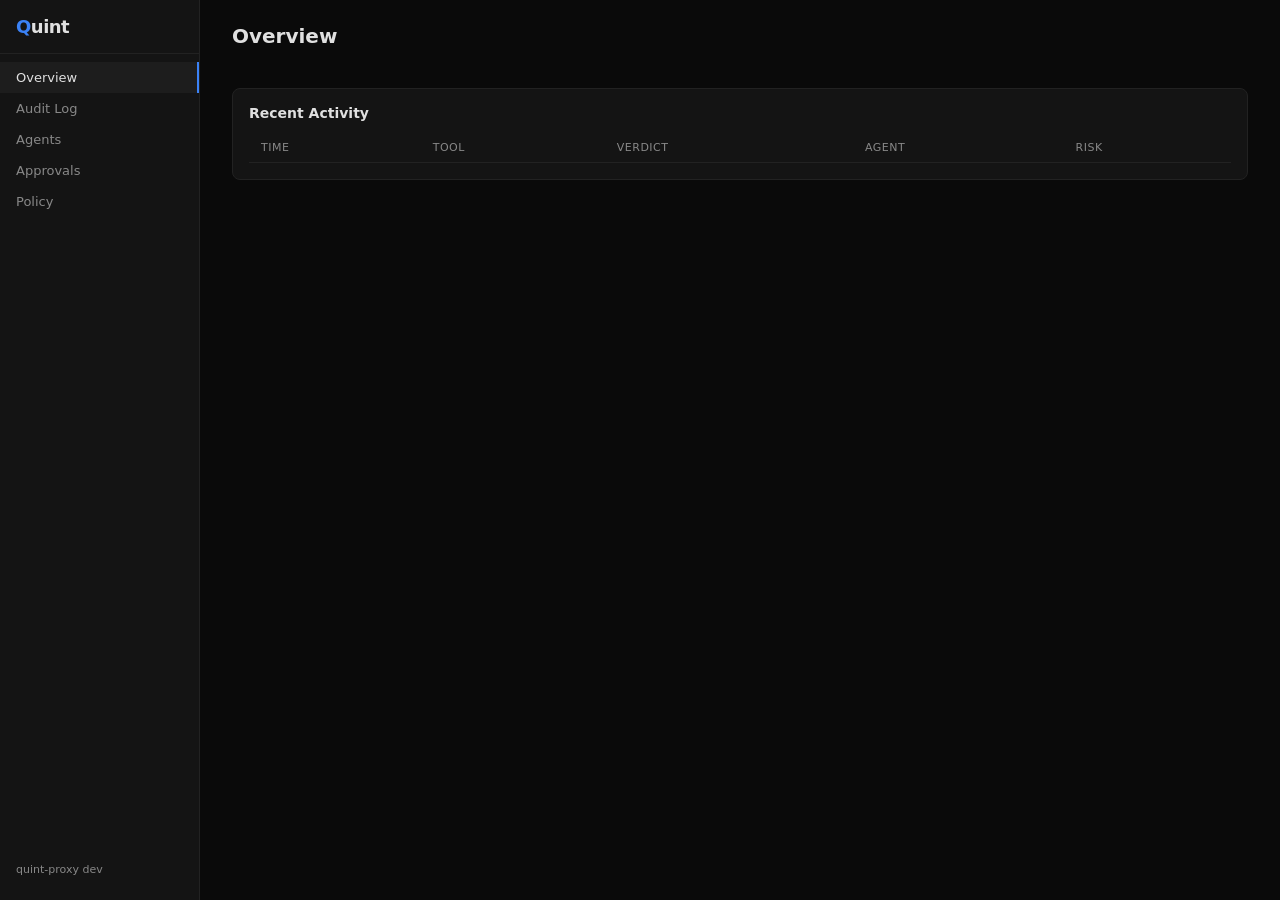
==== internal/dashboard/static/index.html @ da4d80e0 "Fix bugs, add SSE live updates, rate limit config, E2E tests Bugs fixed: - --agent flag now fails ha" ====
<!DOCTYPE html>
<html lang="en">
<head>
<meta charset="utf-8">
<meta name="viewport" content="width=device-width, initial-scale=1">
<title>Quint Dashboard</title>
<style>
:root {
  --bg: #0a0a0a; --surface: #141414; --border: #222; --text: #e0e0e0;
  --muted: #888; --accent: #3b82f6; --green: #22c55e; --red: #ef4444;
  --yellow: #eab308; --orange: #f97316;
}
* { margin: 0; padding: 0; box-sizing: border-box; }
body { font-family: -apple-system, BlinkMacSystemFont, 'Segoe UI', system-ui, sans-serif; background: var(--bg); color: var(--text); font-size: 14px; }
a { color: var(--accent); text-decoration: none; }

/* Layout */
.shell { display: flex; height: 100vh; }
nav { width: 200px; background: var(--surface); border-right: 1px solid var(--border); padding: 16px 0; flex-shrink: 0; display: flex; flex-direction: column; }
nav .logo { padding: 0 16px 16px; font-size: 18px; font-weight: 700; letter-spacing: -0.5px; border-bottom: 1px solid var(--border); margin-bottom: 8px; }
nav .logo span { color: var(--accent); }
nav a { display: block; padding: 8px 16px; color: var(--muted); font-size: 13px; transition: all 0.15s; }
nav a:hover, nav a.active { color: var(--text); background: rgba(255,255,255,0.04); }
nav a.active { border-right: 2px solid var(--accent); }
nav .spacer { flex: 1; }
nav .version { padding: 8px 16px; color: var(--muted); font-size: 11px; }
main { flex: 1; overflow-y: auto; padding: 24px 32px; }
h1 { font-size: 20px; font-weight: 600; margin-bottom: 16px; }

/* Cards */
.cards { display: grid; grid-template-columns: repeat(auto-fit, minmax(180px, 1fr)); gap: 12px; margin-bottom: 24px; }
.card { background: var(--surface); border: 1px solid var(--border); border-radius: 8px; padding: 16px; }
.card .label { font-size: 11px; text-transform: uppercase; color: var(--muted); margin-bottom: 4px; letter-spacing: 0.5px; }
.card .value { font-size: 24px; font-weight: 600; }

/* Table */
table { width: 100%; border-collapse: collapse; font-size: 13px; }
th { text-align: left; padding: 8px 12px; color: var(--muted); font-weight: 500; border-bottom: 1px solid var(--border); font-size: 11px; text-transform: uppercase; letter-spacing: 0.5px; }
td { padding: 8px 12px; border-bottom: 1px solid var(--border); vertical-align: top; }
tr:hover td { background: rgba(255,255,255,0.02); }
.mono { font-family: 'SF Mono', 'Fira Code', monospace; font-size: 12px; }

/* Badges */
.badge { display: inline-block; padding: 2px 8px; border-radius: 4px; font-size: 11px; font-weight: 500; }
.badge-green { background: rgba(34,197,94,0.15); color: var(--green); }
.badge-red { background: rgba(239,68,68,0.15); color: var(--red); }
.badge-yellow { background: rgba(234,179,8,0.15); color: var(--yellow); }
.badge-orange { background: rgba(249,115,22,0.15); color: var(--orange); }
.badge-blue { background: rgba(59,130,246,0.15); color: var(--accent); }
.badge-muted { background: rgba(136,136,136,0.15); color: var(--muted); }

/* Buttons */
.btn { display: inline-block; padding: 6px 14px; border-radius: 6px; border: 1px solid var(--border); background: var(--surface); color: var(--text); font-size: 13px; cursor: pointer; transition: all 0.15s; }
.btn:hover { border-color: var(--accent); }
.btn-green { border-color: var(--green); color: var(--green); }
.btn-green:hover { background: rgba(34,197,94,0.1); }
.btn-red { border-color: var(--red); color: var(--red); }
.btn-red:hover { background: rgba(239,68,68,0.1); }
.btn-primary { background: var(--accent); border-color: var(--accent); color: #fff; }
.btn-primary:hover { opacity: 0.9; }

/* Forms */
.form-row { display: flex; gap: 8px; margin-bottom: 12px; align-items: center; }
.form-row label { font-size: 12px; color: var(--muted); min-width: 70px; }
input, select { background: var(--bg); border: 1px solid var(--border); border-radius: 6px; padding: 6px 10px; color: var(--text); font-size: 13px; }
input:focus, select:focus { outline: none; border-color: var(--accent); }

/* Pagination */
.pagination { display: flex; gap: 8px; align-items: center; margin-top: 12px; justify-content: space-between; }
.pagination .info { font-size: 12px; color: var(--muted); }

/* Filters */
.filters { display: flex; gap: 8px; margin-bottom: 16px; flex-wrap: wrap; }
.filters input, .filters select { min-width: 120px; }

/* Section */
.section { background: var(--surface); border: 1px solid var(--border); border-radius: 8px; padding: 16px; margin-bottom: 16px; }
.section h2 { font-size: 14px; font-weight: 600; margin-bottom: 12px; }

/* Create form */
.create-form { background: var(--surface); border: 1px solid var(--border); border-radius: 8px; padding: 16px; margin-bottom: 16px; display: none; }
.create-form.show { display: block; }
.key-display { background: var(--bg); border: 1px solid var(--green); border-radius: 6px; padding: 12px; margin-top: 12px; font-family: monospace; font-size: 12px; word-break: break-all; color: var(--green); }

/* Empty state */
.empty { text-align: center; padding: 32px; color: var(--muted); }
</style>
</head>
<body>
<div class="shell">
  <nav>
    <div class="logo"><span>Q</span>uint</div>
    <a href="#overview" class="active" data-tab="overview">Overview</a>
    <a href="#audit" data-tab="audit">Audit Log</a>
    <a href="#agents" data-tab="agents">Agents</a>
    <a href="#approvals" data-tab="approvals">Approvals</a>
    <a href="#policy" data-tab="policy">Policy</a>
    <div class="spacer"></div>
    <div class="version">quint-proxy dev</div>
  </nav>
  <main>
    <!-- Overview -->
    <div id="tab-overview">
      <h1>Overview</h1>
      <div class="cards" id="status-cards"></div>
      <div class="section">
        <h2>Recent Activity</h2>
        <table><thead><tr><th>Time</th><th>Tool</th><th>Verdict</th><th>Agent</th><th>Risk</th></tr></thead><tbody id="recent-activity"></tbody></table>
      </div>
    </div>

    <!-- Audit -->
    <div id="tab-audit" style="display:none">
      <h1>Audit Log</h1>
      <div class="filters">
        <select id="f-verdict"><option value="">All verdicts</option><option value="allow">allow</option><option value="deny">deny</option><option value="passthrough">passthrough</option><option value="scope_denied">scope_denied</option><option value="approval_pending">approval_pending</option><option value="rate_limited">rate_limited</option></select>
        <input id="f-tool" placeholder="Tool name...">
        <input id="f-agent" placeholder="Agent name...">
        <button class="btn" onclick="loadAudit()">Filter</button>
      </div>
      <table><thead><tr><th>ID</th><th>Time</th><th>Dir</th><th>Method</th><th>Tool</th><th>Verdict</th><th>Risk</th><th>Agent</th></tr></thead><tbody id="audit-rows"></tbody></table>
      <div class="pagination"><span class="info" id="audit-info"></span><div><button class="btn" id="audit-prev" onclick="auditPage(-1)">Prev</button> <button class="btn" id="audit-next" onclick="auditPage(1)">Next</button></div></div>
    </div>

    <!-- Agents -->
    <div id="tab-agents" style="display:none">
      <h1>Agents <button class="btn btn-primary" onclick="toggleCreate()" style="margin-left:12px;font-size:12px">+ Create</button></h1>
      <div class="create-form" id="create-form">
        <div class="form-row"><label>Name</label><input id="a-name" placeholder="research-bot"></div>
        <div class="form-row"><label>Type</label><input id="a-type" placeholder="generic" value="generic"></div>
        <div class="form-row"><label>Scopes</label><select id="a-scopes"><option value="tools:read">tools:read</option><option value="tools:write">tools:write</option><option value="tools:execute">tools:execute</option><option value="tools:admin">tools:admin</option><option value="tools:read,tools:write">tools:read,tools:write</option><option value="tools:admin,tools:execute">tools:admin,tools:execute</option></select></div>
        <div class="form-row"><label>Desc</label><input id="a-desc" placeholder="Optional description"></div>
        <button class="btn btn-primary" onclick="createAgent()">Create Agent</button>
        <div id="new-key"></div>
      </div>
      <table><thead><tr><th>Name</th><th>Type</th><th>Scopes</th><th>Status</th><th>Created</th><th>Actions</th></tr></thead><tbody id="agent-rows"></tbody></table>
    </div>

    <!-- Approvals -->
    <div id="tab-approvals" style="display:none">
      <h1>Pending Approvals</h1>
      <div id="approval-list"></div>
    </div>

    <!-- Policy -->
    <div id="tab-policy" style="display:none">
      <h1>Policy</h1>
      <pre id="policy-json" class="section mono" style="white-space:pre-wrap;font-size:12px;max-height:80vh;overflow:auto"></pre>
    </div>
  </main>
</div>

<script>
const API = '';
let auditOffset = 0;
const LIMIT = 50;

// Navigation
document.querySelectorAll('nav a[data-tab]').forEach(a => {
  a.addEventListener('click', e => {
    e.preventDefault();
    document.querySelectorAll('nav a').forEach(x => x.classList.remove('active'));
    a.classList.add('active');
    document.querySelectorAll('main > div').forEach(d => d.style.display = 'none');
    document.getElementById('tab-' + a.dataset.tab).style.display = '';
    if (a.dataset.tab === 'audit') loadAudit();
    if (a.dataset.tab === 'agents') loadAgents();
    if (a.dataset.tab === 'approvals') loadApprovals();
    if (a.dataset.tab === 'policy') loadPolicy();
    if (a.dataset.tab === 'overview') loadOverview();
  });
});

// Helpers
function badge(text, cls) { return `<span class="badge badge-${cls}">${esc(text)}</span>`; }
function esc(s) { if (!s) return ''; const d = document.createElement('div'); d.textContent = s; return d.innerHTML; }
function verdictBadge(v) {
  const m = {allow:'green',passthrough:'blue',deny:'red',scope_denied:'red',flag_denied:'orange',rate_limited:'yellow',approval_pending:'yellow',approved:'green'};
  return badge(v, m[v] || 'muted');
}
function riskBadge(score, level) {
  if (score == null) return '<span class="badge badge-muted">-</span>';
  const m = {low:'green',medium:'yellow',high:'orange',critical:'red'};
  return badge(score + ' ' + (level||''), m[level] || 'muted');
}
function statusBadge(s) {
  const m = {active:'green',suspended:'yellow',revoked:'red'};
  return badge(s, m[s] || 'muted');
}
function timeAgo(ts) {
  if (!ts) return '-';
  const d = new Date(ts);
  return d.toLocaleTimeString([], {hour:'2-digit',minute:'2-digit',second:'2-digit'}) + ' ' + d.toLocaleDateString([], {month:'short',day:'numeric'});
}

async function api(path, opts) {
  const r = await fetch(API + path, opts);
  return r.json();
}

// Overview
async function loadOverview() {
  const data = await api('/api/status');
  const a = data.audit || {};
  document.getElementById('status-cards').innerHTML = `
    <div class="card"><div class="label">Audit Entries</div><div class="value">${a.total_entries || 0}</div></div>
    <div class="card"><div class="label">Denied</div><div class="value" style="color:var(--red)">${a.denied || 0}</div></div>
    <div class="card"><div class="label">High Risk</div><div class="value" style="color:var(--orange)">${a.high_risk || 0}</div></div>
    <div class="card"><div class="label">Active Agents</div><div class="value" style="color:var(--green)">${data.agents_active || 0}</div></div>
    <div class="card"><div class="label">Pending Approvals</div><div class="value" style="color:var(--yellow)">${data.approvals_pending || 0}</div></div>
  `;
  const audit = await api('/api/audit?limit=10');
  const rows = (audit.entries || []).filter(e => e.Direction === 'request');
  document.getElementById('recent-activity').innerHTML = rows.length === 0
    ? '<tr><td colspan="5" class="empty">No activity yet</td></tr>'
    : rows.map(e => `<tr>
        <td>${timeAgo(e.Timestamp)}</td>
        <td class="mono">${esc(e.ToolName || e.Method)}</td>
        <td>${verdictBadge(e.Verdict)}</td>
        <td>${esc(e.AgentName || '-')}</td>
        <td>${riskBadge(e.RiskScore, e.RiskLevel)}</td>
      </tr>`).join('');
}

// Audit
async function loadAudit() {
  const v = document.getElementById('f-verdict').value;
  const t = document.getElementById('f-tool').value;
  const a = document.getElementById('f-agent').value;
  let q = `/api/audit?limit=${LIMIT}&offset=${auditOffset}`;
  if (v) q += `&verdict=${v}`;
  if (t) q += `&tool=${encodeURIComponent(t)}`;
  if (a) q += `&agent=${encodeURIComponent(a)}`;
  const data = await api(q);
  const rows = data.entries || [];
  document.getElementById('audit-rows').innerHTML = rows.length === 0
    ? '<tr><td colspan="8" class="empty">No entries</td></tr>'
    : rows.map(e => `<tr>
        <td class="mono">${e.ID}</td>
        <td>${timeAgo(e.Timestamp)}</td>
        <td>${esc(e.Direction)}</td>
        <td class="mono">${esc(e.Method)}</td>
        <td class="mono">${esc(e.ToolName || '-')}</td>
        <td>${verdictBadge(e.Verdict)}</td>
        <td>${riskBadge(e.RiskScore, e.RiskLevel)}</td>
        <td>${esc(e.AgentName || '-')}</td>
      </tr>`).join('');
  document.getElementById('audit-info').textContent = `Showing ${auditOffset+1}–${auditOffset+rows.length} of ${data.total}`;
  document.getElementById('audit-prev').disabled = auditOffset === 0;
  document.getElementById('audit-next').disabled = auditOffset + LIMIT >= data.total;
}
function auditPage(dir) { auditOffset = Math.max(0, auditOffset + dir * LIMIT); loadAudit(); }

// Agents
async function loadAgents() {
  const data = await api('/api/agents');
  const agents = data.agents || [];
  document.getElementById('agent-rows').innerHTML = agents.length === 0
    ? '<tr><td colspan="6" class="empty">No agents. Create one to get started.</td></tr>'
    : agents.map(a => `<tr>
        <td><strong>${esc(a.Name)}</strong></td>
        <td>${esc(a.Type)}</td>
        <td class="mono">${esc(a.Scopes)}</td>
        <td>${statusBadge(a.Status)}</td>
        <td>${timeAgo(a.CreatedAt)}</td>
        <td>${a.Status==='active' ? `<button class="btn btn-red" onclick="agentAction('${esc(a.Name)}','suspend')">Suspend</button> <button class="btn btn-red" onclick="agentAction('${esc(a.Name)}','revoke')">Revoke</button>` : a.Status==='suspended' ? `<button class="btn btn-green" onclick="agentAction('${esc(a.Name)}','activate')">Activate</button> <button class="btn btn-red" onclick="agentAction('${esc(a.Name)}','revoke')">Revoke</button>` : '<span class="badge badge-muted">revoked</span>'}</td>
      </tr>`).join('');
}
async function agentAction(name, action) {
  await api(`/api/agents/${name}/${action}`, {method:'POST'});
  loadAgents();
}
function toggleCreate() { document.getElementById('create-form').classList.toggle('show'); document.getElementById('new-key').innerHTML = ''; }
async function createAgent() {
  const name = document.getElementById('a-name').value.trim();
  if (!name) return;
  const data = await api('/api/agents', {
    method: 'POST',
    headers: {'Content-Type':'application/json'},
    body: JSON.stringify({
      name,
      type: document.getElementById('a-type').value || 'generic',
      scopes: document.getElementById('a-scopes').value,
      description: document.getElementById('a-desc').value,
    })
  });
  if (data.error) { alert(data.error); return; }
  document.getElementById('new-key').innerHTML = `<div class="key-display">API Key (save this — shown once):<br><br>${esc(data.api_key)}</div>`;
  document.getElementById('a-name').value = '';
  loadAgents();
}

// Approvals
async function loadApprovals() {
  const data = await api('/api/approvals');
  const pending = data.pending || [];
  document.getElementById('approval-list').innerHTML = pending.length === 0
    ? '<div class="empty">No pending approvals</div>'
    : pending.map(r => `<div class="section">
        <div style="display:flex;justify-content:space-between;align-items:start">
          <div>
            <strong class="mono">${esc(r.ToolName)}</strong> ${riskBadge(r.RiskScore, r.RiskLevel)}<br>
            <span style="color:var(--muted);font-size:12px">Agent: ${esc(r.AgentName)} · Server: ${esc(r.ServerName)} · ${timeAgo(r.CreatedAt)}</span><br>
            <span class="mono" style="font-size:11px;color:var(--muted)">ID: ${esc(r.ID)}</span>
          </div>
          <div style="display:flex;gap:8px">
            <button class="btn btn-green" onclick="approvalDecide('${esc(r.ID)}','approve')">Approve</button>
            <button class="btn btn-red" onclick="approvalDecide('${esc(r.ID)}','deny')">Deny</button>
          </div>
        </div>
      </div>`).join('');
}
async function approvalDecide(id, action) {
  await api(`/api/approvals/${id}/${action}`, {method:'POST'});
  loadApprovals();
  loadOverview();
}

// Policy
async function loadPolicy() {
  const data = await api('/api/policy');
  document.getElementById('policy-json').textContent = JSON.stringify(data, null, 2);
}

// SSE Live Updates
let evtSource;
function connectSSE() {
  evtSource = new EventSource(API + '/api/events');
  evtSource.onmessage = (e) => {
    const data = JSON.parse(e.data);
    if (data.type === 'new_entries') {
      // Refresh the active tab
      const activeTab = document.querySelector('nav a.active');
      if (activeTab) {
        const tab = activeTab.dataset.tab;
        if (tab === 'overview') loadOverview();
        if (tab === 'audit') loadAudit();
        if (tab === 'approvals') loadApprovals();
      }
    }
  };
  evtSource.onerror = () => {
    evtSource.close();
    setTimeout(connectSSE, 5000); // reconnect after 5s
  };
}

// Init
loadOverview();
connectSSE();
</script>
</body>
</html>
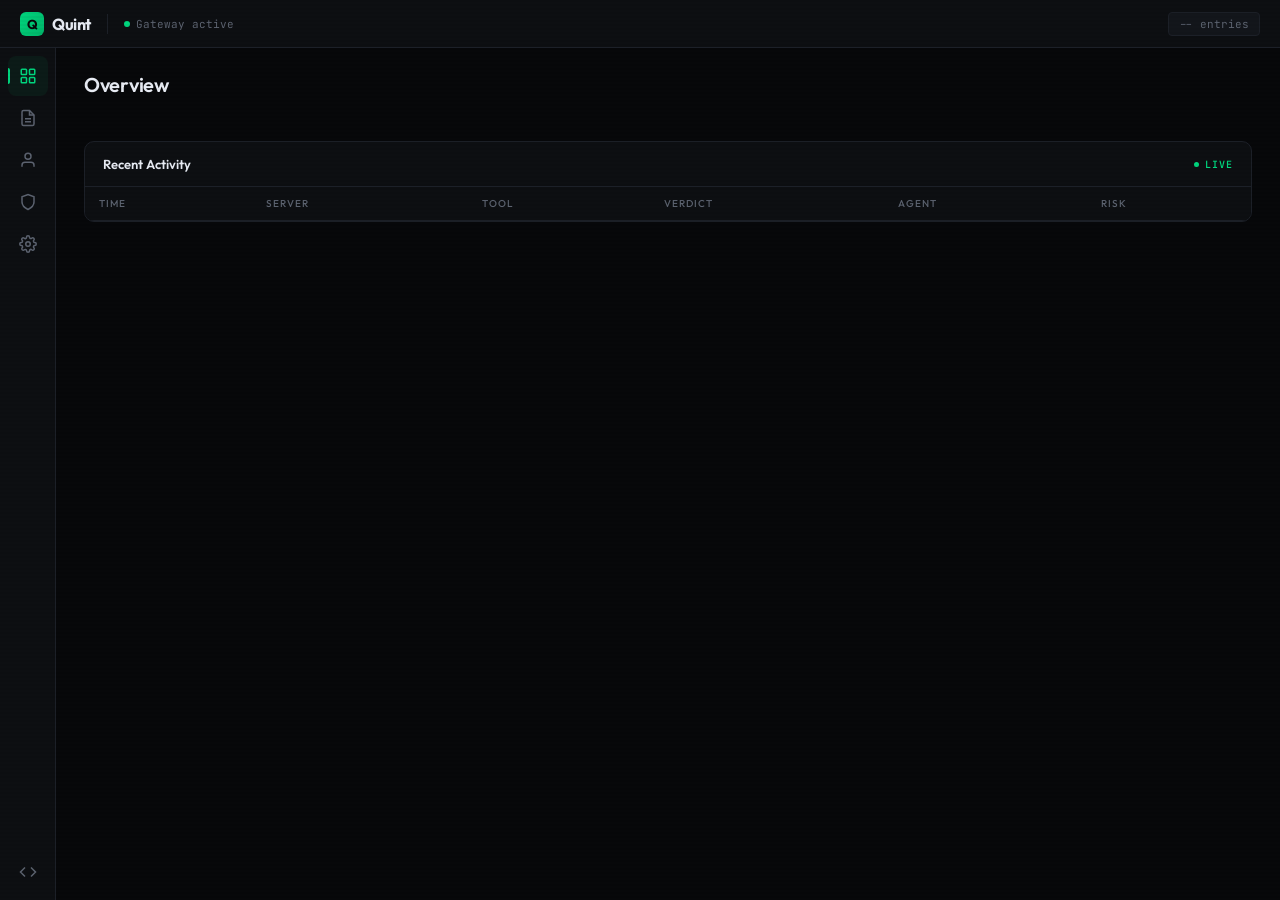
==== commit 884291ad: "Redesign dashboard with industrial security operations aesthetic JetBrains Mono + Outfit typography," ====
--- a/internal/dashboard/static/index.html
+++ b/internal/dashboard/static/index.html
@@ -3,151 +3,267 @@
 <head>
 <meta charset="utf-8">
 <meta name="viewport" content="width=device-width, initial-scale=1">
-<title>Quint Dashboard</title>
+<title>Quint</title>
+<link rel="preconnect" href="https://fonts.googleapis.com">
+<link href="https://fonts.googleapis.com/css2?family=JetBrains+Mono:wght@400;500;600;700&family=Outfit:wght@300;400;500;600;700&display=swap" rel="stylesheet">
 <style>
 :root {
-  --bg: #0a0a0a; --surface: #141414; --border: #222; --text: #e0e0e0;
-  --muted: #888; --accent: #3b82f6; --green: #22c55e; --red: #ef4444;
-  --yellow: #eab308; --orange: #f97316;
-}
-* { margin: 0; padding: 0; box-sizing: border-box; }
-body { font-family: -apple-system, BlinkMacSystemFont, 'Segoe UI', system-ui, sans-serif; background: var(--bg); color: var(--text); font-size: 14px; }
-a { color: var(--accent); text-decoration: none; }
+  --bg: #07080a; --surface: #0d0f12; --surface-2: #13161b; --border: #1c2028;
+  --text: #c8ccd4; --text-bright: #e8ecf4; --muted: #5c6370;
+  --green: #00d67e; --green-dim: rgba(0,214,126,0.12); --green-glow: rgba(0,214,126,0.06);
+  --red: #ff4757; --red-dim: rgba(255,71,87,0.12);
+  --amber: #ffb830; --amber-dim: rgba(255,184,48,0.12);
+  --blue: #4a9eff; --blue-dim: rgba(74,158,255,0.12);
+  --purple: #a78bfa; --purple-dim: rgba(167,139,250,0.12);
+  --font-mono: 'JetBrains Mono', 'SF Mono', monospace;
+  --font-sans: 'Outfit', -apple-system, sans-serif;
+}
+*{margin:0;padding:0;box-sizing:border-box}
+::selection{background:var(--green);color:var(--bg)}
+body{font-family:var(--font-mono);background:var(--bg);color:var(--text);font-size:13px;overflow:hidden;height:100vh}
+
+/* Scanline overlay */
+body::after{content:'';position:fixed;inset:0;pointer-events:none;z-index:9999;
+  background:repeating-linear-gradient(0deg,transparent,transparent 2px,rgba(0,0,0,0.03) 2px,rgba(0,0,0,0.03) 4px)}
 
 /* Layout */
-.shell { display: flex; height: 100vh; }
-nav { width: 200px; background: var(--surface); border-right: 1px solid var(--border); padding: 16px 0; flex-shrink: 0; display: flex; flex-direction: column; }
-nav .logo { padding: 0 16px 16px; font-size: 18px; font-weight: 700; letter-spacing: -0.5px; border-bottom: 1px solid var(--border); margin-bottom: 8px; }
-nav .logo span { color: var(--accent); }
-nav a { display: block; padding: 8px 16px; color: var(--muted); font-size: 13px; transition: all 0.15s; }
-nav a:hover, nav a.active { color: var(--text); background: rgba(255,255,255,0.04); }
-nav a.active { border-right: 2px solid var(--accent); }
-nav .spacer { flex: 1; }
-nav .version { padding: 8px 16px; color: var(--muted); font-size: 11px; }
-main { flex: 1; overflow-y: auto; padding: 24px 32px; }
-h1 { font-size: 20px; font-weight: 600; margin-bottom: 16px; }
-
-/* Cards */
-.cards { display: grid; grid-template-columns: repeat(auto-fit, minmax(180px, 1fr)); gap: 12px; margin-bottom: 24px; }
-.card { background: var(--surface); border: 1px solid var(--border); border-radius: 8px; padding: 16px; }
-.card .label { font-size: 11px; text-transform: uppercase; color: var(--muted); margin-bottom: 4px; letter-spacing: 0.5px; }
-.card .value { font-size: 24px; font-weight: 600; }
+.shell{display:grid;grid-template-columns:56px 1fr;grid-template-rows:48px 1fr;height:100vh}
+
+/* Top bar */
+.topbar{grid-column:1/-1;background:var(--surface);border-bottom:1px solid var(--border);display:flex;align-items:center;padding:0 20px;gap:16px;z-index:10}
+.topbar .logo{font-family:var(--font-sans);font-weight:700;font-size:16px;letter-spacing:-0.5px;color:var(--text-bright);display:flex;align-items:center;gap:8px}
+.topbar .logo .mark{width:24px;height:24px;border-radius:6px;background:linear-gradient(135deg,var(--green),#00b368);display:flex;align-items:center;justify-content:center;font-size:13px;font-weight:700;color:var(--bg)}
+.topbar .sep{width:1px;height:20px;background:var(--border)}
+.topbar .status{display:flex;align-items:center;gap:6px;font-size:11px;color:var(--muted)}
+.topbar .dot{width:6px;height:6px;border-radius:50%;background:var(--green);animation:pulse 2s infinite}
+.topbar .right{margin-left:auto;display:flex;align-items:center;gap:12px}
+.topbar .counter{font-family:var(--font-mono);font-size:11px;color:var(--muted);padding:4px 10px;background:var(--surface-2);border:1px solid var(--border);border-radius:4px}
+
+@keyframes pulse{0%,100%{opacity:1}50%{opacity:0.4}}
+
+/* Sidebar */
+.sidebar{background:var(--surface);border-right:1px solid var(--border);display:flex;flex-direction:column;align-items:center;padding:8px 0;gap:2px}
+.sidebar a{width:40px;height:40px;display:flex;align-items:center;justify-content:center;border-radius:8px;color:var(--muted);transition:all 0.15s;cursor:pointer;text-decoration:none;position:relative}
+.sidebar a:hover{background:var(--surface-2);color:var(--text)}
+.sidebar a.active{color:var(--green);background:var(--green-glow)}
+.sidebar a.active::before{content:'';position:absolute;left:0;top:50%;transform:translateY(-50%);width:2px;height:16px;background:var(--green);border-radius:0 2px 2px 0}
+.sidebar a svg{width:18px;height:18px}
+.sidebar .spacer{flex:1}
+.sidebar .badge-count{position:absolute;top:4px;right:4px;min-width:14px;height:14px;border-radius:7px;background:var(--amber);color:var(--bg);font-size:9px;font-weight:700;display:flex;align-items:center;justify-content:center;padding:0 3px}
+
+/* Main content */
+main{overflow-y:auto;padding:24px 28px;background:var(--bg)}
+main::-webkit-scrollbar{width:6px}
+main::-webkit-scrollbar-thumb{background:var(--border);border-radius:3px}
+main::-webkit-scrollbar-track{background:transparent}
+
+/* Page header */
+.page-header{display:flex;align-items:center;justify-content:space-between;margin-bottom:20px}
+.page-header h1{font-family:var(--font-sans);font-size:20px;font-weight:600;color:var(--text-bright);letter-spacing:-0.3px}
+.page-header .actions{display:flex;gap:8px}
+
+/* Stats grid */
+.stats{display:grid;grid-template-columns:repeat(5,1fr);gap:1px;background:var(--border);border-radius:10px;overflow:hidden;margin-bottom:24px}
+.stat{background:var(--surface);padding:16px 18px;position:relative;overflow:hidden}
+.stat::after{content:'';position:absolute;bottom:0;left:0;right:0;height:2px;background:var(--border)}
+.stat .label{font-size:10px;text-transform:uppercase;letter-spacing:1.2px;color:var(--muted);margin-bottom:8px;font-family:var(--font-sans);font-weight:500}
+.stat .value{font-size:28px;font-weight:700;color:var(--text-bright);line-height:1;font-variant-numeric:tabular-nums}
+.stat .value.green{color:var(--green)}.stat .value.red{color:var(--red)}.stat .value.amber{color:var(--amber)}
+
+/* Activity feed */
+.feed{background:var(--surface);border:1px solid var(--border);border-radius:10px;overflow:hidden}
+.feed-header{padding:14px 18px;border-bottom:1px solid var(--border);display:flex;align-items:center;justify-content:space-between}
+.feed-header h2{font-family:var(--font-sans);font-size:13px;font-weight:600;color:var(--text-bright)}
+.feed-header .live{display:flex;align-items:center;gap:6px;font-size:10px;color:var(--green);text-transform:uppercase;letter-spacing:1px;font-weight:600}
+.feed-header .live .dot{width:5px;height:5px;border-radius:50%;background:var(--green);animation:pulse 2s infinite}
 
 /* Table */
-table { width: 100%; border-collapse: collapse; font-size: 13px; }
-th { text-align: left; padding: 8px 12px; color: var(--muted); font-weight: 500; border-bottom: 1px solid var(--border); font-size: 11px; text-transform: uppercase; letter-spacing: 0.5px; }
-td { padding: 8px 12px; border-bottom: 1px solid var(--border); vertical-align: top; }
-tr:hover td { background: rgba(255,255,255,0.02); }
-.mono { font-family: 'SF Mono', 'Fira Code', monospace; font-size: 12px; }
-
-/* Badges */
-.badge { display: inline-block; padding: 2px 8px; border-radius: 4px; font-size: 11px; font-weight: 500; }
-.badge-green { background: rgba(34,197,94,0.15); color: var(--green); }
-.badge-red { background: rgba(239,68,68,0.15); color: var(--red); }
-.badge-yellow { background: rgba(234,179,8,0.15); color: var(--yellow); }
-.badge-orange { background: rgba(249,115,22,0.15); color: var(--orange); }
-.badge-blue { background: rgba(59,130,246,0.15); color: var(--accent); }
-.badge-muted { background: rgba(136,136,136,0.15); color: var(--muted); }
+table{width:100%;border-collapse:collapse}
+th{text-align:left;padding:10px 14px;font-size:10px;text-transform:uppercase;letter-spacing:1px;color:var(--muted);font-weight:500;border-bottom:1px solid var(--border);font-family:var(--font-sans);position:sticky;top:0;background:var(--surface);z-index:1}
+td{padding:10px 14px;border-bottom:1px solid rgba(28,32,40,0.5);font-size:12px;vertical-align:middle}
+tr{transition:background 0.1s}
+tr:hover td{background:rgba(255,255,255,0.015)}
+.mono{font-family:var(--font-mono)}
+
+/* Tags */
+.tag{display:inline-flex;align-items:center;gap:4px;padding:3px 8px;border-radius:4px;font-size:10px;font-weight:600;letter-spacing:0.3px;font-family:var(--font-sans);text-transform:uppercase}
+.tag-green{background:var(--green-dim);color:var(--green)}
+.tag-red{background:var(--red-dim);color:var(--red)}
+.tag-amber{background:var(--amber-dim);color:var(--amber)}
+.tag-blue{background:var(--blue-dim);color:var(--blue)}
+.tag-purple{background:var(--purple-dim);color:var(--purple)}
+.tag-muted{background:rgba(92,99,112,0.15);color:var(--muted)}
+.tag .indicator{width:5px;height:5px;border-radius:50%;background:currentColor}
 
 /* Buttons */
-.btn { display: inline-block; padding: 6px 14px; border-radius: 6px; border: 1px solid var(--border); background: var(--surface); color: var(--text); font-size: 13px; cursor: pointer; transition: all 0.15s; }
-.btn:hover { border-color: var(--accent); }
-.btn-green { border-color: var(--green); color: var(--green); }
-.btn-green:hover { background: rgba(34,197,94,0.1); }
-.btn-red { border-color: var(--red); color: var(--red); }
-.btn-red:hover { background: rgba(239,68,68,0.1); }
-.btn-primary { background: var(--accent); border-color: var(--accent); color: #fff; }
-.btn-primary:hover { opacity: 0.9; }
-
-/* Forms */
-.form-row { display: flex; gap: 8px; margin-bottom: 12px; align-items: center; }
-.form-row label { font-size: 12px; color: var(--muted); min-width: 70px; }
-input, select { background: var(--bg); border: 1px solid var(--border); border-radius: 6px; padding: 6px 10px; color: var(--text); font-size: 13px; }
-input:focus, select:focus { outline: none; border-color: var(--accent); }
+.btn{display:inline-flex;align-items:center;gap:6px;padding:7px 14px;border-radius:6px;border:1px solid var(--border);background:var(--surface-2);color:var(--text);font-size:12px;font-family:var(--font-mono);cursor:pointer;transition:all 0.15s}
+.btn:hover{border-color:var(--green);color:var(--text-bright)}
+.btn-primary{background:var(--green);border-color:var(--green);color:var(--bg);font-weight:600}
+.btn-primary:hover{opacity:0.9;transform:translateY(-1px)}
+.btn-danger{border-color:var(--red);color:var(--red)}
+.btn-danger:hover{background:var(--red-dim)}
+.btn-sm{padding:4px 10px;font-size:11px}
+
+/* Filters */
+.filters{display:flex;gap:8px;margin-bottom:16px;flex-wrap:wrap;align-items:center}
+input,select{background:var(--surface-2);border:1px solid var(--border);border-radius:6px;padding:7px 12px;color:var(--text);font-size:12px;font-family:var(--font-mono);outline:none;transition:border-color 0.15s}
+input:focus,select:focus{border-color:var(--green)}
+input::placeholder{color:var(--muted)}
 
 /* Pagination */
-.pagination { display: flex; gap: 8px; align-items: center; margin-top: 12px; justify-content: space-between; }
-.pagination .info { font-size: 12px; color: var(--muted); }
-
-/* Filters */
-.filters { display: flex; gap: 8px; margin-bottom: 16px; flex-wrap: wrap; }
-.filters input, .filters select { min-width: 120px; }
+.pagination{display:flex;justify-content:space-between;align-items:center;padding:12px 0}
+.pagination .info{font-size:11px;color:var(--muted)}
 
 /* Section */
-.section { background: var(--surface); border: 1px solid var(--border); border-radius: 8px; padding: 16px; margin-bottom: 16px; }
-.section h2 { font-size: 14px; font-weight: 600; margin-bottom: 12px; }
-
-/* Create form */
-.create-form { background: var(--surface); border: 1px solid var(--border); border-radius: 8px; padding: 16px; margin-bottom: 16px; display: none; }
-.create-form.show { display: block; }
-.key-display { background: var(--bg); border: 1px solid var(--green); border-radius: 6px; padding: 12px; margin-top: 12px; font-family: monospace; font-size: 12px; word-break: break-all; color: var(--green); }
+.section{background:var(--surface);border:1px solid var(--border);border-radius:10px;overflow:hidden;margin-bottom:16px}
+.section-header{padding:14px 18px;border-bottom:1px solid var(--border);display:flex;align-items:center;justify-content:space-between}
+.section-header h2{font-family:var(--font-sans);font-size:13px;font-weight:600;color:var(--text-bright)}
+.section-body{padding:16px 18px}
+
+/* Create agent form */
+.create-form{background:var(--surface);border:1px solid var(--green);border-radius:10px;padding:20px;margin-bottom:16px;display:none}
+.create-form.show{display:block;animation:slideDown 0.2s ease}
+@keyframes slideDown{from{opacity:0;transform:translateY(-8px)}to{opacity:1;transform:translateY(0)}}
+.form-row{display:flex;gap:10px;margin-bottom:10px;align-items:center}
+.form-row label{font-size:11px;color:var(--muted);min-width:60px;text-transform:uppercase;letter-spacing:0.5px;font-family:var(--font-sans);font-weight:500}
+.form-row input,.form-row select{flex:1}
+.key-display{background:var(--bg);border:1px solid var(--green);border-radius:8px;padding:14px;margin-top:14px;font-size:11px;word-break:break-all;color:var(--green);line-height:1.6}
+
+/* Approval card */
+.approval-card{background:var(--surface);border:1px solid var(--border);border-radius:10px;padding:18px;margin-bottom:12px;display:flex;justify-content:space-between;align-items:flex-start;transition:border-color 0.15s}
+.approval-card:hover{border-color:var(--amber)}
+.approval-card .meta{display:flex;flex-direction:column;gap:6px}
+.approval-card .meta .tool{font-family:var(--font-mono);font-size:14px;font-weight:600;color:var(--text-bright)}
+.approval-card .meta .details{font-size:11px;color:var(--muted);display:flex;gap:12px}
+.approval-card .meta .id{font-size:10px;color:var(--muted);font-family:var(--font-mono)}
+.approval-card .actions{display:flex;gap:8px;flex-shrink:0}
+
+/* Policy viewer */
+.policy-viewer{background:var(--surface);border:1px solid var(--border);border-radius:10px;overflow:hidden}
+.policy-viewer pre{padding:20px;font-size:12px;line-height:1.7;color:var(--text);white-space:pre-wrap;max-height:calc(100vh - 200px);overflow:auto}
+.policy-viewer pre::-webkit-scrollbar{width:6px}
+.policy-viewer pre::-webkit-scrollbar-thumb{background:var(--border);border-radius:3px}
 
 /* Empty state */
-.empty { text-align: center; padding: 32px; color: var(--muted); }
+.empty{text-align:center;padding:48px 24px;color:var(--muted);font-size:12px}
+.empty .icon{font-size:32px;margin-bottom:12px;opacity:0.3}
+
+/* Page transitions */
+.tab{display:none;animation:fadeIn 0.15s ease}
+.tab.active{display:block}
+@keyframes fadeIn{from{opacity:0}to{opacity:1}}
+
+/* Connected services */
+.service-row{display:flex;align-items:center;gap:12px;padding:12px 0;border-bottom:1px solid var(--border)}
+.service-row:last-child{border-bottom:none}
+.service-icon{width:32px;height:32px;border-radius:8px;background:var(--surface-2);display:flex;align-items:center;justify-content:center;font-size:14px}
+.service-info{flex:1}
+.service-info .name{font-weight:600;color:var(--text-bright);font-size:13px}
+.service-info .scopes{font-size:11px;color:var(--muted);margin-top:2px}
 </style>
 </head>
 <body>
+
+<!-- Top Bar -->
 <div class="shell">
-  <nav>
-    <div class="logo"><span>Q</span>uint</div>
-    <a href="#overview" class="active" data-tab="overview">Overview</a>
-    <a href="#audit" data-tab="audit">Audit Log</a>
-    <a href="#agents" data-tab="agents">Agents</a>
-    <a href="#approvals" data-tab="approvals">Approvals</a>
-    <a href="#policy" data-tab="policy">Policy</a>
-    <div class="spacer"></div>
-    <div class="version">quint-proxy dev</div>
-  </nav>
-  <main>
-    <!-- Overview -->
-    <div id="tab-overview">
-      <h1>Overview</h1>
-      <div class="cards" id="status-cards"></div>
-      <div class="section">
+<div class="topbar">
+  <div class="logo"><div class="mark">Q</div>Quint</div>
+  <div class="sep"></div>
+  <div class="status"><span class="dot"></span>Gateway active</div>
+  <div class="right">
+    <div class="counter" id="entry-counter">-- entries</div>
+  </div>
+</div>
+
+<!-- Sidebar -->
+<div class="sidebar">
+  <a href="#" class="active" data-tab="overview" title="Overview">
+    <svg viewBox="0 0 24 24" fill="none" stroke="currentColor" stroke-width="2"><rect x="3" y="3" width="7" height="7" rx="1"/><rect x="14" y="3" width="7" height="7" rx="1"/><rect x="3" y="14" width="7" height="7" rx="1"/><rect x="14" y="14" width="7" height="7" rx="1"/></svg>
+  </a>
+  <a href="#" data-tab="audit" title="Audit Log">
+    <svg viewBox="0 0 24 24" fill="none" stroke="currentColor" stroke-width="2"><path d="M14 2H6a2 2 0 0 0-2 2v16a2 2 0 0 0 2 2h12a2 2 0 0 0 2-2V8z"/><polyline points="14 2 14 8 20 8"/><line x1="16" y1="13" x2="8" y2="13"/><line x1="16" y1="17" x2="8" y2="17"/></svg>
+  </a>
+  <a href="#" data-tab="agents" title="Agents">
+    <svg viewBox="0 0 24 24" fill="none" stroke="currentColor" stroke-width="2"><path d="M20 21v-2a4 4 0 0 0-4-4H8a4 4 0 0 0-4 4v2"/><circle cx="12" cy="7" r="4"/></svg>
+  </a>
+  <a href="#" data-tab="approvals" title="Approvals" id="nav-approvals">
+    <svg viewBox="0 0 24 24" fill="none" stroke="currentColor" stroke-width="2"><path d="M12 22s8-4 8-10V5l-8-3-8 3v7c0 6 8 10 8 10z"/></svg>
+  </a>
+  <a href="#" data-tab="services" title="Connected Services">
+    <svg viewBox="0 0 24 24" fill="none" stroke="currentColor" stroke-width="2"><circle cx="12" cy="12" r="3"/><path d="M19.4 15a1.65 1.65 0 0 0 .33 1.82l.06.06a2 2 0 0 1 0 2.83 2 2 0 0 1-2.83 0l-.06-.06a1.65 1.65 0 0 0-1.82-.33 1.65 1.65 0 0 0-1 1.51V21a2 2 0 0 1-2 2 2 2 0 0 1-2-2v-.09A1.65 1.65 0 0 0 9 19.4a1.65 1.65 0 0 0-1.82.33l-.06.06a2 2 0 0 1-2.83 0 2 2 0 0 1 0-2.83l.06-.06A1.65 1.65 0 0 0 4.68 15a1.65 1.65 0 0 0-1.51-1H3a2 2 0 0 1-2-2 2 2 0 0 1 2-2h.09A1.65 1.65 0 0 0 4.6 9a1.65 1.65 0 0 0-.33-1.82l-.06-.06a2 2 0 0 1 0-2.83 2 2 0 0 1 2.83 0l.06.06A1.65 1.65 0 0 0 9 4.68a1.65 1.65 0 0 0 1-1.51V3a2 2 0 0 1 2-2 2 2 0 0 1 2 2v.09a1.65 1.65 0 0 0 1 1.51 1.65 1.65 0 0 0 1.82-.33l.06-.06a2 2 0 0 1 2.83 0 2 2 0 0 1 0 2.83l-.06.06A1.65 1.65 0 0 0 19.4 9a1.65 1.65 0 0 0 1.51 1H21a2 2 0 0 1 2 2 2 2 0 0 1-2 2h-.09a1.65 1.65 0 0 0-1.51 1z"/></svg>
+  </a>
+  <div class="spacer"></div>
+  <a href="#" data-tab="policy" title="Policy">
+    <svg viewBox="0 0 24 24" fill="none" stroke="currentColor" stroke-width="2"><polyline points="16 18 22 12 16 6"/><polyline points="8 6 2 12 8 18"/></svg>
+  </a>
+</div>
+
+<!-- Main Content -->
+<main>
+  <!-- Overview -->
+  <div id="tab-overview" class="tab active">
+    <div class="page-header"><h1>Overview</h1></div>
+    <div class="stats" id="status-cards"></div>
+    <div class="feed">
+      <div class="feed-header">
         <h2>Recent Activity</h2>
-        <table><thead><tr><th>Time</th><th>Tool</th><th>Verdict</th><th>Agent</th><th>Risk</th></tr></thead><tbody id="recent-activity"></tbody></table>
+        <div class="live"><span class="dot"></span>Live</div>
       </div>
-    </div>
-
-    <!-- Audit -->
-    <div id="tab-audit" style="display:none">
-      <h1>Audit Log</h1>
-      <div class="filters">
-        <select id="f-verdict"><option value="">All verdicts</option><option value="allow">allow</option><option value="deny">deny</option><option value="passthrough">passthrough</option><option value="scope_denied">scope_denied</option><option value="approval_pending">approval_pending</option><option value="rate_limited">rate_limited</option></select>
-        <input id="f-tool" placeholder="Tool name...">
-        <input id="f-agent" placeholder="Agent name...">
-        <button class="btn" onclick="loadAudit()">Filter</button>
-      </div>
-      <table><thead><tr><th>ID</th><th>Time</th><th>Dir</th><th>Method</th><th>Tool</th><th>Verdict</th><th>Risk</th><th>Agent</th></tr></thead><tbody id="audit-rows"></tbody></table>
-      <div class="pagination"><span class="info" id="audit-info"></span><div><button class="btn" id="audit-prev" onclick="auditPage(-1)">Prev</button> <button class="btn" id="audit-next" onclick="auditPage(1)">Next</button></div></div>
-    </div>
-
-    <!-- Agents -->
-    <div id="tab-agents" style="display:none">
-      <h1>Agents <button class="btn btn-primary" onclick="toggleCreate()" style="margin-left:12px;font-size:12px">+ Create</button></h1>
-      <div class="create-form" id="create-form">
-        <div class="form-row"><label>Name</label><input id="a-name" placeholder="research-bot"></div>
-        <div class="form-row"><label>Type</label><input id="a-type" placeholder="generic" value="generic"></div>
-        <div class="form-row"><label>Scopes</label><select id="a-scopes"><option value="tools:read">tools:read</option><option value="tools:write">tools:write</option><option value="tools:execute">tools:execute</option><option value="tools:admin">tools:admin</option><option value="tools:read,tools:write">tools:read,tools:write</option><option value="tools:admin,tools:execute">tools:admin,tools:execute</option></select></div>
-        <div class="form-row"><label>Desc</label><input id="a-desc" placeholder="Optional description"></div>
-        <button class="btn btn-primary" onclick="createAgent()">Create Agent</button>
-        <div id="new-key"></div>
-      </div>
-      <table><thead><tr><th>Name</th><th>Type</th><th>Scopes</th><th>Status</th><th>Created</th><th>Actions</th></tr></thead><tbody id="agent-rows"></tbody></table>
-    </div>
-
-    <!-- Approvals -->
-    <div id="tab-approvals" style="display:none">
-      <h1>Pending Approvals</h1>
-      <div id="approval-list"></div>
-    </div>
-
-    <!-- Policy -->
-    <div id="tab-policy" style="display:none">
-      <h1>Policy</h1>
-      <pre id="policy-json" class="section mono" style="white-space:pre-wrap;font-size:12px;max-height:80vh;overflow:auto"></pre>
-    </div>
-  </main>
+      <table><thead><tr><th>Time</th><th>Server</th><th>Tool</th><th>Verdict</th><th>Agent</th><th>Risk</th></tr></thead><tbody id="recent-activity"></tbody></table>
+    </div>
+  </div>
+
+  <!-- Audit -->
+  <div id="tab-audit" class="tab">
+    <div class="page-header"><h1>Audit Log</h1></div>
+    <div class="filters">
+      <select id="f-verdict"><option value="">All verdicts</option><option value="allow">allow</option><option value="deny">deny</option><option value="passthrough">passthrough</option><option value="scope_denied">scope_denied</option><option value="approval_pending">approval_pending</option><option value="rate_limited">rate_limited</option></select>
+      <input id="f-tool" placeholder="Filter by tool...">
+      <input id="f-agent" placeholder="Filter by agent...">
+      <button class="btn" onclick="loadAudit()">Apply</button>
+    </div>
+    <div class="feed">
+      <table><thead><tr><th>#</th><th>Time</th><th>Dir</th><th>Method</th><th>Tool</th><th>Verdict</th><th>Risk</th><th>Agent</th></tr></thead><tbody id="audit-rows"></tbody></table>
+    </div>
+    <div class="pagination"><span class="info" id="audit-info"></span><div><button class="btn btn-sm" id="audit-prev" onclick="auditPage(-1)">&larr; Prev</button> <button class="btn btn-sm" id="audit-next" onclick="auditPage(1)">Next &rarr;</button></div></div>
+  </div>
+
+  <!-- Agents -->
+  <div id="tab-agents" class="tab">
+    <div class="page-header"><h1>Agents</h1><div class="actions"><button class="btn btn-primary" onclick="toggleCreate()">+ New Agent</button></div></div>
+    <div class="create-form" id="create-form">
+      <div class="form-row"><label>Name</label><input id="a-name" placeholder="research-bot"></div>
+      <div class="form-row"><label>Type</label><input id="a-type" value="generic" placeholder="generic"></div>
+      <div class="form-row"><label>Scopes</label><select id="a-scopes"><option value="tools:read">tools:read</option><option value="tools:write">tools:write</option><option value="tools:execute">tools:execute</option><option value="tools:admin">tools:admin</option><option value="tools:read,tools:write">tools:read + tools:write</option><option value="tools:admin,tools:execute">tools:admin + tools:execute</option></select></div>
+      <div class="form-row"><label>Desc</label><input id="a-desc" placeholder="What does this agent do?"></div>
+      <div style="display:flex;gap:8px;margin-top:4px"><button class="btn btn-primary" onclick="createAgent()">Create Agent</button><button class="btn" onclick="toggleCreate()">Cancel</button></div>
+      <div id="new-key"></div>
+    </div>
+    <div class="feed">
+      <table><thead><tr><th>Name</th><th>Type</th><th>Scopes</th><th>Status</th><th>Created</th><th></th></tr></thead><tbody id="agent-rows"></tbody></table>
+    </div>
+  </div>
+
+  <!-- Approvals -->
+  <div id="tab-approvals" class="tab">
+    <div class="page-header"><h1>Pending Approvals</h1></div>
+    <div id="approval-list"></div>
+  </div>
+
+  <!-- Connected Services -->
+  <div id="tab-services" class="tab">
+    <div class="page-header"><h1>Connected Services</h1></div>
+    <div class="section" id="services-list">
+      <div class="section-body" id="services-body"></div>
+    </div>
+  </div>
+
+  <!-- Policy -->
+  <div id="tab-policy" class="tab">
+    <div class="page-header"><h1>Policy Configuration</h1></div>
+    <div class="policy-viewer"><pre id="policy-json"></pre></div>
+  </div>
+</main>
 </div>
 
 <script>
@@ -156,196 +272,170 @@
 const LIMIT = 50;
 
 // Navigation
-document.querySelectorAll('nav a[data-tab]').forEach(a => {
+document.querySelectorAll('.sidebar a[data-tab]').forEach(a => {
   a.addEventListener('click', e => {
     e.preventDefault();
-    document.querySelectorAll('nav a').forEach(x => x.classList.remove('active'));
+    document.querySelectorAll('.sidebar a').forEach(x => x.classList.remove('active'));
     a.classList.add('active');
-    document.querySelectorAll('main > div').forEach(d => d.style.display = 'none');
-    document.getElementById('tab-' + a.dataset.tab).style.display = '';
-    if (a.dataset.tab === 'audit') loadAudit();
-    if (a.dataset.tab === 'agents') loadAgents();
-    if (a.dataset.tab === 'approvals') loadApprovals();
-    if (a.dataset.tab === 'policy') loadPolicy();
-    if (a.dataset.tab === 'overview') loadOverview();
+    document.querySelectorAll('.tab').forEach(d => d.classList.remove('active'));
+    document.getElementById('tab-' + a.dataset.tab).classList.add('active');
+    const t = a.dataset.tab;
+    if(t==='audit')loadAudit();if(t==='agents')loadAgents();if(t==='approvals')loadApprovals();
+    if(t==='policy')loadPolicy();if(t==='overview')loadOverview();if(t==='services')loadServices();
   });
 });
 
 // Helpers
-function badge(text, cls) { return `<span class="badge badge-${cls}">${esc(text)}</span>`; }
-function esc(s) { if (!s) return ''; const d = document.createElement('div'); d.textContent = s; return d.innerHTML; }
-function verdictBadge(v) {
-  const m = {allow:'green',passthrough:'blue',deny:'red',scope_denied:'red',flag_denied:'orange',rate_limited:'yellow',approval_pending:'yellow',approved:'green'};
-  return badge(v, m[v] || 'muted');
-}
-function riskBadge(score, level) {
-  if (score == null) return '<span class="badge badge-muted">-</span>';
-  const m = {low:'green',medium:'yellow',high:'orange',critical:'red'};
-  return badge(score + ' ' + (level||''), m[level] || 'muted');
-}
-function statusBadge(s) {
-  const m = {active:'green',suspended:'yellow',revoked:'red'};
-  return badge(s, m[s] || 'muted');
-}
-function timeAgo(ts) {
-  if (!ts) return '-';
-  const d = new Date(ts);
-  return d.toLocaleTimeString([], {hour:'2-digit',minute:'2-digit',second:'2-digit'}) + ' ' + d.toLocaleDateString([], {month:'short',day:'numeric'});
-}
-
-async function api(path, opts) {
-  const r = await fetch(API + path, opts);
-  return r.json();
-}
+function esc(s){if(!s)return'';const d=document.createElement('div');d.textContent=s;return d.innerHTML}
+function tag(text,cls){return`<span class="tag tag-${cls}"><span class="indicator"></span>${esc(text)}</span>`}
+function verdictTag(v){
+  const m={allow:'green',passthrough:'blue',deny:'red',scope_denied:'red',flag_denied:'amber',rate_limited:'amber',approval_pending:'amber',approved:'green'};
+  return tag(v,m[v]||'muted');
+}
+function riskTag(s,l){
+  if(s==null)return'<span class="tag tag-muted">--</span>';
+  const m={low:'green',medium:'amber',high:'red',critical:'red'};
+  return tag(s+' '+(l||''),m[l]||'muted');
+}
+function statusTag(s){return tag(s,{active:'green',suspended:'amber',revoked:'red'}[s]||'muted')}
+function timeStr(ts){
+  if(!ts)return'--';const d=new Date(ts);
+  return d.toLocaleTimeString([],{hour:'2-digit',minute:'2-digit',second:'2-digit'});
+}
+function dateStr(ts){
+  if(!ts)return'--';const d=new Date(ts);
+  return d.toLocaleDateString([],{month:'short',day:'numeric',year:'numeric'});
+}
+async function api(p,o){const r=await fetch(API+p,o);return r.json()}
 
 // Overview
-async function loadOverview() {
-  const data = await api('/api/status');
-  const a = data.audit || {};
-  document.getElementById('status-cards').innerHTML = `
-    <div class="card"><div class="label">Audit Entries</div><div class="value">${a.total_entries || 0}</div></div>
-    <div class="card"><div class="label">Denied</div><div class="value" style="color:var(--red)">${a.denied || 0}</div></div>
-    <div class="card"><div class="label">High Risk</div><div class="value" style="color:var(--orange)">${a.high_risk || 0}</div></div>
-    <div class="card"><div class="label">Active Agents</div><div class="value" style="color:var(--green)">${data.agents_active || 0}</div></div>
-    <div class="card"><div class="label">Pending Approvals</div><div class="value" style="color:var(--yellow)">${data.approvals_pending || 0}</div></div>
+async function loadOverview(){
+  const d=await api('/api/status');const a=d.audit||{};
+  document.getElementById('entry-counter').textContent=(a.total_entries||0).toLocaleString()+' entries';
+  document.getElementById('status-cards').innerHTML=`
+    <div class="stat"><div class="label">Total Events</div><div class="value">${(a.total_entries||0).toLocaleString()}</div></div>
+    <div class="stat"><div class="label">Denied</div><div class="value red">${a.denied||0}</div></div>
+    <div class="stat"><div class="label">High Risk</div><div class="value amber">${a.high_risk||0}</div></div>
+    <div class="stat"><div class="label">Active Agents</div><div class="value green">${d.agents_active||0}</div></div>
+    <div class="stat"><div class="label">Pending</div><div class="value ${(d.approvals_pending||0)>0?'amber':''}">${d.approvals_pending||0}</div></div>`;
+  if((d.approvals_pending||0)>0){
+    document.getElementById('nav-approvals').innerHTML+=`<span class="badge-count">${d.approvals_pending}</span>`;
+  }
+  const audit=await api('/api/audit?limit=12');
+  const rows=(audit.entries||[]).filter(e=>e.Direction==='request');
+  document.getElementById('recent-activity').innerHTML=rows.length===0
+    ?'<tr><td colspan="6" class="empty"><div class="icon">~</div>No activity yet. Tool calls will appear here in real time.</td></tr>'
+    :rows.map(e=>`<tr>
+      <td style="color:var(--muted)">${timeStr(e.Timestamp)}</td>
+      <td style="color:var(--muted);font-size:11px">${esc(e.ServerName||'--')}</td>
+      <td style="color:var(--text-bright)">${esc(e.ToolName||e.Method)}</td>
+      <td>${verdictTag(e.Verdict)}</td>
+      <td style="color:var(--muted)">${esc(e.AgentName||'--')}</td>
+      <td>${riskTag(e.RiskScore,e.RiskLevel)}</td>
+    </tr>`).join('');
+}
+
+// Audit
+async function loadAudit(){
+  const v=document.getElementById('f-verdict').value;
+  const t=document.getElementById('f-tool').value;
+  const a=document.getElementById('f-agent').value;
+  let q=`/api/audit?limit=${LIMIT}&offset=${auditOffset}`;
+  if(v)q+=`&verdict=${v}`;if(t)q+=`&tool=${encodeURIComponent(t)}`;if(a)q+=`&agent=${encodeURIComponent(a)}`;
+  const d=await api(q);const rows=d.entries||[];
+  document.getElementById('audit-rows').innerHTML=rows.length===0
+    ?'<tr><td colspan="8" class="empty">No entries match filters</td></tr>'
+    :rows.map(e=>`<tr>
+      <td style="color:var(--muted);font-size:11px">${e.ID}</td>
+      <td style="color:var(--muted)">${timeStr(e.Timestamp)}</td>
+      <td><span class="tag tag-${e.Direction==='request'?'blue':'purple'}">${e.Direction}</span></td>
+      <td style="font-size:11px">${esc(e.Method)}</td>
+      <td style="color:var(--text-bright)">${esc(e.ToolName||'--')}</td>
+      <td>${verdictTag(e.Verdict)}</td>
+      <td>${riskTag(e.RiskScore,e.RiskLevel)}</td>
+      <td style="color:var(--muted)">${esc(e.AgentName||'--')}</td>
+    </tr>`).join('');
+  document.getElementById('audit-info').textContent=`${auditOffset+1}–${auditOffset+rows.length} of ${d.total}`;
+  document.getElementById('audit-prev').disabled=auditOffset===0;
+  document.getElementById('audit-next').disabled=auditOffset+LIMIT>=d.total;
+}
+function auditPage(dir){auditOffset=Math.max(0,auditOffset+dir*LIMIT);loadAudit()}
+
+// Agents
+async function loadAgents(){
+  const d=await api('/api/agents');const agents=d.agents||[];
+  document.getElementById('agent-rows').innerHTML=agents.length===0
+    ?'<tr><td colspan="6" class="empty"><div class="icon">~</div>No agents. Create one to assign scoped API keys.</td></tr>'
+    :agents.map(a=>`<tr>
+      <td style="color:var(--text-bright);font-weight:600">${esc(a.Name)}</td>
+      <td style="color:var(--muted)">${esc(a.Type)}</td>
+      <td><span class="tag tag-blue">${esc(a.Scopes)}</span></td>
+      <td>${statusTag(a.Status)}</td>
+      <td style="color:var(--muted);font-size:11px">${dateStr(a.CreatedAt)}</td>
+      <td>${a.Status==='active'?`<button class="btn btn-sm" onclick="agentAction('${esc(a.Name)}','suspend')">Suspend</button> <button class="btn btn-sm btn-danger" onclick="agentAction('${esc(a.Name)}','revoke')">Revoke</button>`:a.Status==='suspended'?`<button class="btn btn-sm" onclick="agentAction('${esc(a.Name)}','activate')">Activate</button> <button class="btn btn-sm btn-danger" onclick="agentAction('${esc(a.Name)}','revoke')">Revoke</button>`:'<span class="tag tag-muted">revoked</span>'}</td>
+    </tr>`).join('');
+}
+async function agentAction(n,a){await api(`/api/agents/${n}/${a}`,{method:'POST'});loadAgents()}
+function toggleCreate(){document.getElementById('create-form').classList.toggle('show');document.getElementById('new-key').innerHTML=''}
+async function createAgent(){
+  const n=document.getElementById('a-name').value.trim();if(!n)return;
+  const d=await api('/api/agents',{method:'POST',headers:{'Content-Type':'application/json'},body:JSON.stringify({name:n,type:document.getElementById('a-type').value||'generic',scopes:document.getElementById('a-scopes').value,description:document.getElementById('a-desc').value})});
+  if(d.error){alert(d.error);return}
+  document.getElementById('new-key').innerHTML=`<div class="key-display">API Key — save this, it won't be shown again:<br><br><strong>${esc(d.api_key)}</strong></div>`;
+  document.getElementById('a-name').value='';loadAgents();
+}
+
+// Approvals
+async function loadApprovals(){
+  const d=await api('/api/approvals');const p=d.pending||[];
+  document.getElementById('approval-list').innerHTML=p.length===0
+    ?'<div class="empty"><div class="icon">~</div>No pending approvals. High-risk tool calls will appear here for review.</div>'
+    :p.map(r=>`<div class="approval-card">
+      <div class="meta">
+        <div class="tool">${esc(r.ToolName)} ${riskTag(r.RiskScore,r.RiskLevel)}</div>
+        <div class="details"><span>Agent: ${esc(r.AgentName)}</span><span>Server: ${esc(r.ServerName)}</span><span>${timeStr(r.CreatedAt)}</span></div>
+        <div class="id">${esc(r.ID)}</div>
+      </div>
+      <div class="actions">
+        <button class="btn btn-primary btn-sm" onclick="approvalDecide('${esc(r.ID)}','approve')">Approve</button>
+        <button class="btn btn-danger btn-sm" onclick="approvalDecide('${esc(r.ID)}','deny')">Deny</button>
+      </div>
+    </div>`).join('');
+}
+async function approvalDecide(id,a){await api(`/api/approvals/${id}/${a}`,{method:'POST'});loadApprovals();loadOverview()}
+
+// Connected Services
+async function loadServices(){
+  // Simple display of known connections
+  const creds = await api('/api/status');
+  document.getElementById('services-body').innerHTML=`
+    <div class="service-row"><div class="service-icon">fs</div><div class="service-info"><div class="name">Filesystem</div><div class="scopes">stdio · read, write, edit, search</div></div>${tag('connected','green')}</div>
+    <div class="service-row"><div class="service-icon">mem</div><div class="service-info"><div class="name">Memory</div><div class="scopes">stdio · knowledge graph</div></div>${tag('connected','green')}</div>
+    <div class="service-row"><div class="service-icon">gh</div><div class="service-info"><div class="name">GitHub</div><div class="scopes">OAuth · repo, read:org</div></div>${tag('connected','green')}</div>
   `;
-  const audit = await api('/api/audit?limit=10');
-  const rows = (audit.entries || []).filter(e => e.Direction === 'request');
-  document.getElementById('recent-activity').innerHTML = rows.length === 0
-    ? '<tr><td colspan="5" class="empty">No activity yet</td></tr>'
-    : rows.map(e => `<tr>
-        <td>${timeAgo(e.Timestamp)}</td>
-        <td class="mono">${esc(e.ToolName || e.Method)}</td>
-        <td>${verdictBadge(e.Verdict)}</td>
-        <td>${esc(e.AgentName || '-')}</td>
-        <td>${riskBadge(e.RiskScore, e.RiskLevel)}</td>
-      </tr>`).join('');
-}
-
-// Audit
-async function loadAudit() {
-  const v = document.getElementById('f-verdict').value;
-  const t = document.getElementById('f-tool').value;
-  const a = document.getElementById('f-agent').value;
-  let q = `/api/audit?limit=${LIMIT}&offset=${auditOffset}`;
-  if (v) q += `&verdict=${v}`;
-  if (t) q += `&tool=${encodeURIComponent(t)}`;
-  if (a) q += `&agent=${encodeURIComponent(a)}`;
-  const data = await api(q);
-  const rows = data.entries || [];
-  document.getElementById('audit-rows').innerHTML = rows.length === 0
-    ? '<tr><td colspan="8" class="empty">No entries</td></tr>'
-    : rows.map(e => `<tr>
-        <td class="mono">${e.ID}</td>
-        <td>${timeAgo(e.Timestamp)}</td>
-        <td>${esc(e.Direction)}</td>
-        <td class="mono">${esc(e.Method)}</td>
-        <td class="mono">${esc(e.ToolName || '-')}</td>
-        <td>${verdictBadge(e.Verdict)}</td>
-        <td>${riskBadge(e.RiskScore, e.RiskLevel)}</td>
-        <td>${esc(e.AgentName || '-')}</td>
-      </tr>`).join('');
-  document.getElementById('audit-info').textContent = `Showing ${auditOffset+1}–${auditOffset+rows.length} of ${data.total}`;
-  document.getElementById('audit-prev').disabled = auditOffset === 0;
-  document.getElementById('audit-next').disabled = auditOffset + LIMIT >= data.total;
-}
-function auditPage(dir) { auditOffset = Math.max(0, auditOffset + dir * LIMIT); loadAudit(); }
-
-// Agents
-async function loadAgents() {
-  const data = await api('/api/agents');
-  const agents = data.agents || [];
-  document.getElementById('agent-rows').innerHTML = agents.length === 0
-    ? '<tr><td colspan="6" class="empty">No agents. Create one to get started.</td></tr>'
-    : agents.map(a => `<tr>
-        <td><strong>${esc(a.Name)}</strong></td>
-        <td>${esc(a.Type)}</td>
-        <td class="mono">${esc(a.Scopes)}</td>
-        <td>${statusBadge(a.Status)}</td>
-        <td>${timeAgo(a.CreatedAt)}</td>
-        <td>${a.Status==='active' ? `<button class="btn btn-red" onclick="agentAction('${esc(a.Name)}','suspend')">Suspend</button> <button class="btn btn-red" onclick="agentAction('${esc(a.Name)}','revoke')">Revoke</button>` : a.Status==='suspended' ? `<button class="btn btn-green" onclick="agentAction('${esc(a.Name)}','activate')">Activate</button> <button class="btn btn-red" onclick="agentAction('${esc(a.Name)}','revoke')">Revoke</button>` : '<span class="badge badge-muted">revoked</span>'}</td>
-      </tr>`).join('');
-}
-async function agentAction(name, action) {
-  await api(`/api/agents/${name}/${action}`, {method:'POST'});
-  loadAgents();
-}
-function toggleCreate() { document.getElementById('create-form').classList.toggle('show'); document.getElementById('new-key').innerHTML = ''; }
-async function createAgent() {
-  const name = document.getElementById('a-name').value.trim();
-  if (!name) return;
-  const data = await api('/api/agents', {
-    method: 'POST',
-    headers: {'Content-Type':'application/json'},
-    body: JSON.stringify({
-      name,
-      type: document.getElementById('a-type').value || 'generic',
-      scopes: document.getElementById('a-scopes').value,
-      description: document.getElementById('a-desc').value,
-    })
-  });
-  if (data.error) { alert(data.error); return; }
-  document.getElementById('new-key').innerHTML = `<div class="key-display">API Key (save this — shown once):<br><br>${esc(data.api_key)}</div>`;
-  document.getElementById('a-name').value = '';
-  loadAgents();
-}
-
-// Approvals
-async function loadApprovals() {
-  const data = await api('/api/approvals');
-  const pending = data.pending || [];
-  document.getElementById('approval-list').innerHTML = pending.length === 0
-    ? '<div class="empty">No pending approvals</div>'
-    : pending.map(r => `<div class="section">
-        <div style="display:flex;justify-content:space-between;align-items:start">
-          <div>
-            <strong class="mono">${esc(r.ToolName)}</strong> ${riskBadge(r.RiskScore, r.RiskLevel)}<br>
-            <span style="color:var(--muted);font-size:12px">Agent: ${esc(r.AgentName)} · Server: ${esc(r.ServerName)} · ${timeAgo(r.CreatedAt)}</span><br>
-            <span class="mono" style="font-size:11px;color:var(--muted)">ID: ${esc(r.ID)}</span>
-          </div>
-          <div style="display:flex;gap:8px">
-            <button class="btn btn-green" onclick="approvalDecide('${esc(r.ID)}','approve')">Approve</button>
-            <button class="btn btn-red" onclick="approvalDecide('${esc(r.ID)}','deny')">Deny</button>
-          </div>
-        </div>
-      </div>`).join('');
-}
-async function approvalDecide(id, action) {
-  await api(`/api/approvals/${id}/${action}`, {method:'POST'});
-  loadApprovals();
-  loadOverview();
 }
 
 // Policy
-async function loadPolicy() {
-  const data = await api('/api/policy');
-  document.getElementById('policy-json').textContent = JSON.stringify(data, null, 2);
+async function loadPolicy(){
+  const d=await api('/api/policy');
+  document.getElementById('policy-json').textContent=JSON.stringify(d,null,2);
 }
 
 // SSE Live Updates
 let evtSource;
-function connectSSE() {
-  evtSource = new EventSource(API + '/api/events');
-  evtSource.onmessage = (e) => {
-    const data = JSON.parse(e.data);
-    if (data.type === 'new_entries') {
-      // Refresh the active tab
-      const activeTab = document.querySelector('nav a.active');
-      if (activeTab) {
-        const tab = activeTab.dataset.tab;
-        if (tab === 'overview') loadOverview();
-        if (tab === 'audit') loadAudit();
-        if (tab === 'approvals') loadApprovals();
-      }
+function connectSSE(){
+  evtSource=new EventSource(API+'/api/events');
+  evtSource.onmessage=(e)=>{
+    const data=JSON.parse(e.data);
+    if(data.type==='new_entries'){
+      const active=document.querySelector('.sidebar a.active');
+      if(active){const t=active.dataset.tab;if(t==='overview')loadOverview();if(t==='audit')loadAudit();if(t==='approvals')loadApprovals()}
+      if(data.total)document.getElementById('entry-counter').textContent=data.total.toLocaleString()+' entries';
     }
   };
-  evtSource.onerror = () => {
-    evtSource.close();
-    setTimeout(connectSSE, 5000); // reconnect after 5s
-  };
-}
-
-// Init
+  evtSource.onerror=()=>{evtSource.close();setTimeout(connectSSE,5000)};
+}
+
 loadOverview();
 connectSSE();
 </script>
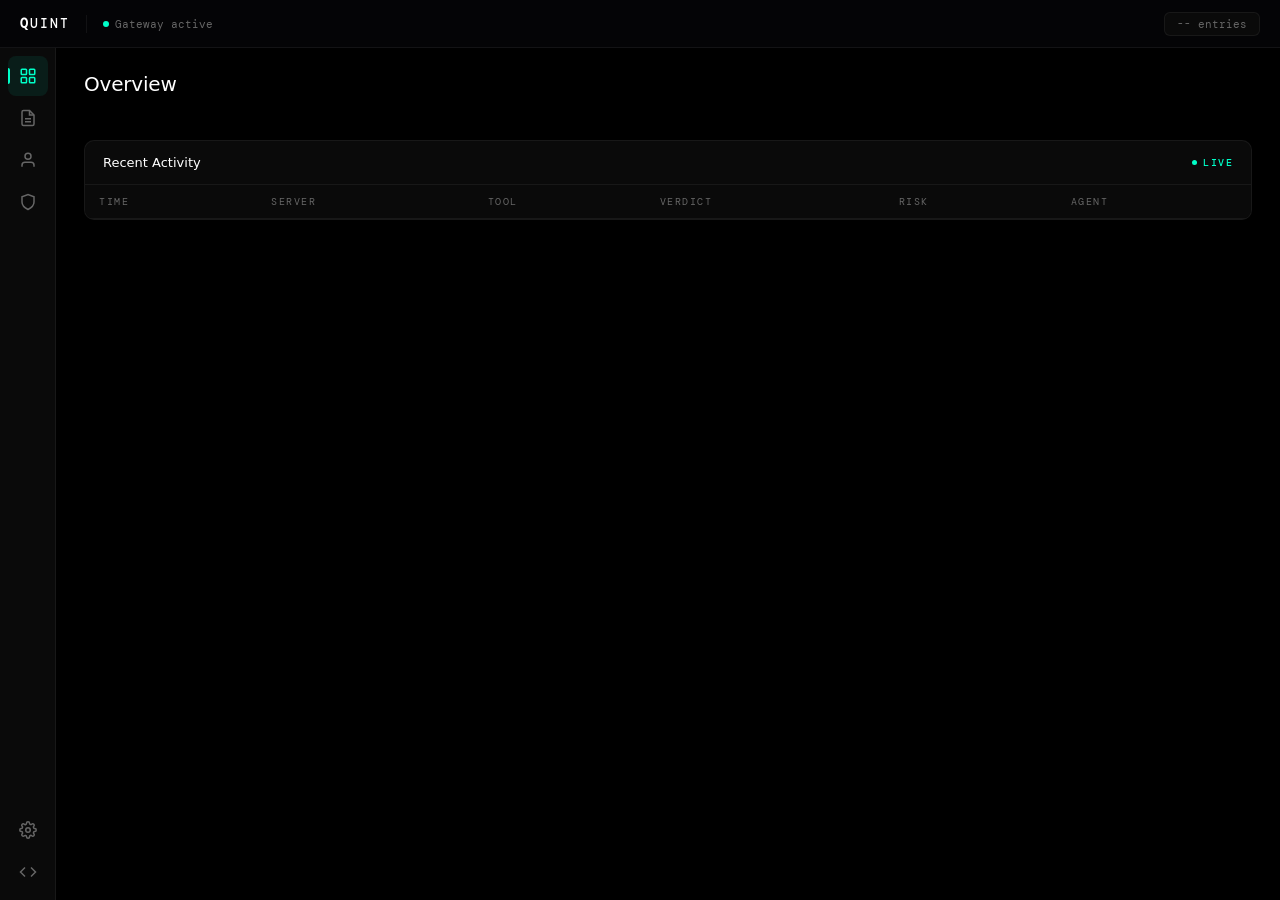
==== commit 28a4623a: "Redesign dashboard with icon sidebar, risk bars, and live updates" ====
--- a/internal/dashboard/static/index.html
+++ b/internal/dashboard/static/index.html
@@ -3,49 +3,48 @@
 <head>
 <meta charset="utf-8">
 <meta name="viewport" content="width=device-width, initial-scale=1">
-<title>Quint</title>
+<title>Quint Dashboard</title>
 <link rel="preconnect" href="https://fonts.googleapis.com">
-<link href="https://fonts.googleapis.com/css2?family=JetBrains+Mono:wght@400;500;600;700&family=Outfit:wght@300;400;500;600;700&display=swap" rel="stylesheet">
+<link rel="preconnect" href="https://fonts.gstatic.com" crossorigin>
+<link href="https://fonts.googleapis.com/css2?family=DM+Mono:wght@400;500&display=swap" rel="stylesheet">
+<link href="https://api.fontshare.com/v2/css?f[]=switzer@1,2&display=swap" rel="stylesheet">
 <style>
 :root {
-  --bg: #07080a; --surface: #0d0f12; --surface-2: #13161b; --border: #1c2028;
-  --text: #c8ccd4; --text-bright: #e8ecf4; --muted: #5c6370;
-  --green: #00d67e; --green-dim: rgba(0,214,126,0.12); --green-glow: rgba(0,214,126,0.06);
-  --red: #ff4757; --red-dim: rgba(255,71,87,0.12);
-  --amber: #ffb830; --amber-dim: rgba(255,184,48,0.12);
-  --blue: #4a9eff; --blue-dim: rgba(74,158,255,0.12);
-  --purple: #a78bfa; --purple-dim: rgba(167,139,250,0.12);
-  --font-mono: 'JetBrains Mono', 'SF Mono', monospace;
-  --font-sans: 'Outfit', -apple-system, sans-serif;
+  --bg: #000000; --surface: #0A0A0A; --surface-2: #141414; --border: rgba(255,255,255,0.06);
+  --border-hover: rgba(255,255,255,0.15); --dim: rgba(255,255,255,0.04);
+  --text: #FFFFFF; --text-2: #A0A0A0; --text-3: #666666;
+  --green: #00ffc8; --green-dim: rgba(0,255,200,0.08);
+  --red: #ff4f5e; --red-dim: rgba(255,79,94,0.1);
+  --amber: #ffb340; --amber-dim: rgba(255,179,64,0.1);
+  --blue: #4a9eff; --blue-dim: rgba(74,158,255,0.1);
+  --purple: #a78bfa; --purple-dim: rgba(167,139,250,0.1);
+  --sans: 'Switzer', -apple-system, system-ui, sans-serif;
+  --mono: 'DM Mono', 'SF Mono', ui-monospace, monospace;
 }
 *{margin:0;padding:0;box-sizing:border-box}
 ::selection{background:var(--green);color:var(--bg)}
-body{font-family:var(--font-mono);background:var(--bg);color:var(--text);font-size:13px;overflow:hidden;height:100vh}
-
-/* Scanline overlay */
-body::after{content:'';position:fixed;inset:0;pointer-events:none;z-index:9999;
-  background:repeating-linear-gradient(0deg,transparent,transparent 2px,rgba(0,0,0,0.03) 2px,rgba(0,0,0,0.03) 4px)}
+body{font-family:var(--mono);background:var(--bg);color:var(--text-2);font-size:13px;overflow:hidden;height:100vh;-webkit-font-smoothing:antialiased}
 
 /* Layout */
 .shell{display:grid;grid-template-columns:56px 1fr;grid-template-rows:48px 1fr;height:100vh}
 
 /* Top bar */
-.topbar{grid-column:1/-1;background:var(--surface);border-bottom:1px solid var(--border);display:flex;align-items:center;padding:0 20px;gap:16px;z-index:10}
-.topbar .logo{font-family:var(--font-sans);font-weight:700;font-size:16px;letter-spacing:-0.5px;color:var(--text-bright);display:flex;align-items:center;gap:8px}
-.topbar .logo .mark{width:24px;height:24px;border-radius:6px;background:linear-gradient(135deg,var(--green),#00b368);display:flex;align-items:center;justify-content:center;font-size:13px;font-weight:700;color:var(--bg)}
-.topbar .sep{width:1px;height:20px;background:var(--border)}
-.topbar .status{display:flex;align-items:center;gap:6px;font-size:11px;color:var(--muted)}
+.topbar{grid-column:1/-1;background:rgba(5,5,8,0.85);backdrop-filter:blur(16px);border-bottom:1px solid var(--border);display:flex;align-items:center;padding:0 20px;gap:16px;z-index:10}
+.topbar .logo{font-family:var(--mono);font-size:13px;font-weight:500;letter-spacing:0.15em;text-transform:uppercase;color:var(--text)}
+.topbar .logo b{font-weight:700}
+.topbar .sep{width:1px;height:18px;background:var(--border)}
+.topbar .status{display:flex;align-items:center;gap:6px;font-size:11px;color:var(--text-3)}
 .topbar .dot{width:6px;height:6px;border-radius:50%;background:var(--green);animation:pulse 2s infinite}
 .topbar .right{margin-left:auto;display:flex;align-items:center;gap:12px}
-.topbar .counter{font-family:var(--font-mono);font-size:11px;color:var(--muted);padding:4px 10px;background:var(--surface-2);border:1px solid var(--border);border-radius:4px}
-
-@keyframes pulse{0%,100%{opacity:1}50%{opacity:0.4}}
+.topbar .counter{font-family:var(--mono);font-size:11px;color:var(--text-3);padding:4px 12px;background:var(--surface);border:1px solid var(--border);border-radius:6px}
+
+@keyframes pulse{0%,100%{opacity:1}50%{opacity:0.3}}
 
 /* Sidebar */
 .sidebar{background:var(--surface);border-right:1px solid var(--border);display:flex;flex-direction:column;align-items:center;padding:8px 0;gap:2px}
-.sidebar a{width:40px;height:40px;display:flex;align-items:center;justify-content:center;border-radius:8px;color:var(--muted);transition:all 0.15s;cursor:pointer;text-decoration:none;position:relative}
-.sidebar a:hover{background:var(--surface-2);color:var(--text)}
-.sidebar a.active{color:var(--green);background:var(--green-glow)}
+.sidebar a{width:40px;height:40px;display:flex;align-items:center;justify-content:center;border-radius:8px;color:var(--text-3);transition:all 0.2s;cursor:pointer;text-decoration:none;position:relative}
+.sidebar a:hover{background:var(--dim);color:var(--text-2)}
+.sidebar a.active{color:var(--green);background:var(--green-dim)}
 .sidebar a.active::before{content:'';position:absolute;left:0;top:50%;transform:translateY(-50%);width:2px;height:16px;background:var(--green);border-radius:0 2px 2px 0}
 .sidebar a svg{width:18px;height:18px}
 .sidebar .spacer{flex:1}
@@ -53,71 +52,76 @@
 
 /* Main content */
 main{overflow-y:auto;padding:24px 28px;background:var(--bg)}
-main::-webkit-scrollbar{width:6px}
-main::-webkit-scrollbar-thumb{background:var(--border);border-radius:3px}
+main::-webkit-scrollbar{width:5px}
+main::-webkit-scrollbar-thumb{background:rgba(255,255,255,0.08);border-radius:3px}
 main::-webkit-scrollbar-track{background:transparent}
 
 /* Page header */
 .page-header{display:flex;align-items:center;justify-content:space-between;margin-bottom:20px}
-.page-header h1{font-family:var(--font-sans);font-size:20px;font-weight:600;color:var(--text-bright);letter-spacing:-0.3px}
+.page-header h1{font-family:var(--sans);font-size:20px;font-weight:300;color:var(--text);letter-spacing:-0.01em}
 .page-header .actions{display:flex;gap:8px}
 
 /* Stats grid */
-.stats{display:grid;grid-template-columns:repeat(5,1fr);gap:1px;background:var(--border);border-radius:10px;overflow:hidden;margin-bottom:24px}
-.stat{background:var(--surface);padding:16px 18px;position:relative;overflow:hidden}
-.stat::after{content:'';position:absolute;bottom:0;left:0;right:0;height:2px;background:var(--border)}
-.stat .label{font-size:10px;text-transform:uppercase;letter-spacing:1.2px;color:var(--muted);margin-bottom:8px;font-family:var(--font-sans);font-weight:500}
-.stat .value{font-size:28px;font-weight:700;color:var(--text-bright);line-height:1;font-variant-numeric:tabular-nums}
+.stats{display:grid;grid-template-columns:repeat(5,1fr);gap:12px;margin-bottom:24px}
+.stat{background:var(--surface);border:1px solid var(--border);border-radius:10px;padding:16px 18px;transition:border-color 0.2s}
+.stat:hover{border-color:var(--border-hover)}
+.stat .label{font-size:0.6rem;text-transform:uppercase;letter-spacing:1.5px;color:var(--text-3);margin-bottom:8px;font-family:var(--mono);font-weight:400}
+.stat .value{font-family:var(--sans);font-size:28px;font-weight:300;color:var(--text);line-height:1;font-variant-numeric:tabular-nums}
 .stat .value.green{color:var(--green)}.stat .value.red{color:var(--red)}.stat .value.amber{color:var(--amber)}
 
-/* Activity feed */
+/* Feed / Section */
 .feed{background:var(--surface);border:1px solid var(--border);border-radius:10px;overflow:hidden}
 .feed-header{padding:14px 18px;border-bottom:1px solid var(--border);display:flex;align-items:center;justify-content:space-between}
-.feed-header h2{font-family:var(--font-sans);font-size:13px;font-weight:600;color:var(--text-bright)}
-.feed-header .live{display:flex;align-items:center;gap:6px;font-size:10px;color:var(--green);text-transform:uppercase;letter-spacing:1px;font-weight:600}
+.feed-header h2{font-family:var(--sans);font-size:13px;font-weight:400;color:var(--text)}
+.feed-header .live{display:flex;align-items:center;gap:6px;font-size:0.6rem;color:var(--green);text-transform:uppercase;letter-spacing:1.5px;font-weight:500;font-family:var(--mono)}
 .feed-header .live .dot{width:5px;height:5px;border-radius:50%;background:var(--green);animation:pulse 2s infinite}
 
 /* Table */
 table{width:100%;border-collapse:collapse}
-th{text-align:left;padding:10px 14px;font-size:10px;text-transform:uppercase;letter-spacing:1px;color:var(--muted);font-weight:500;border-bottom:1px solid var(--border);font-family:var(--font-sans);position:sticky;top:0;background:var(--surface);z-index:1}
-td{padding:10px 14px;border-bottom:1px solid rgba(28,32,40,0.5);font-size:12px;vertical-align:middle}
-tr{transition:background 0.1s}
-tr:hover td{background:rgba(255,255,255,0.015)}
-.mono{font-family:var(--font-mono)}
+th{text-align:left;padding:10px 14px;font-size:0.6rem;text-transform:uppercase;letter-spacing:1.5px;color:var(--text-3);font-weight:400;border-bottom:1px solid var(--border);font-family:var(--mono);position:sticky;top:0;background:var(--surface);z-index:1}
+td{padding:10px 14px;border-bottom:1px solid var(--dim);font-size:12px;vertical-align:middle}
+tr{transition:background 0.15s}
+tr:hover td{background:var(--dim)}
 
 /* Tags */
-.tag{display:inline-flex;align-items:center;gap:4px;padding:3px 8px;border-radius:4px;font-size:10px;font-weight:600;letter-spacing:0.3px;font-family:var(--font-sans);text-transform:uppercase}
+.tag{display:inline-flex;align-items:center;gap:4px;padding:2px 8px;border-radius:20px;font-size:0.6rem;font-weight:500;letter-spacing:0.5px;font-family:var(--mono);text-transform:uppercase}
 .tag-green{background:var(--green-dim);color:var(--green)}
 .tag-red{background:var(--red-dim);color:var(--red)}
 .tag-amber{background:var(--amber-dim);color:var(--amber)}
 .tag-blue{background:var(--blue-dim);color:var(--blue)}
 .tag-purple{background:var(--purple-dim);color:var(--purple)}
-.tag-muted{background:rgba(92,99,112,0.15);color:var(--muted)}
-.tag .indicator{width:5px;height:5px;border-radius:50%;background:currentColor}
+.tag-muted{background:rgba(102,102,102,0.12);color:var(--text-3)}
+
+/* Risk bar */
+.risk-bar{display:inline-flex;align-items:center;gap:6px}
+.risk-bar .bar{width:40px;height:4px;background:var(--surface-2);border-radius:2px;overflow:hidden}
+.risk-bar .bar-fill{height:100%;border-radius:2px;transition:width 0.6s ease}
+.risk-bar .bar-fill.lo{background:var(--green)}.risk-bar .bar-fill.md{background:var(--amber)}.risk-bar .bar-fill.hi{background:var(--red)}
 
 /* Buttons */
-.btn{display:inline-flex;align-items:center;gap:6px;padding:7px 14px;border-radius:6px;border:1px solid var(--border);background:var(--surface-2);color:var(--text);font-size:12px;font-family:var(--font-mono);cursor:pointer;transition:all 0.15s}
-.btn:hover{border-color:var(--green);color:var(--text-bright)}
-.btn-primary{background:var(--green);border-color:var(--green);color:var(--bg);font-weight:600}
-.btn-primary:hover{opacity:0.9;transform:translateY(-1px)}
+.btn{display:inline-flex;align-items:center;gap:6px;padding:7px 14px;border-radius:8px;border:1px solid var(--border);background:var(--surface);color:var(--text-2);font-size:12px;font-family:var(--mono);cursor:pointer;transition:all 0.2s}
+.btn:hover{border-color:var(--border-hover);color:var(--text)}
+.btn-primary{background:var(--text);border-color:var(--text);color:var(--bg);font-weight:500}
+.btn-primary:hover{opacity:0.9}
 .btn-danger{border-color:var(--red);color:var(--red)}
 .btn-danger:hover{background:var(--red-dim)}
 .btn-sm{padding:4px 10px;font-size:11px}
 
 /* Filters */
 .filters{display:flex;gap:8px;margin-bottom:16px;flex-wrap:wrap;align-items:center}
-input,select{background:var(--surface-2);border:1px solid var(--border);border-radius:6px;padding:7px 12px;color:var(--text);font-size:12px;font-family:var(--font-mono);outline:none;transition:border-color 0.15s}
+input,select{background:var(--surface);border:1px solid var(--border);border-radius:8px;padding:7px 12px;color:var(--text);font-size:12px;font-family:var(--mono);outline:none;transition:border-color 0.2s}
 input:focus,select:focus{border-color:var(--green)}
-input::placeholder{color:var(--muted)}
+input::placeholder{color:var(--text-3)}
+option{background:var(--surface);color:var(--text)}
 
 /* Pagination */
 .pagination{display:flex;justify-content:space-between;align-items:center;padding:12px 0}
-.pagination .info{font-size:11px;color:var(--muted)}
+.pagination .info{font-size:11px;color:var(--text-3)}
 
 /* Section */
 .section{background:var(--surface);border:1px solid var(--border);border-radius:10px;overflow:hidden;margin-bottom:16px}
 .section-header{padding:14px 18px;border-bottom:1px solid var(--border);display:flex;align-items:center;justify-content:space-between}
-.section-header h2{font-family:var(--font-sans);font-size:13px;font-weight:600;color:var(--text-bright)}
+.section-header h2{font-family:var(--sans);font-size:13px;font-weight:400;color:var(--text)}
 .section-body{padding:16px 18px}
 
 /* Create agent form */
@@ -125,49 +129,51 @@
 .create-form.show{display:block;animation:slideDown 0.2s ease}
 @keyframes slideDown{from{opacity:0;transform:translateY(-8px)}to{opacity:1;transform:translateY(0)}}
 .form-row{display:flex;gap:10px;margin-bottom:10px;align-items:center}
-.form-row label{font-size:11px;color:var(--muted);min-width:60px;text-transform:uppercase;letter-spacing:0.5px;font-family:var(--font-sans);font-weight:500}
+.form-row label{font-size:0.6rem;color:var(--text-3);min-width:60px;text-transform:uppercase;letter-spacing:1px;font-family:var(--mono)}
 .form-row input,.form-row select{flex:1}
 .key-display{background:var(--bg);border:1px solid var(--green);border-radius:8px;padding:14px;margin-top:14px;font-size:11px;word-break:break-all;color:var(--green);line-height:1.6}
 
 /* Approval card */
-.approval-card{background:var(--surface);border:1px solid var(--border);border-radius:10px;padding:18px;margin-bottom:12px;display:flex;justify-content:space-between;align-items:flex-start;transition:border-color 0.15s}
+.approval-card{background:var(--surface);border:1px solid var(--border);border-radius:10px;padding:18px;margin-bottom:12px;display:flex;justify-content:space-between;align-items:flex-start;transition:border-color 0.2s}
 .approval-card:hover{border-color:var(--amber)}
 .approval-card .meta{display:flex;flex-direction:column;gap:6px}
-.approval-card .meta .tool{font-family:var(--font-mono);font-size:14px;font-weight:600;color:var(--text-bright)}
-.approval-card .meta .details{font-size:11px;color:var(--muted);display:flex;gap:12px}
-.approval-card .meta .id{font-size:10px;color:var(--muted);font-family:var(--font-mono)}
+.approval-card .meta .tool{font-family:var(--mono);font-size:14px;font-weight:500;color:var(--text)}
+.approval-card .meta .details{font-size:11px;color:var(--text-3);display:flex;gap:12px}
+.approval-card .meta .id{font-size:10px;color:var(--text-3);font-family:var(--mono)}
 .approval-card .actions{display:flex;gap:8px;flex-shrink:0}
 
 /* Policy viewer */
 .policy-viewer{background:var(--surface);border:1px solid var(--border);border-radius:10px;overflow:hidden}
-.policy-viewer pre{padding:20px;font-size:12px;line-height:1.7;color:var(--text);white-space:pre-wrap;max-height:calc(100vh - 200px);overflow:auto}
-.policy-viewer pre::-webkit-scrollbar{width:6px}
-.policy-viewer pre::-webkit-scrollbar-thumb{background:var(--border);border-radius:3px}
+.policy-viewer pre{padding:20px;font-size:12px;line-height:1.8;color:var(--text-2);white-space:pre-wrap;max-height:calc(100vh - 200px);overflow:auto}
 
 /* Empty state */
-.empty{text-align:center;padding:48px 24px;color:var(--muted);font-size:12px}
-.empty .icon{font-size:32px;margin-bottom:12px;opacity:0.3}
+.empty{text-align:center;padding:48px 24px;color:var(--text-3);font-size:12px}
+.empty .icon{font-size:32px;margin-bottom:12px;opacity:0.15}
+.waiting{animation:waitPulse 3s ease-in-out infinite}
+@keyframes waitPulse{0%,100%{opacity:0.4}50%{opacity:1}}
 
 /* Page transitions */
-.tab{display:none;animation:fadeIn 0.15s ease}
+.tab{display:none;animation:fadeIn 0.2s ease}
 .tab.active{display:block}
-@keyframes fadeIn{from{opacity:0}to{opacity:1}}
-
-/* Connected services */
+@keyframes fadeIn{from{opacity:0;transform:translateY(4px)}to{opacity:1;transform:translateY(0)}}
+
+/* Services */
 .service-row{display:flex;align-items:center;gap:12px;padding:12px 0;border-bottom:1px solid var(--border)}
 .service-row:last-child{border-bottom:none}
-.service-icon{width:32px;height:32px;border-radius:8px;background:var(--surface-2);display:flex;align-items:center;justify-content:center;font-size:14px}
+.service-icon{width:32px;height:32px;border-radius:8px;background:var(--surface-2);display:flex;align-items:center;justify-content:center;font-size:11px;font-family:var(--mono);color:var(--text-3)}
 .service-info{flex:1}
-.service-info .name{font-weight:600;color:var(--text-bright);font-size:13px}
-.service-info .scopes{font-size:11px;color:var(--muted);margin-top:2px}
+.service-info .name{font-weight:500;color:var(--text);font-size:13px;font-family:var(--sans)}
+.service-info .scopes{font-size:11px;color:var(--text-3);margin-top:2px}
+
+/* New entry highlight */
+.new-entry td{background:var(--green-dim) !important}
 </style>
 </head>
 <body>
 
-<!-- Top Bar -->
 <div class="shell">
 <div class="topbar">
-  <div class="logo"><div class="mark">Q</div>Quint</div>
+  <div class="logo"><b>Q</b>UINT</div>
   <div class="sep"></div>
   <div class="status"><span class="dot"></span>Gateway active</div>
   <div class="right">
@@ -175,7 +181,6 @@
   </div>
 </div>
 
-<!-- Sidebar -->
 <div class="sidebar">
   <a href="#" class="active" data-tab="overview" title="Overview">
     <svg viewBox="0 0 24 24" fill="none" stroke="currentColor" stroke-width="2"><rect x="3" y="3" width="7" height="7" rx="1"/><rect x="14" y="3" width="7" height="7" rx="1"/><rect x="3" y="14" width="7" height="7" rx="1"/><rect x="14" y="14" width="7" height="7" rx="1"/></svg>
@@ -189,16 +194,15 @@
   <a href="#" data-tab="approvals" title="Approvals" id="nav-approvals">
     <svg viewBox="0 0 24 24" fill="none" stroke="currentColor" stroke-width="2"><path d="M12 22s8-4 8-10V5l-8-3-8 3v7c0 6 8 10 8 10z"/></svg>
   </a>
-  <a href="#" data-tab="services" title="Connected Services">
+  <div class="spacer"></div>
+  <a href="#" data-tab="services" title="Services">
     <svg viewBox="0 0 24 24" fill="none" stroke="currentColor" stroke-width="2"><circle cx="12" cy="12" r="3"/><path d="M19.4 15a1.65 1.65 0 0 0 .33 1.82l.06.06a2 2 0 0 1 0 2.83 2 2 0 0 1-2.83 0l-.06-.06a1.65 1.65 0 0 0-1.82-.33 1.65 1.65 0 0 0-1 1.51V21a2 2 0 0 1-2 2 2 2 0 0 1-2-2v-.09A1.65 1.65 0 0 0 9 19.4a1.65 1.65 0 0 0-1.82.33l-.06.06a2 2 0 0 1-2.83 0 2 2 0 0 1 0-2.83l.06-.06A1.65 1.65 0 0 0 4.68 15a1.65 1.65 0 0 0-1.51-1H3a2 2 0 0 1-2-2 2 2 0 0 1 2-2h.09A1.65 1.65 0 0 0 4.6 9a1.65 1.65 0 0 0-.33-1.82l-.06-.06a2 2 0 0 1 0-2.83 2 2 0 0 1 2.83 0l.06.06A1.65 1.65 0 0 0 9 4.68a1.65 1.65 0 0 0 1-1.51V3a2 2 0 0 1 2-2 2 2 0 0 1 2 2v.09a1.65 1.65 0 0 0 1 1.51 1.65 1.65 0 0 0 1.82-.33l.06-.06a2 2 0 0 1 2.83 0 2 2 0 0 1 0 2.83l-.06.06A1.65 1.65 0 0 0 19.4 9a1.65 1.65 0 0 0 1.51 1H21a2 2 0 0 1 2 2 2 2 0 0 1-2 2h-.09a1.65 1.65 0 0 0-1.51 1z"/></svg>
   </a>
-  <div class="spacer"></div>
   <a href="#" data-tab="policy" title="Policy">
     <svg viewBox="0 0 24 24" fill="none" stroke="currentColor" stroke-width="2"><polyline points="16 18 22 12 16 6"/><polyline points="8 6 2 12 8 18"/></svg>
   </a>
 </div>
 
-<!-- Main Content -->
 <main>
   <!-- Overview -->
   <div id="tab-overview" class="tab active">
@@ -209,7 +213,7 @@
         <h2>Recent Activity</h2>
         <div class="live"><span class="dot"></span>Live</div>
       </div>
-      <table><thead><tr><th>Time</th><th>Server</th><th>Tool</th><th>Verdict</th><th>Agent</th><th>Risk</th></tr></thead><tbody id="recent-activity"></tbody></table>
+      <table><thead><tr><th>Time</th><th>Server</th><th>Tool</th><th>Verdict</th><th>Risk</th><th>Agent</th></tr></thead><tbody id="recent-activity"></tbody></table>
     </div>
   </div>
 
@@ -217,10 +221,10 @@
   <div id="tab-audit" class="tab">
     <div class="page-header"><h1>Audit Log</h1></div>
     <div class="filters">
-      <select id="f-verdict"><option value="">All verdicts</option><option value="allow">allow</option><option value="deny">deny</option><option value="passthrough">passthrough</option><option value="scope_denied">scope_denied</option><option value="approval_pending">approval_pending</option><option value="rate_limited">rate_limited</option></select>
-      <input id="f-tool" placeholder="Filter by tool...">
-      <input id="f-agent" placeholder="Filter by agent...">
-      <button class="btn" onclick="loadAudit()">Apply</button>
+      <select id="f-verdict"><option value="">All verdicts</option><option value="allow">allow</option><option value="deny">deny</option><option value="passthrough">passthrough</option><option value="scope_denied">scope denied</option><option value="approval_pending">pending</option><option value="rate_limited">rate limited</option></select>
+      <input id="f-tool" placeholder="Filter tool...">
+      <input id="f-agent" placeholder="Filter agent...">
+      <button class="btn btn-sm" onclick="loadAudit()">Apply</button>
     </div>
     <div class="feed">
       <table><thead><tr><th>#</th><th>Time</th><th>Dir</th><th>Method</th><th>Tool</th><th>Verdict</th><th>Risk</th><th>Agent</th></tr></thead><tbody id="audit-rows"></tbody></table>
@@ -234,7 +238,7 @@
     <div class="create-form" id="create-form">
       <div class="form-row"><label>Name</label><input id="a-name" placeholder="research-bot"></div>
       <div class="form-row"><label>Type</label><input id="a-type" value="generic" placeholder="generic"></div>
-      <div class="form-row"><label>Scopes</label><select id="a-scopes"><option value="tools:read">tools:read</option><option value="tools:write">tools:write</option><option value="tools:execute">tools:execute</option><option value="tools:admin">tools:admin</option><option value="tools:read,tools:write">tools:read + tools:write</option><option value="tools:admin,tools:execute">tools:admin + tools:execute</option></select></div>
+      <div class="form-row"><label>Scopes</label><select id="a-scopes"><option value="tools:read">tools:read</option><option value="tools:write">tools:write</option><option value="tools:execute">tools:execute</option><option value="tools:admin">tools:admin</option><option value="tools:read,tools:write">read + write</option><option value="tools:admin,tools:execute">admin + execute</option></select></div>
       <div class="form-row"><label>Desc</label><input id="a-desc" placeholder="What does this agent do?"></div>
       <div style="display:flex;gap:8px;margin-top:4px"><button class="btn btn-primary" onclick="createAgent()">Create Agent</button><button class="btn" onclick="toggleCreate()">Cancel</button></div>
       <div id="new-key"></div>
@@ -250,36 +254,32 @@
     <div id="approval-list"></div>
   </div>
 
-  <!-- Connected Services -->
+  <!-- Services -->
   <div id="tab-services" class="tab">
     <div class="page-header"><h1>Connected Services</h1></div>
-    <div class="section" id="services-list">
-      <div class="section-body" id="services-body"></div>
-    </div>
+    <div class="section"><div class="section-body" id="services-body"></div></div>
   </div>
 
   <!-- Policy -->
   <div id="tab-policy" class="tab">
-    <div class="page-header"><h1>Policy Configuration</h1></div>
+    <div class="page-header"><h1>Policy</h1></div>
     <div class="policy-viewer"><pre id="policy-json"></pre></div>
   </div>
 </main>
 </div>
 
 <script>
-const API = '';
-let auditOffset = 0;
-const LIMIT = 50;
+const API='';let auditOffset=0;const LIMIT=50;
 
 // Navigation
-document.querySelectorAll('.sidebar a[data-tab]').forEach(a => {
-  a.addEventListener('click', e => {
+document.querySelectorAll('.sidebar a[data-tab]').forEach(a=>{
+  a.addEventListener('click',e=>{
     e.preventDefault();
-    document.querySelectorAll('.sidebar a').forEach(x => x.classList.remove('active'));
+    document.querySelectorAll('.sidebar a').forEach(x=>x.classList.remove('active'));
     a.classList.add('active');
-    document.querySelectorAll('.tab').forEach(d => d.classList.remove('active'));
-    document.getElementById('tab-' + a.dataset.tab).classList.add('active');
-    const t = a.dataset.tab;
+    document.querySelectorAll('.tab').forEach(d=>d.classList.remove('active'));
+    document.getElementById('tab-'+a.dataset.tab).classList.add('active');
+    const t=a.dataset.tab;
     if(t==='audit')loadAudit();if(t==='agents')loadAgents();if(t==='approvals')loadApprovals();
     if(t==='policy')loadPolicy();if(t==='overview')loadOverview();if(t==='services')loadServices();
   });
@@ -287,24 +287,28 @@
 
 // Helpers
 function esc(s){if(!s)return'';const d=document.createElement('div');d.textContent=s;return d.innerHTML}
-function tag(text,cls){return`<span class="tag tag-${cls}"><span class="indicator"></span>${esc(text)}</span>`}
+function tag(text,cls){return`<span class="tag tag-${cls}">${esc(text)}</span>`}
 function verdictTag(v){
   const m={allow:'green',passthrough:'blue',deny:'red',scope_denied:'red',flag_denied:'amber',rate_limited:'amber',approval_pending:'amber',approved:'green'};
-  return tag(v,m[v]||'muted');
-}
-function riskTag(s,l){
-  if(s==null)return'<span class="tag tag-muted">--</span>';
-  const m={low:'green',medium:'amber',high:'red',critical:'red'};
-  return tag(s+' '+(l||''),m[l]||'muted');
+  return tag(v.replace('_',' '),m[v]||'muted');
+}
+function riskDisplay(s,l){
+  if(s==null)return'<span style="color:var(--text-3)">--</span>';
+  const cls=s<30?'lo':s<60?'md':'hi';
+  const color=s<30?'var(--green)':s<60?'var(--amber)':'var(--red)';
+  return`<span class="risk-bar"><span class="bar"><span class="bar-fill ${cls}" style="width:${s}%"></span></span><span style="color:${color};font-size:11px">${s}</span></span>`;
 }
 function statusTag(s){return tag(s,{active:'green',suspended:'amber',revoked:'red'}[s]||'muted')}
+function timeAgo(ts){
+  if(!ts)return'--';const s=Math.floor((Date.now()-new Date(ts).getTime())/1000);
+  if(s<5)return'now';if(s<60)return s+'s';const m=Math.floor(s/60);
+  if(m<60)return m+'m';const h=Math.floor(m/60);if(h<24)return h+'h';return Math.floor(h/24)+'d';
+}
 function timeStr(ts){
-  if(!ts)return'--';const d=new Date(ts);
-  return d.toLocaleTimeString([],{hour:'2-digit',minute:'2-digit',second:'2-digit'});
+  if(!ts)return'--';return new Date(ts).toLocaleTimeString([],{hour:'2-digit',minute:'2-digit',second:'2-digit'});
 }
 function dateStr(ts){
-  if(!ts)return'--';const d=new Date(ts);
-  return d.toLocaleDateString([],{month:'short',day:'numeric',year:'numeric'});
+  if(!ts)return'--';return new Date(ts).toLocaleDateString([],{month:'short',day:'numeric'});
 }
 async function api(p,o){const r=await fetch(API+p,o);return r.json()}
 
@@ -319,19 +323,20 @@
     <div class="stat"><div class="label">Active Agents</div><div class="value green">${d.agents_active||0}</div></div>
     <div class="stat"><div class="label">Pending</div><div class="value ${(d.approvals_pending||0)>0?'amber':''}">${d.approvals_pending||0}</div></div>`;
   if((d.approvals_pending||0)>0){
-    document.getElementById('nav-approvals').innerHTML+=`<span class="badge-count">${d.approvals_pending}</span>`;
+    const nav=document.getElementById('nav-approvals');
+    if(!nav.querySelector('.badge-count'))nav.innerHTML+=`<span class="badge-count">${d.approvals_pending}</span>`;
   }
   const audit=await api('/api/audit?limit=12');
   const rows=(audit.entries||[]).filter(e=>e.Direction==='request');
   document.getElementById('recent-activity').innerHTML=rows.length===0
-    ?'<tr><td colspan="6" class="empty"><div class="icon">~</div>No activity yet. Tool calls will appear here in real time.</td></tr>'
+    ?`<tr><td colspan="6" class="empty"><div class="icon">~</div><div class="waiting">Waiting for your first tool call...</div><div style="margin-top:8px;font-size:11px">Run an AI agent with Quint active to see activity here</div></td></tr>`
     :rows.map(e=>`<tr>
-      <td style="color:var(--muted)">${timeStr(e.Timestamp)}</td>
-      <td style="color:var(--muted);font-size:11px">${esc(e.ServerName||'--')}</td>
-      <td style="color:var(--text-bright)">${esc(e.ToolName||e.Method)}</td>
+      <td style="color:var(--text-3);font-size:11px">${timeAgo(e.Timestamp)}</td>
+      <td style="color:var(--text-3);font-size:11px">${esc(e.ServerName||'--')}</td>
+      <td style="color:var(--text)">${esc(e.ToolName||e.Method)}</td>
       <td>${verdictTag(e.Verdict)}</td>
-      <td style="color:var(--muted)">${esc(e.AgentName||'--')}</td>
-      <td>${riskTag(e.RiskScore,e.RiskLevel)}</td>
+      <td>${riskDisplay(e.RiskScore,e.RiskLevel)}</td>
+      <td style="color:var(--text-3);font-size:11px">${esc(e.AgentName||'--')}</td>
     </tr>`).join('');
 }
 
@@ -346,14 +351,14 @@
   document.getElementById('audit-rows').innerHTML=rows.length===0
     ?'<tr><td colspan="8" class="empty">No entries match filters</td></tr>'
     :rows.map(e=>`<tr>
-      <td style="color:var(--muted);font-size:11px">${e.ID}</td>
-      <td style="color:var(--muted)">${timeStr(e.Timestamp)}</td>
-      <td><span class="tag tag-${e.Direction==='request'?'blue':'purple'}">${e.Direction}</span></td>
-      <td style="font-size:11px">${esc(e.Method)}</td>
-      <td style="color:var(--text-bright)">${esc(e.ToolName||'--')}</td>
+      <td style="color:var(--text-3);font-size:11px">${e.ID}</td>
+      <td style="color:var(--text-3);font-size:11px">${timeStr(e.Timestamp)}</td>
+      <td>${tag(e.Direction,e.Direction==='request'?'blue':'purple')}</td>
+      <td style="font-size:11px;color:var(--text-3)">${esc(e.Method)}</td>
+      <td style="color:var(--text)">${esc(e.ToolName||'--')}</td>
       <td>${verdictTag(e.Verdict)}</td>
-      <td>${riskTag(e.RiskScore,e.RiskLevel)}</td>
-      <td style="color:var(--muted)">${esc(e.AgentName||'--')}</td>
+      <td>${riskDisplay(e.RiskScore,e.RiskLevel)}</td>
+      <td style="color:var(--text-3);font-size:11px">${esc(e.AgentName||'--')}</td>
     </tr>`).join('');
   document.getElementById('audit-info').textContent=`${auditOffset+1}–${auditOffset+rows.length} of ${d.total}`;
   document.getElementById('audit-prev').disabled=auditOffset===0;
@@ -365,14 +370,14 @@
 async function loadAgents(){
   const d=await api('/api/agents');const agents=d.agents||[];
   document.getElementById('agent-rows').innerHTML=agents.length===0
-    ?'<tr><td colspan="6" class="empty"><div class="icon">~</div>No agents. Create one to assign scoped API keys.</td></tr>'
+    ?'<tr><td colspan="6" class="empty"><div class="icon">~</div>No agents yet. Create one to assign scoped API keys.</td></tr>'
     :agents.map(a=>`<tr>
-      <td style="color:var(--text-bright);font-weight:600">${esc(a.Name)}</td>
-      <td style="color:var(--muted)">${esc(a.Type)}</td>
-      <td><span class="tag tag-blue">${esc(a.Scopes)}</span></td>
+      <td style="color:var(--text);font-weight:500">${esc(a.Name)}</td>
+      <td style="color:var(--text-3)">${esc(a.Type)}</td>
+      <td>${tag(a.Scopes,'blue')}</td>
       <td>${statusTag(a.Status)}</td>
-      <td style="color:var(--muted);font-size:11px">${dateStr(a.CreatedAt)}</td>
-      <td>${a.Status==='active'?`<button class="btn btn-sm" onclick="agentAction('${esc(a.Name)}','suspend')">Suspend</button> <button class="btn btn-sm btn-danger" onclick="agentAction('${esc(a.Name)}','revoke')">Revoke</button>`:a.Status==='suspended'?`<button class="btn btn-sm" onclick="agentAction('${esc(a.Name)}','activate')">Activate</button> <button class="btn btn-sm btn-danger" onclick="agentAction('${esc(a.Name)}','revoke')">Revoke</button>`:'<span class="tag tag-muted">revoked</span>'}</td>
+      <td style="color:var(--text-3);font-size:11px">${dateStr(a.CreatedAt)}</td>
+      <td>${a.Status==='active'?`<button class="btn btn-sm" onclick="agentAction('${esc(a.Name)}','suspend')">Suspend</button> <button class="btn btn-sm btn-danger" onclick="agentAction('${esc(a.Name)}','revoke')">Revoke</button>`:a.Status==='suspended'?`<button class="btn btn-sm" onclick="agentAction('${esc(a.Name)}','activate')">Activate</button>`:'<span class="tag tag-muted">revoked</span>'}</td>
     </tr>`).join('');
 }
 async function agentAction(n,a){await api(`/api/agents/${n}/${a}`,{method:'POST'});loadAgents()}
@@ -389,43 +394,46 @@
 async function loadApprovals(){
   const d=await api('/api/approvals');const p=d.pending||[];
   document.getElementById('approval-list').innerHTML=p.length===0
-    ?'<div class="empty"><div class="icon">~</div>No pending approvals. High-risk tool calls will appear here for review.</div>'
+    ?'<div class="empty"><div class="icon" style="font-size:40px">&#10003;</div>No pending approvals</div>'
     :p.map(r=>`<div class="approval-card">
       <div class="meta">
-        <div class="tool">${esc(r.ToolName)} ${riskTag(r.RiskScore,r.RiskLevel)}</div>
-        <div class="details"><span>Agent: ${esc(r.AgentName)}</span><span>Server: ${esc(r.ServerName)}</span><span>${timeStr(r.CreatedAt)}</span></div>
+        <div class="tool">${esc(r.ToolName)} ${riskDisplay(r.RiskScore,r.RiskLevel)}</div>
+        <div class="details"><span>Agent: ${esc(r.AgentName)}</span><span>Server: ${esc(r.ServerName)}</span><span>${timeAgo(r.CreatedAt)}</span></div>
         <div class="id">${esc(r.ID)}</div>
       </div>
       <div class="actions">
-        <button class="btn btn-primary btn-sm" onclick="approvalDecide('${esc(r.ID)}','approve')">Approve</button>
-        <button class="btn btn-danger btn-sm" onclick="approvalDecide('${esc(r.ID)}','deny')">Deny</button>
+        <button class="btn btn-sm" style="border-color:var(--green);color:var(--green)" onclick="approvalDecide('${esc(r.ID)}','approve')">Approve</button>
+        <button class="btn btn-sm btn-danger" onclick="approvalDecide('${esc(r.ID)}','deny')">Deny</button>
       </div>
     </div>`).join('');
 }
 async function approvalDecide(id,a){await api(`/api/approvals/${id}/${a}`,{method:'POST'});loadApprovals();loadOverview()}
 
-// Connected Services
+// Services
 async function loadServices(){
-  // Simple display of known connections
-  const creds = await api('/api/status');
   document.getElementById('services-body').innerHTML=`
-    <div class="service-row"><div class="service-icon">fs</div><div class="service-info"><div class="name">Filesystem</div><div class="scopes">stdio · read, write, edit, search</div></div>${tag('connected','green')}</div>
-    <div class="service-row"><div class="service-icon">mem</div><div class="service-info"><div class="name">Memory</div><div class="scopes">stdio · knowledge graph</div></div>${tag('connected','green')}</div>
-    <div class="service-row"><div class="service-icon">gh</div><div class="service-info"><div class="name">GitHub</div><div class="scopes">OAuth · repo, read:org</div></div>${tag('connected','green')}</div>
+    <div class="service-row"><div class="service-icon">gh</div><div class="service-info"><div class="name">GitHub</div><div class="scopes">OAuth &middot; repo, read:org</div></div>${tag('connected','green')}</div>
+    <div class="service-row"><div class="service-icon">fs</div><div class="service-info"><div class="name">Filesystem</div><div class="scopes">stdio &middot; read, write, search</div></div>${tag('connected','green')}</div>
   `;
 }
 
 // Policy
 async function loadPolicy(){
   const d=await api('/api/policy');
-  document.getElementById('policy-json').textContent=JSON.stringify(d,null,2);
-}
-
-// SSE Live Updates
+  const raw=JSON.stringify(d,null,2);
+  document.getElementById('policy-json').innerHTML=raw
+    .replace(/&/g,'&amp;').replace(/</g,'&lt;')
+    .replace(/("(?:[^"\\]|\\.)*")(\s*:)/g,'<span style="color:var(--blue)">$1</span>$2')
+    .replace(/:\s*("(?:[^"\\]|\\.)*")/g,': <span style="color:var(--green)">$1</span>')
+    .replace(/:\s*(\d+(?:\.\d+)?)/g,': <span style="color:var(--amber)">$1</span>')
+    .replace(/:\s*(true|false|null)/g,': <span style="color:var(--purple)">$1</span>');
+}
+
+// SSE
 let evtSource;
 function connectSSE(){
   evtSource=new EventSource(API+'/api/events');
-  evtSource.onmessage=(e)=>{
+  evtSource.onmessage=e=>{
     const data=JSON.parse(e.data);
     if(data.type==='new_entries'){
       const active=document.querySelector('.sidebar a.active');
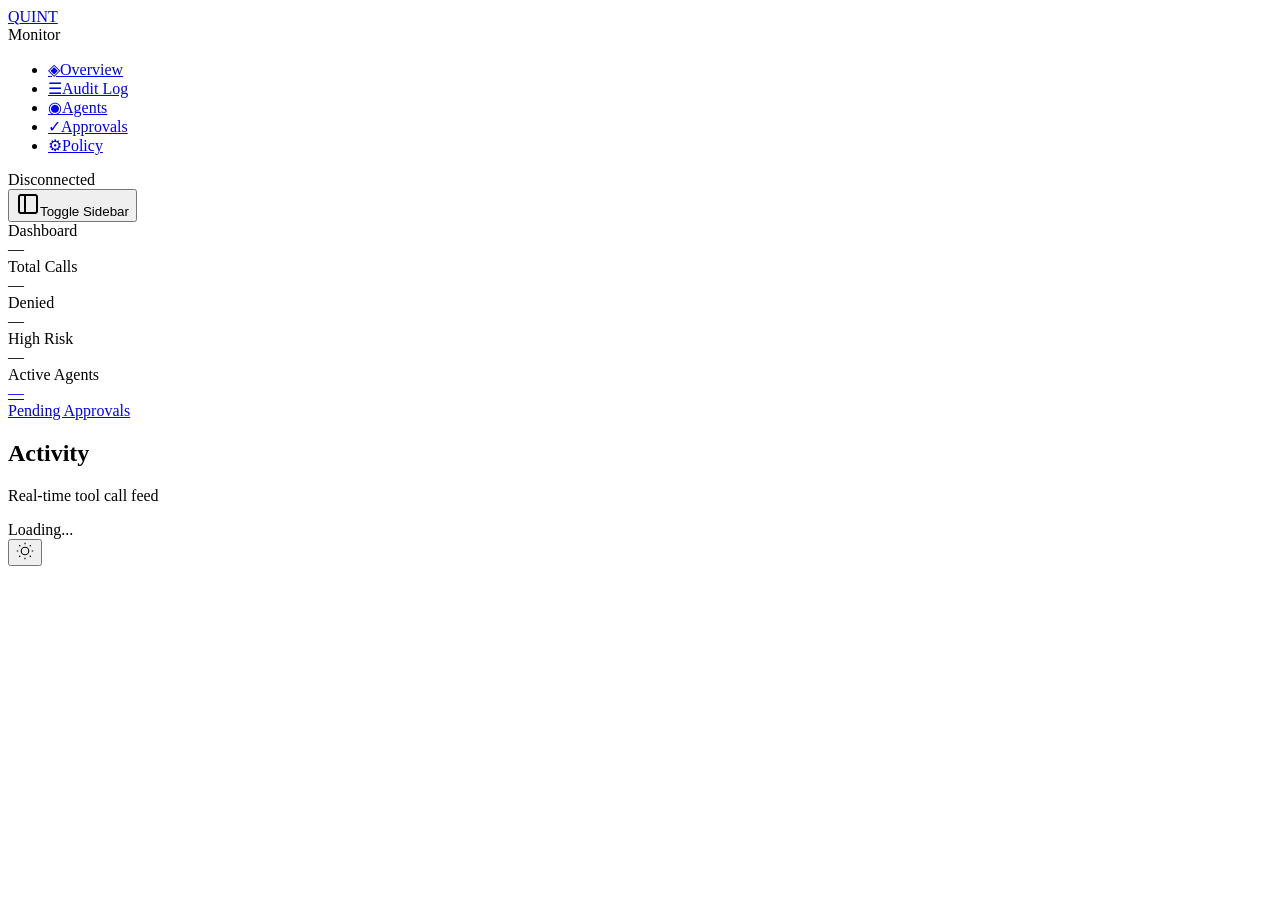
==== commit 7241945f: "feat: embed Next.js shadcn dashboard in Go binary Replace the old single-file HTML dashboard with th" ====
--- a/internal/dashboard/static/index.html
+++ b/internal/dashboard/static/index.html
@@ -1,451 +1 @@
-<!DOCTYPE html>
-<html lang="en">
-<head>
-<meta charset="utf-8">
-<meta name="viewport" content="width=device-width, initial-scale=1">
-<title>Quint Dashboard</title>
-<link rel="preconnect" href="https://fonts.googleapis.com">
-<link rel="preconnect" href="https://fonts.gstatic.com" crossorigin>
-<link href="https://fonts.googleapis.com/css2?family=DM+Mono:wght@400;500&display=swap" rel="stylesheet">
-<link href="https://api.fontshare.com/v2/css?f[]=switzer@1,2&display=swap" rel="stylesheet">
-<style>
-:root {
-  --bg: #000000; --surface: #0A0A0A; --surface-2: #141414; --border: rgba(255,255,255,0.06);
-  --border-hover: rgba(255,255,255,0.15); --dim: rgba(255,255,255,0.04);
-  --text: #FFFFFF; --text-2: #A0A0A0; --text-3: #666666;
-  --green: #00ffc8; --green-dim: rgba(0,255,200,0.08);
-  --red: #ff4f5e; --red-dim: rgba(255,79,94,0.1);
-  --amber: #ffb340; --amber-dim: rgba(255,179,64,0.1);
-  --blue: #4a9eff; --blue-dim: rgba(74,158,255,0.1);
-  --purple: #a78bfa; --purple-dim: rgba(167,139,250,0.1);
-  --sans: 'Switzer', -apple-system, system-ui, sans-serif;
-  --mono: 'DM Mono', 'SF Mono', ui-monospace, monospace;
-}
-*{margin:0;padding:0;box-sizing:border-box}
-::selection{background:var(--green);color:var(--bg)}
-body{font-family:var(--mono);background:var(--bg);color:var(--text-2);font-size:13px;overflow:hidden;height:100vh;-webkit-font-smoothing:antialiased}
-
-/* Layout */
-.shell{display:grid;grid-template-columns:56px 1fr;grid-template-rows:48px 1fr;height:100vh}
-
-/* Top bar */
-.topbar{grid-column:1/-1;background:rgba(5,5,8,0.85);backdrop-filter:blur(16px);border-bottom:1px solid var(--border);display:flex;align-items:center;padding:0 20px;gap:16px;z-index:10}
-.topbar .logo{font-family:var(--mono);font-size:13px;font-weight:500;letter-spacing:0.15em;text-transform:uppercase;color:var(--text)}
-.topbar .logo b{font-weight:700}
-.topbar .sep{width:1px;height:18px;background:var(--border)}
-.topbar .status{display:flex;align-items:center;gap:6px;font-size:11px;color:var(--text-3)}
-.topbar .dot{width:6px;height:6px;border-radius:50%;background:var(--green);animation:pulse 2s infinite}
-.topbar .right{margin-left:auto;display:flex;align-items:center;gap:12px}
-.topbar .counter{font-family:var(--mono);font-size:11px;color:var(--text-3);padding:4px 12px;background:var(--surface);border:1px solid var(--border);border-radius:6px}
-
-@keyframes pulse{0%,100%{opacity:1}50%{opacity:0.3}}
-
-/* Sidebar */
-.sidebar{background:var(--surface);border-right:1px solid var(--border);display:flex;flex-direction:column;align-items:center;padding:8px 0;gap:2px}
-.sidebar a{width:40px;height:40px;display:flex;align-items:center;justify-content:center;border-radius:8px;color:var(--text-3);transition:all 0.2s;cursor:pointer;text-decoration:none;position:relative}
-.sidebar a:hover{background:var(--dim);color:var(--text-2)}
-.sidebar a.active{color:var(--green);background:var(--green-dim)}
-.sidebar a.active::before{content:'';position:absolute;left:0;top:50%;transform:translateY(-50%);width:2px;height:16px;background:var(--green);border-radius:0 2px 2px 0}
-.sidebar a svg{width:18px;height:18px}
-.sidebar .spacer{flex:1}
-.sidebar .badge-count{position:absolute;top:4px;right:4px;min-width:14px;height:14px;border-radius:7px;background:var(--amber);color:var(--bg);font-size:9px;font-weight:700;display:flex;align-items:center;justify-content:center;padding:0 3px}
-
-/* Main content */
-main{overflow-y:auto;padding:24px 28px;background:var(--bg)}
-main::-webkit-scrollbar{width:5px}
-main::-webkit-scrollbar-thumb{background:rgba(255,255,255,0.08);border-radius:3px}
-main::-webkit-scrollbar-track{background:transparent}
-
-/* Page header */
-.page-header{display:flex;align-items:center;justify-content:space-between;margin-bottom:20px}
-.page-header h1{font-family:var(--sans);font-size:20px;font-weight:300;color:var(--text);letter-spacing:-0.01em}
-.page-header .actions{display:flex;gap:8px}
-
-/* Stats grid */
-.stats{display:grid;grid-template-columns:repeat(5,1fr);gap:12px;margin-bottom:24px}
-.stat{background:var(--surface);border:1px solid var(--border);border-radius:10px;padding:16px 18px;transition:border-color 0.2s}
-.stat:hover{border-color:var(--border-hover)}
-.stat .label{font-size:0.6rem;text-transform:uppercase;letter-spacing:1.5px;color:var(--text-3);margin-bottom:8px;font-family:var(--mono);font-weight:400}
-.stat .value{font-family:var(--sans);font-size:28px;font-weight:300;color:var(--text);line-height:1;font-variant-numeric:tabular-nums}
-.stat .value.green{color:var(--green)}.stat .value.red{color:var(--red)}.stat .value.amber{color:var(--amber)}
-
-/* Feed / Section */
-.feed{background:var(--surface);border:1px solid var(--border);border-radius:10px;overflow:hidden}
-.feed-header{padding:14px 18px;border-bottom:1px solid var(--border);display:flex;align-items:center;justify-content:space-between}
-.feed-header h2{font-family:var(--sans);font-size:13px;font-weight:400;color:var(--text)}
-.feed-header .live{display:flex;align-items:center;gap:6px;font-size:0.6rem;color:var(--green);text-transform:uppercase;letter-spacing:1.5px;font-weight:500;font-family:var(--mono)}
-.feed-header .live .dot{width:5px;height:5px;border-radius:50%;background:var(--green);animation:pulse 2s infinite}
-
-/* Table */
-table{width:100%;border-collapse:collapse}
-th{text-align:left;padding:10px 14px;font-size:0.6rem;text-transform:uppercase;letter-spacing:1.5px;color:var(--text-3);font-weight:400;border-bottom:1px solid var(--border);font-family:var(--mono);position:sticky;top:0;background:var(--surface);z-index:1}
-td{padding:10px 14px;border-bottom:1px solid var(--dim);font-size:12px;vertical-align:middle}
-tr{transition:background 0.15s}
-tr:hover td{background:var(--dim)}
-
-/* Tags */
-.tag{display:inline-flex;align-items:center;gap:4px;padding:2px 8px;border-radius:20px;font-size:0.6rem;font-weight:500;letter-spacing:0.5px;font-family:var(--mono);text-transform:uppercase}
-.tag-green{background:var(--green-dim);color:var(--green)}
-.tag-red{background:var(--red-dim);color:var(--red)}
-.tag-amber{background:var(--amber-dim);color:var(--amber)}
-.tag-blue{background:var(--blue-dim);color:var(--blue)}
-.tag-purple{background:var(--purple-dim);color:var(--purple)}
-.tag-muted{background:rgba(102,102,102,0.12);color:var(--text-3)}
-
-/* Risk bar */
-.risk-bar{display:inline-flex;align-items:center;gap:6px}
-.risk-bar .bar{width:40px;height:4px;background:var(--surface-2);border-radius:2px;overflow:hidden}
-.risk-bar .bar-fill{height:100%;border-radius:2px;transition:width 0.6s ease}
-.risk-bar .bar-fill.lo{background:var(--green)}.risk-bar .bar-fill.md{background:var(--amber)}.risk-bar .bar-fill.hi{background:var(--red)}
-
-/* Buttons */
-.btn{display:inline-flex;align-items:center;gap:6px;padding:7px 14px;border-radius:8px;border:1px solid var(--border);background:var(--surface);color:var(--text-2);font-size:12px;font-family:var(--mono);cursor:pointer;transition:all 0.2s}
-.btn:hover{border-color:var(--border-hover);color:var(--text)}
-.btn-primary{background:var(--text);border-color:var(--text);color:var(--bg);font-weight:500}
-.btn-primary:hover{opacity:0.9}
-.btn-danger{border-color:var(--red);color:var(--red)}
-.btn-danger:hover{background:var(--red-dim)}
-.btn-sm{padding:4px 10px;font-size:11px}
-
-/* Filters */
-.filters{display:flex;gap:8px;margin-bottom:16px;flex-wrap:wrap;align-items:center}
-input,select{background:var(--surface);border:1px solid var(--border);border-radius:8px;padding:7px 12px;color:var(--text);font-size:12px;font-family:var(--mono);outline:none;transition:border-color 0.2s}
-input:focus,select:focus{border-color:var(--green)}
-input::placeholder{color:var(--text-3)}
-option{background:var(--surface);color:var(--text)}
-
-/* Pagination */
-.pagination{display:flex;justify-content:space-between;align-items:center;padding:12px 0}
-.pagination .info{font-size:11px;color:var(--text-3)}
-
-/* Section */
-.section{background:var(--surface);border:1px solid var(--border);border-radius:10px;overflow:hidden;margin-bottom:16px}
-.section-header{padding:14px 18px;border-bottom:1px solid var(--border);display:flex;align-items:center;justify-content:space-between}
-.section-header h2{font-family:var(--sans);font-size:13px;font-weight:400;color:var(--text)}
-.section-body{padding:16px 18px}
-
-/* Create agent form */
-.create-form{background:var(--surface);border:1px solid var(--green);border-radius:10px;padding:20px;margin-bottom:16px;display:none}
-.create-form.show{display:block;animation:slideDown 0.2s ease}
-@keyframes slideDown{from{opacity:0;transform:translateY(-8px)}to{opacity:1;transform:translateY(0)}}
-.form-row{display:flex;gap:10px;margin-bottom:10px;align-items:center}
-.form-row label{font-size:0.6rem;color:var(--text-3);min-width:60px;text-transform:uppercase;letter-spacing:1px;font-family:var(--mono)}
-.form-row input,.form-row select{flex:1}
-.key-display{background:var(--bg);border:1px solid var(--green);border-radius:8px;padding:14px;margin-top:14px;font-size:11px;word-break:break-all;color:var(--green);line-height:1.6}
-
-/* Approval card */
-.approval-card{background:var(--surface);border:1px solid var(--border);border-radius:10px;padding:18px;margin-bottom:12px;display:flex;justify-content:space-between;align-items:flex-start;transition:border-color 0.2s}
-.approval-card:hover{border-color:var(--amber)}
-.approval-card .meta{display:flex;flex-direction:column;gap:6px}
-.approval-card .meta .tool{font-family:var(--mono);font-size:14px;font-weight:500;color:var(--text)}
-.approval-card .meta .details{font-size:11px;color:var(--text-3);display:flex;gap:12px}
-.approval-card .meta .id{font-size:10px;color:var(--text-3);font-family:var(--mono)}
-.approval-card .actions{display:flex;gap:8px;flex-shrink:0}
-
-/* Policy viewer */
-.policy-viewer{background:var(--surface);border:1px solid var(--border);border-radius:10px;overflow:hidden}
-.policy-viewer pre{padding:20px;font-size:12px;line-height:1.8;color:var(--text-2);white-space:pre-wrap;max-height:calc(100vh - 200px);overflow:auto}
-
-/* Empty state */
-.empty{text-align:center;padding:48px 24px;color:var(--text-3);font-size:12px}
-.empty .icon{font-size:32px;margin-bottom:12px;opacity:0.15}
-.waiting{animation:waitPulse 3s ease-in-out infinite}
-@keyframes waitPulse{0%,100%{opacity:0.4}50%{opacity:1}}
-
-/* Page transitions */
-.tab{display:none;animation:fadeIn 0.2s ease}
-.tab.active{display:block}
-@keyframes fadeIn{from{opacity:0;transform:translateY(4px)}to{opacity:1;transform:translateY(0)}}
-
-/* Services */
-.service-row{display:flex;align-items:center;gap:12px;padding:12px 0;border-bottom:1px solid var(--border)}
-.service-row:last-child{border-bottom:none}
-.service-icon{width:32px;height:32px;border-radius:8px;background:var(--surface-2);display:flex;align-items:center;justify-content:center;font-size:11px;font-family:var(--mono);color:var(--text-3)}
-.service-info{flex:1}
-.service-info .name{font-weight:500;color:var(--text);font-size:13px;font-family:var(--sans)}
-.service-info .scopes{font-size:11px;color:var(--text-3);margin-top:2px}
-
-/* New entry highlight */
-.new-entry td{background:var(--green-dim) !important}
-</style>
-</head>
-<body>
-
-<div class="shell">
-<div class="topbar">
-  <div class="logo"><b>Q</b>UINT</div>
-  <div class="sep"></div>
-  <div class="status"><span class="dot"></span>Gateway active</div>
-  <div class="right">
-    <div class="counter" id="entry-counter">-- entries</div>
-  </div>
-</div>
-
-<div class="sidebar">
-  <a href="#" class="active" data-tab="overview" title="Overview">
-    <svg viewBox="0 0 24 24" fill="none" stroke="currentColor" stroke-width="2"><rect x="3" y="3" width="7" height="7" rx="1"/><rect x="14" y="3" width="7" height="7" rx="1"/><rect x="3" y="14" width="7" height="7" rx="1"/><rect x="14" y="14" width="7" height="7" rx="1"/></svg>
-  </a>
-  <a href="#" data-tab="audit" title="Audit Log">
-    <svg viewBox="0 0 24 24" fill="none" stroke="currentColor" stroke-width="2"><path d="M14 2H6a2 2 0 0 0-2 2v16a2 2 0 0 0 2 2h12a2 2 0 0 0 2-2V8z"/><polyline points="14 2 14 8 20 8"/><line x1="16" y1="13" x2="8" y2="13"/><line x1="16" y1="17" x2="8" y2="17"/></svg>
-  </a>
-  <a href="#" data-tab="agents" title="Agents">
-    <svg viewBox="0 0 24 24" fill="none" stroke="currentColor" stroke-width="2"><path d="M20 21v-2a4 4 0 0 0-4-4H8a4 4 0 0 0-4 4v2"/><circle cx="12" cy="7" r="4"/></svg>
-  </a>
-  <a href="#" data-tab="approvals" title="Approvals" id="nav-approvals">
-    <svg viewBox="0 0 24 24" fill="none" stroke="currentColor" stroke-width="2"><path d="M12 22s8-4 8-10V5l-8-3-8 3v7c0 6 8 10 8 10z"/></svg>
-  </a>
-  <div class="spacer"></div>
-  <a href="#" data-tab="services" title="Services">
-    <svg viewBox="0 0 24 24" fill="none" stroke="currentColor" stroke-width="2"><circle cx="12" cy="12" r="3"/><path d="M19.4 15a1.65 1.65 0 0 0 .33 1.82l.06.06a2 2 0 0 1 0 2.83 2 2 0 0 1-2.83 0l-.06-.06a1.65 1.65 0 0 0-1.82-.33 1.65 1.65 0 0 0-1 1.51V21a2 2 0 0 1-2 2 2 2 0 0 1-2-2v-.09A1.65 1.65 0 0 0 9 19.4a1.65 1.65 0 0 0-1.82.33l-.06.06a2 2 0 0 1-2.83 0 2 2 0 0 1 0-2.83l.06-.06A1.65 1.65 0 0 0 4.68 15a1.65 1.65 0 0 0-1.51-1H3a2 2 0 0 1-2-2 2 2 0 0 1 2-2h.09A1.65 1.65 0 0 0 4.6 9a1.65 1.65 0 0 0-.33-1.82l-.06-.06a2 2 0 0 1 0-2.83 2 2 0 0 1 2.83 0l.06.06A1.65 1.65 0 0 0 9 4.68a1.65 1.65 0 0 0 1-1.51V3a2 2 0 0 1 2-2 2 2 0 0 1 2 2v.09a1.65 1.65 0 0 0 1 1.51 1.65 1.65 0 0 0 1.82-.33l.06-.06a2 2 0 0 1 2.83 0 2 2 0 0 1 0 2.83l-.06.06A1.65 1.65 0 0 0 19.4 9a1.65 1.65 0 0 0 1.51 1H21a2 2 0 0 1 2 2 2 2 0 0 1-2 2h-.09a1.65 1.65 0 0 0-1.51 1z"/></svg>
-  </a>
-  <a href="#" data-tab="policy" title="Policy">
-    <svg viewBox="0 0 24 24" fill="none" stroke="currentColor" stroke-width="2"><polyline points="16 18 22 12 16 6"/><polyline points="8 6 2 12 8 18"/></svg>
-  </a>
-</div>
-
-<main>
-  <!-- Overview -->
-  <div id="tab-overview" class="tab active">
-    <div class="page-header"><h1>Overview</h1></div>
-    <div class="stats" id="status-cards"></div>
-    <div class="feed">
-      <div class="feed-header">
-        <h2>Recent Activity</h2>
-        <div class="live"><span class="dot"></span>Live</div>
-      </div>
-      <table><thead><tr><th>Time</th><th>Server</th><th>Tool</th><th>Verdict</th><th>Risk</th><th>Agent</th></tr></thead><tbody id="recent-activity"></tbody></table>
-    </div>
-  </div>
-
-  <!-- Audit -->
-  <div id="tab-audit" class="tab">
-    <div class="page-header"><h1>Audit Log</h1></div>
-    <div class="filters">
-      <select id="f-verdict"><option value="">All verdicts</option><option value="allow">allow</option><option value="deny">deny</option><option value="passthrough">passthrough</option><option value="scope_denied">scope denied</option><option value="approval_pending">pending</option><option value="rate_limited">rate limited</option></select>
-      <input id="f-tool" placeholder="Filter tool...">
-      <input id="f-agent" placeholder="Filter agent...">
-      <button class="btn btn-sm" onclick="loadAudit()">Apply</button>
-    </div>
-    <div class="feed">
-      <table><thead><tr><th>#</th><th>Time</th><th>Dir</th><th>Method</th><th>Tool</th><th>Verdict</th><th>Risk</th><th>Agent</th></tr></thead><tbody id="audit-rows"></tbody></table>
-    </div>
-    <div class="pagination"><span class="info" id="audit-info"></span><div><button class="btn btn-sm" id="audit-prev" onclick="auditPage(-1)">&larr; Prev</button> <button class="btn btn-sm" id="audit-next" onclick="auditPage(1)">Next &rarr;</button></div></div>
-  </div>
-
-  <!-- Agents -->
-  <div id="tab-agents" class="tab">
-    <div class="page-header"><h1>Agents</h1><div class="actions"><button class="btn btn-primary" onclick="toggleCreate()">+ New Agent</button></div></div>
-    <div class="create-form" id="create-form">
-      <div class="form-row"><label>Name</label><input id="a-name" placeholder="research-bot"></div>
-      <div class="form-row"><label>Type</label><input id="a-type" value="generic" placeholder="generic"></div>
-      <div class="form-row"><label>Scopes</label><select id="a-scopes"><option value="tools:read">tools:read</option><option value="tools:write">tools:write</option><option value="tools:execute">tools:execute</option><option value="tools:admin">tools:admin</option><option value="tools:read,tools:write">read + write</option><option value="tools:admin,tools:execute">admin + execute</option></select></div>
-      <div class="form-row"><label>Desc</label><input id="a-desc" placeholder="What does this agent do?"></div>
-      <div style="display:flex;gap:8px;margin-top:4px"><button class="btn btn-primary" onclick="createAgent()">Create Agent</button><button class="btn" onclick="toggleCreate()">Cancel</button></div>
-      <div id="new-key"></div>
-    </div>
-    <div class="feed">
-      <table><thead><tr><th>Name</th><th>Type</th><th>Scopes</th><th>Status</th><th>Created</th><th></th></tr></thead><tbody id="agent-rows"></tbody></table>
-    </div>
-  </div>
-
-  <!-- Approvals -->
-  <div id="tab-approvals" class="tab">
-    <div class="page-header"><h1>Pending Approvals</h1></div>
-    <div id="approval-list"></div>
-  </div>
-
-  <!-- Services -->
-  <div id="tab-services" class="tab">
-    <div class="page-header"><h1>Connected Services</h1></div>
-    <div class="section"><div class="section-body" id="services-body"></div></div>
-  </div>
-
-  <!-- Policy -->
-  <div id="tab-policy" class="tab">
-    <div class="page-header"><h1>Policy</h1></div>
-    <div class="policy-viewer"><pre id="policy-json"></pre></div>
-  </div>
-</main>
-</div>
-
-<script>
-const API='';let auditOffset=0;const LIMIT=50;
-
-// Navigation
-document.querySelectorAll('.sidebar a[data-tab]').forEach(a=>{
-  a.addEventListener('click',e=>{
-    e.preventDefault();
-    document.querySelectorAll('.sidebar a').forEach(x=>x.classList.remove('active'));
-    a.classList.add('active');
-    document.querySelectorAll('.tab').forEach(d=>d.classList.remove('active'));
-    document.getElementById('tab-'+a.dataset.tab).classList.add('active');
-    const t=a.dataset.tab;
-    if(t==='audit')loadAudit();if(t==='agents')loadAgents();if(t==='approvals')loadApprovals();
-    if(t==='policy')loadPolicy();if(t==='overview')loadOverview();if(t==='services')loadServices();
-  });
-});
-
-// Helpers
-function esc(s){if(!s)return'';const d=document.createElement('div');d.textContent=s;return d.innerHTML}
-function tag(text,cls){return`<span class="tag tag-${cls}">${esc(text)}</span>`}
-function verdictTag(v){
-  const m={allow:'green',passthrough:'blue',deny:'red',scope_denied:'red',flag_denied:'amber',rate_limited:'amber',approval_pending:'amber',approved:'green'};
-  return tag(v.replace('_',' '),m[v]||'muted');
-}
-function riskDisplay(s,l){
-  if(s==null)return'<span style="color:var(--text-3)">--</span>';
-  const cls=s<30?'lo':s<60?'md':'hi';
-  const color=s<30?'var(--green)':s<60?'var(--amber)':'var(--red)';
-  return`<span class="risk-bar"><span class="bar"><span class="bar-fill ${cls}" style="width:${s}%"></span></span><span style="color:${color};font-size:11px">${s}</span></span>`;
-}
-function statusTag(s){return tag(s,{active:'green',suspended:'amber',revoked:'red'}[s]||'muted')}
-function timeAgo(ts){
-  if(!ts)return'--';const s=Math.floor((Date.now()-new Date(ts).getTime())/1000);
-  if(s<5)return'now';if(s<60)return s+'s';const m=Math.floor(s/60);
-  if(m<60)return m+'m';const h=Math.floor(m/60);if(h<24)return h+'h';return Math.floor(h/24)+'d';
-}
-function timeStr(ts){
-  if(!ts)return'--';return new Date(ts).toLocaleTimeString([],{hour:'2-digit',minute:'2-digit',second:'2-digit'});
-}
-function dateStr(ts){
-  if(!ts)return'--';return new Date(ts).toLocaleDateString([],{month:'short',day:'numeric'});
-}
-async function api(p,o){const r=await fetch(API+p,o);return r.json()}
-
-// Overview
-async function loadOverview(){
-  const d=await api('/api/status');const a=d.audit||{};
-  document.getElementById('entry-counter').textContent=(a.total_entries||0).toLocaleString()+' entries';
-  document.getElementById('status-cards').innerHTML=`
-    <div class="stat"><div class="label">Total Events</div><div class="value">${(a.total_entries||0).toLocaleString()}</div></div>
-    <div class="stat"><div class="label">Denied</div><div class="value red">${a.denied||0}</div></div>
-    <div class="stat"><div class="label">High Risk</div><div class="value amber">${a.high_risk||0}</div></div>
-    <div class="stat"><div class="label">Active Agents</div><div class="value green">${d.agents_active||0}</div></div>
-    <div class="stat"><div class="label">Pending</div><div class="value ${(d.approvals_pending||0)>0?'amber':''}">${d.approvals_pending||0}</div></div>`;
-  if((d.approvals_pending||0)>0){
-    const nav=document.getElementById('nav-approvals');
-    if(!nav.querySelector('.badge-count'))nav.innerHTML+=`<span class="badge-count">${d.approvals_pending}</span>`;
-  }
-  const audit=await api('/api/audit?limit=12');
-  const rows=(audit.entries||[]).filter(e=>e.Direction==='request');
-  document.getElementById('recent-activity').innerHTML=rows.length===0
-    ?`<tr><td colspan="6" class="empty"><div class="icon">~</div><div class="waiting">Waiting for your first tool call...</div><div style="margin-top:8px;font-size:11px">Run an AI agent with Quint active to see activity here</div></td></tr>`
-    :rows.map(e=>`<tr>
-      <td style="color:var(--text-3);font-size:11px">${timeAgo(e.Timestamp)}</td>
-      <td style="color:var(--text-3);font-size:11px">${esc(e.ServerName||'--')}</td>
-      <td style="color:var(--text)">${esc(e.ToolName||e.Method)}</td>
-      <td>${verdictTag(e.Verdict)}</td>
-      <td>${riskDisplay(e.RiskScore,e.RiskLevel)}</td>
-      <td style="color:var(--text-3);font-size:11px">${esc(e.AgentName||'--')}</td>
-    </tr>`).join('');
-}
-
-// Audit
-async function loadAudit(){
-  const v=document.getElementById('f-verdict').value;
-  const t=document.getElementById('f-tool').value;
-  const a=document.getElementById('f-agent').value;
-  let q=`/api/audit?limit=${LIMIT}&offset=${auditOffset}`;
-  if(v)q+=`&verdict=${v}`;if(t)q+=`&tool=${encodeURIComponent(t)}`;if(a)q+=`&agent=${encodeURIComponent(a)}`;
-  const d=await api(q);const rows=d.entries||[];
-  document.getElementById('audit-rows').innerHTML=rows.length===0
-    ?'<tr><td colspan="8" class="empty">No entries match filters</td></tr>'
-    :rows.map(e=>`<tr>
-      <td style="color:var(--text-3);font-size:11px">${e.ID}</td>
-      <td style="color:var(--text-3);font-size:11px">${timeStr(e.Timestamp)}</td>
-      <td>${tag(e.Direction,e.Direction==='request'?'blue':'purple')}</td>
-      <td style="font-size:11px;color:var(--text-3)">${esc(e.Method)}</td>
-      <td style="color:var(--text)">${esc(e.ToolName||'--')}</td>
-      <td>${verdictTag(e.Verdict)}</td>
-      <td>${riskDisplay(e.RiskScore,e.RiskLevel)}</td>
-      <td style="color:var(--text-3);font-size:11px">${esc(e.AgentName||'--')}</td>
-    </tr>`).join('');
-  document.getElementById('audit-info').textContent=`${auditOffset+1}–${auditOffset+rows.length} of ${d.total}`;
-  document.getElementById('audit-prev').disabled=auditOffset===0;
-  document.getElementById('audit-next').disabled=auditOffset+LIMIT>=d.total;
-}
-function auditPage(dir){auditOffset=Math.max(0,auditOffset+dir*LIMIT);loadAudit()}
-
-// Agents
-async function loadAgents(){
-  const d=await api('/api/agents');const agents=d.agents||[];
-  document.getElementById('agent-rows').innerHTML=agents.length===0
-    ?'<tr><td colspan="6" class="empty"><div class="icon">~</div>No agents yet. Create one to assign scoped API keys.</td></tr>'
-    :agents.map(a=>`<tr>
-      <td style="color:var(--text);font-weight:500">${esc(a.Name)}</td>
-      <td style="color:var(--text-3)">${esc(a.Type)}</td>
-      <td>${tag(a.Scopes,'blue')}</td>
-      <td>${statusTag(a.Status)}</td>
-      <td style="color:var(--text-3);font-size:11px">${dateStr(a.CreatedAt)}</td>
-      <td>${a.Status==='active'?`<button class="btn btn-sm" onclick="agentAction('${esc(a.Name)}','suspend')">Suspend</button> <button class="btn btn-sm btn-danger" onclick="agentAction('${esc(a.Name)}','revoke')">Revoke</button>`:a.Status==='suspended'?`<button class="btn btn-sm" onclick="agentAction('${esc(a.Name)}','activate')">Activate</button>`:'<span class="tag tag-muted">revoked</span>'}</td>
-    </tr>`).join('');
-}
-async function agentAction(n,a){await api(`/api/agents/${n}/${a}`,{method:'POST'});loadAgents()}
-function toggleCreate(){document.getElementById('create-form').classList.toggle('show');document.getElementById('new-key').innerHTML=''}
-async function createAgent(){
-  const n=document.getElementById('a-name').value.trim();if(!n)return;
-  const d=await api('/api/agents',{method:'POST',headers:{'Content-Type':'application/json'},body:JSON.stringify({name:n,type:document.getElementById('a-type').value||'generic',scopes:document.getElementById('a-scopes').value,description:document.getElementById('a-desc').value})});
-  if(d.error){alert(d.error);return}
-  document.getElementById('new-key').innerHTML=`<div class="key-display">API Key — save this, it won't be shown again:<br><br><strong>${esc(d.api_key)}</strong></div>`;
-  document.getElementById('a-name').value='';loadAgents();
-}
-
-// Approvals
-async function loadApprovals(){
-  const d=await api('/api/approvals');const p=d.pending||[];
-  document.getElementById('approval-list').innerHTML=p.length===0
-    ?'<div class="empty"><div class="icon" style="font-size:40px">&#10003;</div>No pending approvals</div>'
-    :p.map(r=>`<div class="approval-card">
-      <div class="meta">
-        <div class="tool">${esc(r.ToolName)} ${riskDisplay(r.RiskScore,r.RiskLevel)}</div>
-        <div class="details"><span>Agent: ${esc(r.AgentName)}</span><span>Server: ${esc(r.ServerName)}</span><span>${timeAgo(r.CreatedAt)}</span></div>
-        <div class="id">${esc(r.ID)}</div>
-      </div>
-      <div class="actions">
-        <button class="btn btn-sm" style="border-color:var(--green);color:var(--green)" onclick="approvalDecide('${esc(r.ID)}','approve')">Approve</button>
-        <button class="btn btn-sm btn-danger" onclick="approvalDecide('${esc(r.ID)}','deny')">Deny</button>
-      </div>
-    </div>`).join('');
-}
-async function approvalDecide(id,a){await api(`/api/approvals/${id}/${a}`,{method:'POST'});loadApprovals();loadOverview()}
-
-// Services
-async function loadServices(){
-  document.getElementById('services-body').innerHTML=`
-    <div class="service-row"><div class="service-icon">gh</div><div class="service-info"><div class="name">GitHub</div><div class="scopes">OAuth &middot; repo, read:org</div></div>${tag('connected','green')}</div>
-    <div class="service-row"><div class="service-icon">fs</div><div class="service-info"><div class="name">Filesystem</div><div class="scopes">stdio &middot; read, write, search</div></div>${tag('connected','green')}</div>
-  `;
-}
-
-// Policy
-async function loadPolicy(){
-  const d=await api('/api/policy');
-  const raw=JSON.stringify(d,null,2);
-  document.getElementById('policy-json').innerHTML=raw
-    .replace(/&/g,'&amp;').replace(/</g,'&lt;')
-    .replace(/("(?:[^"\\]|\\.)*")(\s*:)/g,'<span style="color:var(--blue)">$1</span>$2')
-    .replace(/:\s*("(?:[^"\\]|\\.)*")/g,': <span style="color:var(--green)">$1</span>')
-    .replace(/:\s*(\d+(?:\.\d+)?)/g,': <span style="color:var(--amber)">$1</span>')
-    .replace(/:\s*(true|false|null)/g,': <span style="color:var(--purple)">$1</span>');
-}
-
-// SSE
-let evtSource;
-function connectSSE(){
-  evtSource=new EventSource(API+'/api/events');
-  evtSource.onmessage=e=>{
-    const data=JSON.parse(e.data);
-    if(data.type==='new_entries'){
-      const active=document.querySelector('.sidebar a.active');
-      if(active){const t=active.dataset.tab;if(t==='overview')loadOverview();if(t==='audit')loadAudit();if(t==='approvals')loadApprovals()}
-      if(data.total)document.getElementById('entry-counter').textContent=data.total.toLocaleString()+' entries';
-    }
-  };
-  evtSource.onerror=()=>{evtSource.close();setTimeout(connectSSE,5000)};
-}
-
-loadOverview();
-connectSSE();
-</script>
-</body>
-</html>
+<!DOCTYPE html><!--RhVtFv4Q1lLgUXZI61A_K--><html lang="en" class="dark"><head><meta charSet="utf-8"/><meta name="viewport" content="width=device-width, initial-scale=1"/><link rel="stylesheet" href="/_next/static/chunks/539c93f1475bda5e.css" data-precedence="next"/><link rel="preload" as="script" fetchPriority="low" href="/_next/static/chunks/5bcee453cc4bce6d.js"/><script src="/_next/static/chunks/82abf2d65f5428ae.js" async=""></script><script src="/_next/static/chunks/f2f58a7e93290fbb.js" async=""></script><script src="/_next/static/chunks/045e59273b8f7eaf.js" async=""></script><script src="/_next/static/chunks/turbopack-d401ba778744c7a8.js" async=""></script><script src="/_next/static/chunks/5a357dcf01f03b34.js" async=""></script><script src="/_next/static/chunks/29ac957d4b82a792.js" async=""></script><script src="/_next/static/chunks/57c6b87fb7308f5b.js" async=""></script><script src="/_next/static/chunks/8dddc59d69e3a3ef.js" async=""></script><script src="/_next/static/chunks/ff1a16fafef87110.js" async=""></script><script src="/_next/static/chunks/d2be314c3ece3fbe.js" async=""></script><script src="/_next/static/chunks/68bf0cfd4620ad43.js" async=""></script><script src="/_next/static/chunks/38e6bddeb48ad3bf.js" async=""></script><link rel="preload" href="https://fonts.googleapis.com/css2?family=DM+Mono:wght@400;500&amp;display=swap" as="style"/><link rel="preload" href="https://api.fontshare.com/v2/css?f[]=switzer@1,2&amp;display=swap" as="style"/><link rel="preconnect" href="https://fonts.googleapis.com"/><link rel="preconnect" href="https://fonts.gstatic.com" crossorigin="anonymous"/><title>Quint Dashboard</title><meta name="description" content="Security dashboard for AI agent monitoring"/><link rel="icon" href="/favicon.ico?favicon.0b3bf435.ico" sizes="256x256" type="image/x-icon"/><script>(function(){try{var t=localStorage.getItem('quint-theme');if(t==='light')document.documentElement.classList.remove('dark')}catch(e){}})()</script><link href="https://fonts.googleapis.com/css2?family=DM+Mono:wght@400;500&amp;display=swap" rel="stylesheet"/><link href="https://api.fontshare.com/v2/css?f[]=switzer@1,2&amp;display=swap" rel="stylesheet"/><script src="/_next/static/chunks/a6dad97d9634a72d.js" noModule=""></script></head><body class="font-sans antialiased"><div hidden=""><!--$--><!--/$--></div><div data-slot="sidebar-wrapper" style="--sidebar-width:16rem;--sidebar-width-icon:3rem" class="group/sidebar-wrapper has-data-[variant=inset]:bg-sidebar flex min-h-svh w-full"><div class="group peer text-sidebar-foreground hidden md:block" data-state="expanded" data-collapsible="" data-variant="sidebar" data-side="left" data-slot="sidebar"><div data-slot="sidebar-gap" class="relative w-(--sidebar-width) bg-transparent transition-[width] duration-200 ease-linear group-data-[collapsible=offcanvas]:w-0 group-data-[side=right]:rotate-180 group-data-[collapsible=icon]:w-(--sidebar-width-icon)"></div><div data-slot="sidebar-container" class="fixed inset-y-0 z-10 hidden h-svh w-(--sidebar-width) transition-[left,right,width] duration-200 ease-linear md:flex left-0 group-data-[collapsible=offcanvas]:left-[calc(var(--sidebar-width)*-1)] group-data-[collapsible=icon]:w-(--sidebar-width-icon) group-data-[side=left]:border-r group-data-[side=right]:border-l"><div data-sidebar="sidebar" data-slot="sidebar-inner" class="bg-sidebar group-data-[variant=floating]:border-sidebar-border flex h-full w-full flex-col group-data-[variant=floating]:rounded-lg group-data-[variant=floating]:border group-data-[variant=floating]:shadow-sm"><div data-slot="sidebar-header" data-sidebar="header" class="flex flex-col gap-2 p-2 px-4 py-4"><a class="font-mono text-sm font-medium tracking-[0.15em] uppercase text-foreground" href="/"><span class="font-bold">Q</span>UINT</a></div><div data-slot="sidebar-content" data-sidebar="content" class="flex min-h-0 flex-1 flex-col gap-2 overflow-auto group-data-[collapsible=icon]:overflow-hidden"><div data-slot="sidebar-group" data-sidebar="group" class="relative flex w-full min-w-0 flex-col p-2"><div data-slot="sidebar-group-label" data-sidebar="group-label" class="ring-sidebar-ring flex h-8 shrink-0 items-center rounded-md px-2 font-medium outline-hidden transition-[margin,opacity] duration-200 ease-linear focus-visible:ring-2 [&amp;&gt;svg]:size-4 [&amp;&gt;svg]:shrink-0 group-data-[collapsible=icon]:-mt-8 group-data-[collapsible=icon]:opacity-0 font-mono text-[0.65rem] tracking-widest uppercase text-muted-foreground">Monitor</div><div data-slot="sidebar-group-content" data-sidebar="group-content" class="w-full text-sm"><ul data-slot="sidebar-menu" data-sidebar="menu" class="flex w-full min-w-0 flex-col gap-1"><li data-slot="sidebar-menu-item" data-sidebar="menu-item" class="group/menu-item relative"><a class="peer/menu-button flex w-full items-center gap-2 overflow-hidden rounded-md p-2 text-left outline-hidden ring-sidebar-ring transition-[width,height,padding] focus-visible:ring-2 active:bg-sidebar-accent active:text-sidebar-accent-foreground disabled:pointer-events-none disabled:opacity-50 group-has-data-[sidebar=menu-action]/menu-item:pr-8 aria-disabled:pointer-events-none aria-disabled:opacity-50 data-[active=true]:bg-sidebar-accent data-[active=true]:font-medium data-[active=true]:text-sidebar-accent-foreground data-[state=open]:hover:bg-sidebar-accent data-[state=open]:hover:text-sidebar-accent-foreground group-data-[collapsible=icon]:size-8! group-data-[collapsible=icon]:p-2! [&amp;&gt;span:last-child]:truncate [&amp;&gt;svg]:size-4 [&amp;&gt;svg]:shrink-0 hover:bg-sidebar-accent hover:text-sidebar-accent-foreground h-8 text-sm font-sans text-sm" data-slot="sidebar-menu-button" data-sidebar="menu-button" data-size="default" data-active="true" href="/"><span class="font-mono text-xs mr-1">◈</span>Overview</a></li><li data-slot="sidebar-menu-item" data-sidebar="menu-item" class="group/menu-item relative"><a class="peer/menu-button flex w-full items-center gap-2 overflow-hidden rounded-md p-2 text-left outline-hidden ring-sidebar-ring transition-[width,height,padding] focus-visible:ring-2 active:bg-sidebar-accent active:text-sidebar-accent-foreground disabled:pointer-events-none disabled:opacity-50 group-has-data-[sidebar=menu-action]/menu-item:pr-8 aria-disabled:pointer-events-none aria-disabled:opacity-50 data-[active=true]:bg-sidebar-accent data-[active=true]:font-medium data-[active=true]:text-sidebar-accent-foreground data-[state=open]:hover:bg-sidebar-accent data-[state=open]:hover:text-sidebar-accent-foreground group-data-[collapsible=icon]:size-8! group-data-[collapsible=icon]:p-2! [&amp;&gt;span:last-child]:truncate [&amp;&gt;svg]:size-4 [&amp;&gt;svg]:shrink-0 hover:bg-sidebar-accent hover:text-sidebar-accent-foreground h-8 text-sm font-sans text-sm" data-slot="sidebar-menu-button" data-sidebar="menu-button" data-size="default" data-active="false" href="/audit"><span class="font-mono text-xs mr-1">☰</span>Audit Log</a></li><li data-slot="sidebar-menu-item" data-sidebar="menu-item" class="group/menu-item relative"><a class="peer/menu-button flex w-full items-center gap-2 overflow-hidden rounded-md p-2 text-left outline-hidden ring-sidebar-ring transition-[width,height,padding] focus-visible:ring-2 active:bg-sidebar-accent active:text-sidebar-accent-foreground disabled:pointer-events-none disabled:opacity-50 group-has-data-[sidebar=menu-action]/menu-item:pr-8 aria-disabled:pointer-events-none aria-disabled:opacity-50 data-[active=true]:bg-sidebar-accent data-[active=true]:font-medium data-[active=true]:text-sidebar-accent-foreground data-[state=open]:hover:bg-sidebar-accent data-[state=open]:hover:text-sidebar-accent-foreground group-data-[collapsible=icon]:size-8! group-data-[collapsible=icon]:p-2! [&amp;&gt;span:last-child]:truncate [&amp;&gt;svg]:size-4 [&amp;&gt;svg]:shrink-0 hover:bg-sidebar-accent hover:text-sidebar-accent-foreground h-8 text-sm font-sans text-sm" data-slot="sidebar-menu-button" data-sidebar="menu-button" data-size="default" data-active="false" href="/agents"><span class="font-mono text-xs mr-1">◉</span>Agents</a></li><li data-slot="sidebar-menu-item" data-sidebar="menu-item" class="group/menu-item relative"><a class="peer/menu-button flex w-full items-center gap-2 overflow-hidden rounded-md p-2 text-left outline-hidden ring-sidebar-ring transition-[width,height,padding] focus-visible:ring-2 active:bg-sidebar-accent active:text-sidebar-accent-foreground disabled:pointer-events-none disabled:opacity-50 group-has-data-[sidebar=menu-action]/menu-item:pr-8 aria-disabled:pointer-events-none aria-disabled:opacity-50 data-[active=true]:bg-sidebar-accent data-[active=true]:font-medium data-[active=true]:text-sidebar-accent-foreground data-[state=open]:hover:bg-sidebar-accent data-[state=open]:hover:text-sidebar-accent-foreground group-data-[collapsible=icon]:size-8! group-data-[collapsible=icon]:p-2! [&amp;&gt;span:last-child]:truncate [&amp;&gt;svg]:size-4 [&amp;&gt;svg]:shrink-0 hover:bg-sidebar-accent hover:text-sidebar-accent-foreground h-8 text-sm font-sans text-sm" data-slot="sidebar-menu-button" data-sidebar="menu-button" data-size="default" data-active="false" href="/approvals"><span class="font-mono text-xs mr-1">✓</span>Approvals</a></li><li data-slot="sidebar-menu-item" data-sidebar="menu-item" class="group/menu-item relative"><a class="peer/menu-button flex w-full items-center gap-2 overflow-hidden rounded-md p-2 text-left outline-hidden ring-sidebar-ring transition-[width,height,padding] focus-visible:ring-2 active:bg-sidebar-accent active:text-sidebar-accent-foreground disabled:pointer-events-none disabled:opacity-50 group-has-data-[sidebar=menu-action]/menu-item:pr-8 aria-disabled:pointer-events-none aria-disabled:opacity-50 data-[active=true]:bg-sidebar-accent data-[active=true]:font-medium data-[active=true]:text-sidebar-accent-foreground data-[state=open]:hover:bg-sidebar-accent data-[state=open]:hover:text-sidebar-accent-foreground group-data-[collapsible=icon]:size-8! group-data-[collapsible=icon]:p-2! [&amp;&gt;span:last-child]:truncate [&amp;&gt;svg]:size-4 [&amp;&gt;svg]:shrink-0 hover:bg-sidebar-accent hover:text-sidebar-accent-foreground h-8 text-sm font-sans text-sm" data-slot="sidebar-menu-button" data-sidebar="menu-button" data-size="default" data-active="false" href="/policy"><span class="font-mono text-xs mr-1">⚙</span>Policy</a></li></ul></div></div></div><div data-slot="sidebar-footer" data-sidebar="footer" class="flex flex-col gap-2 p-2 px-4 py-3"><div class="flex items-center gap-2 font-mono text-xs text-muted-foreground"><span class="w-2 h-2 rounded-full bg-quint-red"></span>Disconnected</div></div></div></div></div><main data-slot="sidebar-inset" class="bg-background relative flex w-full flex-1 flex-col md:peer-data-[variant=inset]:m-2 md:peer-data-[variant=inset]:ml-0 md:peer-data-[variant=inset]:rounded-xl md:peer-data-[variant=inset]:shadow-sm md:peer-data-[variant=inset]:peer-data-[state=collapsed]:ml-2"><header class="flex h-12 shrink-0 items-center gap-2 border-b border-quint-line px-4"><button data-slot="sidebar-trigger" data-variant="ghost" data-size="icon" class="inline-flex items-center justify-center gap-2 whitespace-nowrap rounded-md text-sm font-medium transition-all disabled:pointer-events-none disabled:opacity-50 [&amp;_svg]:pointer-events-none [&amp;_svg:not([class*=&#x27;size-&#x27;])]:size-4 shrink-0 [&amp;_svg]:shrink-0 outline-none focus-visible:border-ring focus-visible:ring-ring/50 focus-visible:ring-[3px] aria-invalid:ring-destructive/20 dark:aria-invalid:ring-destructive/40 aria-invalid:border-destructive hover:bg-accent hover:text-accent-foreground dark:hover:bg-accent/50 size-7 -ml-1" data-sidebar="trigger"><svg xmlns="http://www.w3.org/2000/svg" width="24" height="24" viewBox="0 0 24 24" fill="none" stroke="currentColor" stroke-width="2" stroke-linecap="round" stroke-linejoin="round" class="lucide lucide-panel-left" aria-hidden="true"><rect width="18" height="18" x="3" y="3" rx="2"></rect><path d="M9 3v18"></path></svg><span class="sr-only">Toggle Sidebar</span></button><div data-orientation="vertical" role="none" data-slot="separator" class="shrink-0 data-[orientation=horizontal]:h-px data-[orientation=horizontal]:w-full data-[orientation=vertical]:w-px mr-2 data-[orientation=vertical]:h-4 bg-quint-line"></div><span class="font-mono text-xs text-muted-foreground tracking-wide">Dashboard</span></header><main class="flex-1 overflow-auto"><div class="flex flex-col h-[calc(100vh-48px)]"><div class="grid grid-cols-2 md:grid-cols-5 gap-3 p-4 pb-0"><div><div data-slot="card" class="text-card-foreground flex flex-col gap-6 rounded-xl border shadow-sm bg-quint-surface border-quint-line py-3"><div data-slot="card-content" class="px-4 py-0"><div class="text-2xl font-light tabular-nums text-foreground">—</div><div class="text-[0.65rem] font-mono tracking-widest uppercase text-muted-foreground mt-1">Total Calls</div></div></div></div><div><div data-slot="card" class="text-card-foreground flex flex-col gap-6 rounded-xl border shadow-sm bg-quint-surface border-quint-line py-3"><div data-slot="card-content" class="px-4 py-0"><div class="text-2xl font-light tabular-nums text-quint-red">—</div><div class="text-[0.65rem] font-mono tracking-widest uppercase text-muted-foreground mt-1">Denied</div></div></div></div><div><div data-slot="card" class="text-card-foreground flex flex-col gap-6 rounded-xl border shadow-sm bg-quint-surface border-quint-line py-3"><div data-slot="card-content" class="px-4 py-0"><div class="text-2xl font-light tabular-nums text-quint-amber">—</div><div class="text-[0.65rem] font-mono tracking-widest uppercase text-muted-foreground mt-1">High Risk</div></div></div></div><div><div data-slot="card" class="text-card-foreground flex flex-col gap-6 rounded-xl border shadow-sm bg-quint-surface border-quint-line py-3"><div data-slot="card-content" class="px-4 py-0"><div class="text-2xl font-light tabular-nums text-quint-blue">—</div><div class="text-[0.65rem] font-mono tracking-widest uppercase text-muted-foreground mt-1">Active Agents</div></div></div></div><a href="/approvals"><div data-slot="card" class="text-card-foreground flex flex-col gap-6 rounded-xl border shadow-sm bg-quint-surface border-quint-line py-3"><div data-slot="card-content" class="px-4 py-0"><div class="text-2xl font-light tabular-nums text-quint-amber">—</div><div class="text-[0.65rem] font-mono tracking-widest uppercase text-muted-foreground mt-1">Pending Approvals</div></div></div></a></div><div class="px-4 pt-4 pb-2"><h2 class="font-sans text-lg font-light">Activity</h2><p class="text-xs text-muted-foreground font-mono">Real-time tool call feed</p></div><div class="flex-1 flex items-center justify-center"><div class="text-muted-foreground text-sm font-mono animate-pulse">Loading...</div></div></div><!--$--><!--/$--></main></main></div><button aria-label="Toggle theme" class="fixed bottom-6 right-6 z-[10001] w-12 h-12 rounded-full border backdrop-blur-xl flex items-center justify-center transition-all hover:scale-110 border-quint-dim bg-background/85 shadow-lg"><svg width="18" height="18" fill="none" stroke="currentColor" stroke-width="1.5" viewBox="0 0 24 24"><circle cx="12" cy="12" r="5"></circle><path d="M12 1v2m0 18v2M4.22 4.22l1.42 1.42m12.72 12.72l1.42 1.42M1 12h2m18 0h2M4.22 19.78l1.42-1.42M18.36 5.64l1.42-1.42"></path></svg></button><script src="/_next/static/chunks/5bcee453cc4bce6d.js" id="_R_" async=""></script><script>(self.__next_f=self.__next_f||[]).push([0])</script><script>self.__next_f.push([1,"1:\"$Sreact.fragment\"\n2:I[11522,[\"/_next/static/chunks/5a357dcf01f03b34.js\",\"/_next/static/chunks/29ac957d4b82a792.js\",\"/_next/static/chunks/57c6b87fb7308f5b.js\",\"/_next/static/chunks/8dddc59d69e3a3ef.js\"],\"SidebarProvider\"]\n3:I[60313,[\"/_next/static/chunks/5a357dcf01f03b34.js\",\"/_next/static/chunks/29ac957d4b82a792.js\",\"/_next/static/chunks/57c6b87fb7308f5b.js\",\"/_next/static/chunks/8dddc59d69e3a3ef.js\"],\"AppSidebar\"]\n4:I[11522,[\"/_next/static/chunks/5a357dcf01f03b34.js\",\"/_next/static/chunks/29ac957d4b82a792.js\",\"/_next/static/chunks/57c6b87fb7308f5b.js\",\"/_next/static/chunks/8dddc59d69e3a3ef.js\"],\"SidebarInset\"]\n5:I[11522,[\"/_next/static/chunks/5a357dcf01f03b34.js\",\"/_next/static/chunks/29ac957d4b82a792.js\",\"/_next/static/chunks/57c6b87fb7308f5b.js\",\"/_next/static/chunks/8dddc59d69e3a3ef.js\"],\"SidebarTrigger\"]\n6:I[69035,[\"/_next/static/chunks/5a357dcf01f03b34.js\",\"/_next/static/chunks/29ac957d4b82a792.js\",\"/_next/static/chunks/57c6b87fb7308f5b.js\",\"/_next/static/chunks/8dddc59d69e3a3ef.js\"],\"Separator\"]\n7:I[39756,[\"/_next/static/chunks/ff1a16fafef87110.js\",\"/_next/static/chunks/d2be314c3ece3fbe.js\"],\"default\"]\n8:I[37457,[\"/_next/static/chunks/ff1a16fafef87110.js\",\"/_next/static/chunks/d2be314c3ece3fbe.js\"],\"default\"]\n9:I[93539,[\"/_next/static/chunks/5a357dcf01f03b34.js\",\"/_next/static/chunks/29ac957d4b82a792.js\",\"/_next/static/chunks/57c6b87fb7308f5b.js\",\"/_next/static/chunks/8dddc59d69e3a3ef.js\"],\"ThemeToggle\"]\na:I[53896,[\"/_next/static/chunks/5a357dcf01f03b34.js\",\"/_next/static/chunks/29ac957d4b82a792.js\",\"/_next/static/chunks/57c6b87fb7308f5b.js\",\"/_next/static/chunks/8dddc59d69e3a3ef.js\",\"/_next/static/chunks/68bf0cfd4620ad43.js\",\"/_next/static/chunks/38e6bddeb48ad3bf.js\"],\"StatsBar\"]\nb:I[92592,[\"/_next/static/chunks/5a357dcf01f03b34.js\",\"/_next/static/chunks/29ac957d4b82a792.js\",\"/_next/static/chunks/57c6b87fb7308f5b.js\",\"/_next/static/chunks/8dddc59d69e3a3ef.js\",\"/_next/static/chunks/68bf0cfd4620ad43.js\",\"/_next/static/chunks/38e6bddeb48ad3bf.js\"],\"ActivityFeed\"]\nc:I[97367,[\"/_next/static/chunks/ff1a16fafef87110.js\",\"/_next/static/chunks/d2be314c3ece3fbe.js\"],\"OutletBoundary\"]\nd:\"$Sreact.suspense\"\nf:I[97367,[\"/_next/static/chunks/ff1a16fafef87110.js\",\"/_next/static/chunks/d2be314c3ece3fbe.js\"],\"ViewportBoundary\"]\n11:I[97367,[\"/_next/static/chunks/ff1a16fafef87110.js\",\"/_next/static/chunks/d2be314c3ece3fbe.js\"],\"MetadataBoundary\"]\n13:I[68027,[],\"default\"]\n:HL[\"/_next/static/chunks/539c93f1475bda5e.css\",\"style\"]\n:HL[\"https://fonts.googleapis.com/css2?family=DM+Mono:wght@400;500\u0026display=swap\",\"style\"]\n:HL[\"https://api.fontshare.com/v2/css?f[]=switzer@1,2\u0026display=swap\",\"style\"]\n"])</script><script>self.__next_f.push([1,"0:{\"P\":null,\"b\":\"RhVtFv4Q1lLgUXZI61A_K\",\"c\":[\"\",\"\"],\"q\":\"\",\"i\":false,\"f\":[[[\"\",{\"children\":[\"__PAGE__\",{}]},\"$undefined\",\"$undefined\",true],[[\"$\",\"$1\",\"c\",{\"children\":[[[\"$\",\"link\",\"0\",{\"rel\":\"stylesheet\",\"href\":\"/_next/static/chunks/539c93f1475bda5e.css\",\"precedence\":\"next\",\"crossOrigin\":\"$undefined\",\"nonce\":\"$undefined\"}],[\"$\",\"script\",\"script-0\",{\"src\":\"/_next/static/chunks/5a357dcf01f03b34.js\",\"async\":true,\"nonce\":\"$undefined\"}],[\"$\",\"script\",\"script-1\",{\"src\":\"/_next/static/chunks/29ac957d4b82a792.js\",\"async\":true,\"nonce\":\"$undefined\"}],[\"$\",\"script\",\"script-2\",{\"src\":\"/_next/static/chunks/57c6b87fb7308f5b.js\",\"async\":true,\"nonce\":\"$undefined\"}],[\"$\",\"script\",\"script-3\",{\"src\":\"/_next/static/chunks/8dddc59d69e3a3ef.js\",\"async\":true,\"nonce\":\"$undefined\"}]],[\"$\",\"html\",null,{\"lang\":\"en\",\"className\":\"dark\",\"suppressHydrationWarning\":true,\"children\":[[\"$\",\"head\",null,{\"children\":[[\"$\",\"script\",null,{\"dangerouslySetInnerHTML\":{\"__html\":\"(function(){try{var t=localStorage.getItem('quint-theme');if(t==='light')document.documentElement.classList.remove('dark')}catch(e){}})()\"}}],[\"$\",\"link\",null,{\"rel\":\"preconnect\",\"href\":\"https://fonts.googleapis.com\"}],[\"$\",\"link\",null,{\"rel\":\"preconnect\",\"href\":\"https://fonts.gstatic.com\",\"crossOrigin\":\"anonymous\"}],[\"$\",\"link\",null,{\"href\":\"https://fonts.googleapis.com/css2?family=DM+Mono:wght@400;500\u0026display=swap\",\"rel\":\"stylesheet\"}],[\"$\",\"link\",null,{\"href\":\"https://api.fontshare.com/v2/css?f[]=switzer@1,2\u0026display=swap\",\"rel\":\"stylesheet\"}]]}],[\"$\",\"body\",null,{\"className\":\"font-sans antialiased\",\"children\":[[\"$\",\"$L2\",null,{\"children\":[[\"$\",\"$L3\",null,{}],[\"$\",\"$L4\",null,{\"children\":[[\"$\",\"header\",null,{\"className\":\"flex h-12 shrink-0 items-center gap-2 border-b border-quint-line px-4\",\"children\":[[\"$\",\"$L5\",null,{\"className\":\"-ml-1\"}],[\"$\",\"$L6\",null,{\"orientation\":\"vertical\",\"className\":\"mr-2 data-[orientation=vertical]:h-4 bg-quint-line\"}],[\"$\",\"span\",null,{\"className\":\"font-mono text-xs text-muted-foreground tracking-wide\",\"children\":\"Dashboard\"}]]}],[\"$\",\"main\",null,{\"className\":\"flex-1 overflow-auto\",\"children\":[\"$\",\"$L7\",null,{\"parallelRouterKey\":\"children\",\"error\":\"$undefined\",\"errorStyles\":\"$undefined\",\"errorScripts\":\"$undefined\",\"template\":[\"$\",\"$L8\",null,{}],\"templateStyles\":\"$undefined\",\"templateScripts\":\"$undefined\",\"notFound\":[[[\"$\",\"title\",null,{\"children\":\"404: This page could not be found.\"}],[\"$\",\"div\",null,{\"style\":{\"fontFamily\":\"system-ui,\\\"Segoe UI\\\",Roboto,Helvetica,Arial,sans-serif,\\\"Apple Color Emoji\\\",\\\"Segoe UI Emoji\\\"\",\"height\":\"100vh\",\"textAlign\":\"center\",\"display\":\"flex\",\"flexDirection\":\"column\",\"alignItems\":\"center\",\"justifyContent\":\"center\"},\"children\":[\"$\",\"div\",null,{\"children\":[[\"$\",\"style\",null,{\"dangerouslySetInnerHTML\":{\"__html\":\"body{color:#000;background:#fff;margin:0}.next-error-h1{border-right:1px solid rgba(0,0,0,.3)}@media (prefers-color-scheme:dark){body{color:#fff;background:#000}.next-error-h1{border-right:1px solid rgba(255,255,255,.3)}}\"}}],[\"$\",\"h1\",null,{\"className\":\"next-error-h1\",\"style\":{\"display\":\"inline-block\",\"margin\":\"0 20px 0 0\",\"padding\":\"0 23px 0 0\",\"fontSize\":24,\"fontWeight\":500,\"verticalAlign\":\"top\",\"lineHeight\":\"49px\"},\"children\":404}],[\"$\",\"div\",null,{\"style\":{\"display\":\"inline-block\"},\"children\":[\"$\",\"h2\",null,{\"style\":{\"fontSize\":14,\"fontWeight\":400,\"lineHeight\":\"49px\",\"margin\":0},\"children\":\"This page could not be found.\"}]}]]}]}]],[]],\"forbidden\":\"$undefined\",\"unauthorized\":\"$undefined\"}]}]]}]]}],[\"$\",\"$L9\",null,{}]]}]]}]]}],{\"children\":[[\"$\",\"$1\",\"c\",{\"children\":[[\"$\",\"div\",null,{\"className\":\"flex flex-col h-[calc(100vh-48px)]\",\"children\":[[\"$\",\"$La\",null,{}],[\"$\",\"div\",null,{\"className\":\"px-4 pt-4 pb-2\",\"children\":[[\"$\",\"h2\",null,{\"className\":\"font-sans text-lg font-light\",\"children\":\"Activity\"}],[\"$\",\"p\",null,{\"className\":\"text-xs text-muted-foreground font-mono\",\"children\":\"Real-time tool call feed\"}]]}],[\"$\",\"$Lb\",null,{}]]}],[[\"$\",\"script\",\"script-0\",{\"src\":\"/_next/static/chunks/68bf0cfd4620ad43.js\",\"async\":true,\"nonce\":\"$undefined\"}],[\"$\",\"script\",\"script-1\",{\"src\":\"/_next/static/chunks/38e6bddeb48ad3bf.js\",\"async\":true,\"nonce\":\"$undefined\"}]],[\"$\",\"$Lc\",null,{\"children\":[\"$\",\"$d\",null,{\"name\":\"Next.MetadataOutlet\",\"children\":\"$@e\"}]}]]}],{},null,false,false]},null,false,false],[\"$\",\"$1\",\"h\",{\"children\":[null,[\"$\",\"$Lf\",null,{\"children\":\"$L10\"}],[\"$\",\"div\",null,{\"hidden\":true,\"children\":[\"$\",\"$L11\",null,{\"children\":[\"$\",\"$d\",null,{\"name\":\"Next.Metadata\",\"children\":\"$L12\"}]}]}],null]}],false]],\"m\":\"$undefined\",\"G\":[\"$13\",[]],\"S\":true}\n"])</script><script>self.__next_f.push([1,"10:[[\"$\",\"meta\",\"0\",{\"charSet\":\"utf-8\"}],[\"$\",\"meta\",\"1\",{\"name\":\"viewport\",\"content\":\"width=device-width, initial-scale=1\"}]]\n"])</script><script>self.__next_f.push([1,"14:I[27201,[\"/_next/static/chunks/ff1a16fafef87110.js\",\"/_next/static/chunks/d2be314c3ece3fbe.js\"],\"IconMark\"]\ne:null\n12:[[\"$\",\"title\",\"0\",{\"children\":\"Quint Dashboard\"}],[\"$\",\"meta\",\"1\",{\"name\":\"description\",\"content\":\"Security dashboard for AI agent monitoring\"}],[\"$\",\"link\",\"2\",{\"rel\":\"icon\",\"href\":\"/favicon.ico?favicon.0b3bf435.ico\",\"sizes\":\"256x256\",\"type\":\"image/x-icon\"}],[\"$\",\"$L14\",\"3\",{}]]\n"])</script></body></html>
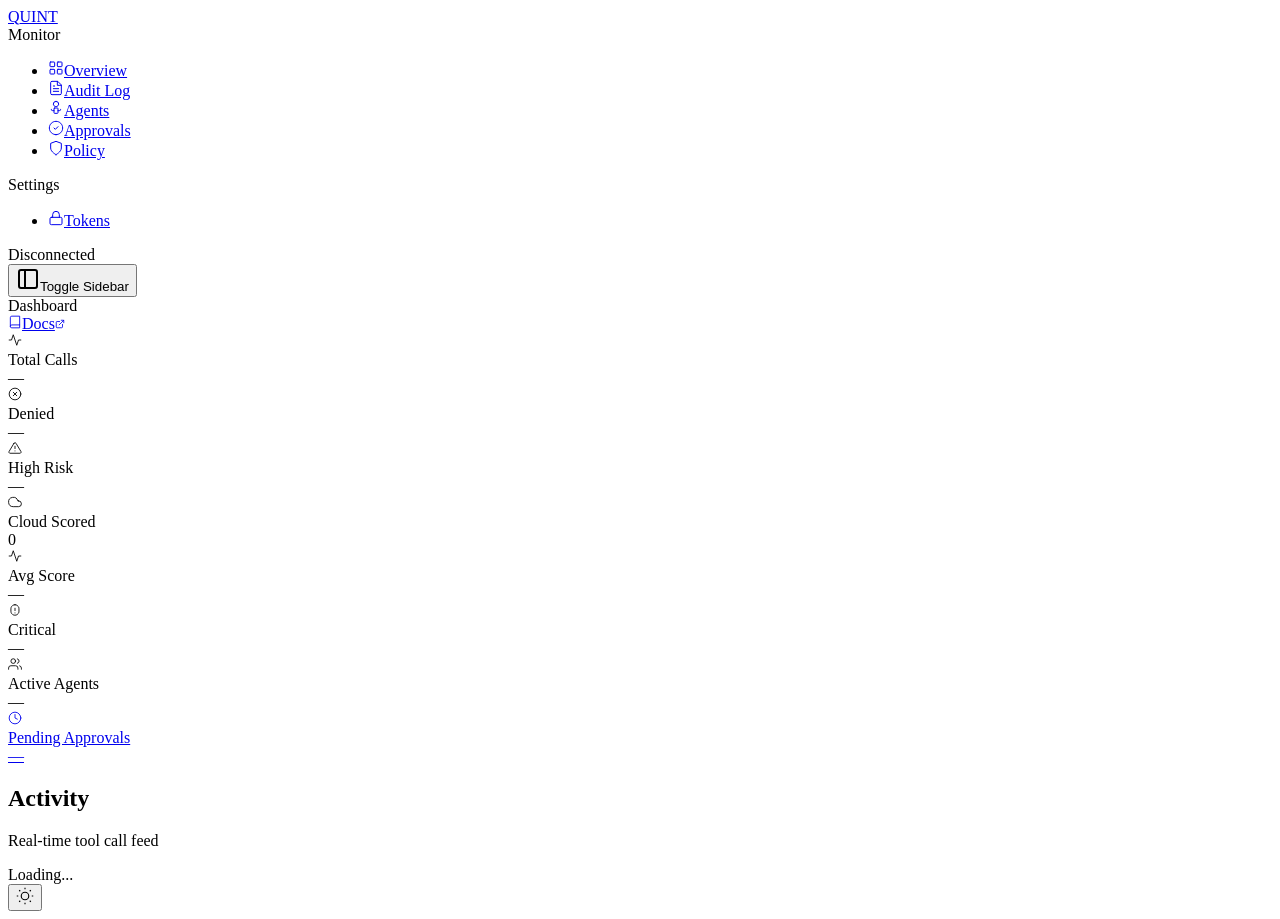
==== commit 01fa2be3: "build: update dashboard static export with enrichment + cloud API UI" ====
--- a/internal/dashboard/static/index.html
+++ b/internal/dashboard/static/index.html
@@ -1 +1 @@
-<!DOCTYPE html><!--RhVtFv4Q1lLgUXZI61A_K--><html lang="en" class="dark"><head><meta charSet="utf-8"/><meta name="viewport" content="width=device-width, initial-scale=1"/><link rel="stylesheet" href="/_next/static/chunks/539c93f1475bda5e.css" data-precedence="next"/><link rel="preload" as="script" fetchPriority="low" href="/_next/static/chunks/5bcee453cc4bce6d.js"/><script src="/_next/static/chunks/82abf2d65f5428ae.js" async=""></script><script src="/_next/static/chunks/f2f58a7e93290fbb.js" async=""></script><script src="/_next/static/chunks/045e59273b8f7eaf.js" async=""></script><script src="/_next/static/chunks/turbopack-d401ba778744c7a8.js" async=""></script><script src="/_next/static/chunks/5a357dcf01f03b34.js" async=""></script><script src="/_next/static/chunks/29ac957d4b82a792.js" async=""></script><script src="/_next/static/chunks/57c6b87fb7308f5b.js" async=""></script><script src="/_next/static/chunks/8dddc59d69e3a3ef.js" async=""></script><script src="/_next/static/chunks/ff1a16fafef87110.js" async=""></script><script src="/_next/static/chunks/d2be314c3ece3fbe.js" async=""></script><script src="/_next/static/chunks/68bf0cfd4620ad43.js" async=""></script><script src="/_next/static/chunks/38e6bddeb48ad3bf.js" async=""></script><link rel="preload" href="https://fonts.googleapis.com/css2?family=DM+Mono:wght@400;500&amp;display=swap" as="style"/><link rel="preload" href="https://api.fontshare.com/v2/css?f[]=switzer@1,2&amp;display=swap" as="style"/><link rel="preconnect" href="https://fonts.googleapis.com"/><link rel="preconnect" href="https://fonts.gstatic.com" crossorigin="anonymous"/><title>Quint Dashboard</title><meta name="description" content="Security dashboard for AI agent monitoring"/><link rel="icon" href="/favicon.ico?favicon.0b3bf435.ico" sizes="256x256" type="image/x-icon"/><script>(function(){try{var t=localStorage.getItem('quint-theme');if(t==='light')document.documentElement.classList.remove('dark')}catch(e){}})()</script><link href="https://fonts.googleapis.com/css2?family=DM+Mono:wght@400;500&amp;display=swap" rel="stylesheet"/><link href="https://api.fontshare.com/v2/css?f[]=switzer@1,2&amp;display=swap" rel="stylesheet"/><script src="/_next/static/chunks/a6dad97d9634a72d.js" noModule=""></script></head><body class="font-sans antialiased"><div hidden=""><!--$--><!--/$--></div><div data-slot="sidebar-wrapper" style="--sidebar-width:16rem;--sidebar-width-icon:3rem" class="group/sidebar-wrapper has-data-[variant=inset]:bg-sidebar flex min-h-svh w-full"><div class="group peer text-sidebar-foreground hidden md:block" data-state="expanded" data-collapsible="" data-variant="sidebar" data-side="left" data-slot="sidebar"><div data-slot="sidebar-gap" class="relative w-(--sidebar-width) bg-transparent transition-[width] duration-200 ease-linear group-data-[collapsible=offcanvas]:w-0 group-data-[side=right]:rotate-180 group-data-[collapsible=icon]:w-(--sidebar-width-icon)"></div><div data-slot="sidebar-container" class="fixed inset-y-0 z-10 hidden h-svh w-(--sidebar-width) transition-[left,right,width] duration-200 ease-linear md:flex left-0 group-data-[collapsible=offcanvas]:left-[calc(var(--sidebar-width)*-1)] group-data-[collapsible=icon]:w-(--sidebar-width-icon) group-data-[side=left]:border-r group-data-[side=right]:border-l"><div data-sidebar="sidebar" data-slot="sidebar-inner" class="bg-sidebar group-data-[variant=floating]:border-sidebar-border flex h-full w-full flex-col group-data-[variant=floating]:rounded-lg group-data-[variant=floating]:border group-data-[variant=floating]:shadow-sm"><div data-slot="sidebar-header" data-sidebar="header" class="flex flex-col gap-2 p-2 px-4 py-4"><a class="font-mono text-sm font-medium tracking-[0.15em] uppercase text-foreground" href="/"><span class="font-bold">Q</span>UINT</a></div><div data-slot="sidebar-content" data-sidebar="content" class="flex min-h-0 flex-1 flex-col gap-2 overflow-auto group-data-[collapsible=icon]:overflow-hidden"><div data-slot="sidebar-group" data-sidebar="group" class="relative flex w-full min-w-0 flex-col p-2"><div data-slot="sidebar-group-label" data-sidebar="group-label" class="ring-sidebar-ring flex h-8 shrink-0 items-center rounded-md px-2 font-medium outline-hidden transition-[margin,opacity] duration-200 ease-linear focus-visible:ring-2 [&amp;&gt;svg]:size-4 [&amp;&gt;svg]:shrink-0 group-data-[collapsible=icon]:-mt-8 group-data-[collapsible=icon]:opacity-0 font-mono text-[0.65rem] tracking-widest uppercase text-muted-foreground">Monitor</div><div data-slot="sidebar-group-content" data-sidebar="group-content" class="w-full text-sm"><ul data-slot="sidebar-menu" data-sidebar="menu" class="flex w-full min-w-0 flex-col gap-1"><li data-slot="sidebar-menu-item" data-sidebar="menu-item" class="group/menu-item relative"><a class="peer/menu-button flex w-full items-center gap-2 overflow-hidden rounded-md p-2 text-left outline-hidden ring-sidebar-ring transition-[width,height,padding] focus-visible:ring-2 active:bg-sidebar-accent active:text-sidebar-accent-foreground disabled:pointer-events-none disabled:opacity-50 group-has-data-[sidebar=menu-action]/menu-item:pr-8 aria-disabled:pointer-events-none aria-disabled:opacity-50 data-[active=true]:bg-sidebar-accent data-[active=true]:font-medium data-[active=true]:text-sidebar-accent-foreground data-[state=open]:hover:bg-sidebar-accent data-[state=open]:hover:text-sidebar-accent-foreground group-data-[collapsible=icon]:size-8! group-data-[collapsible=icon]:p-2! [&amp;&gt;span:last-child]:truncate [&amp;&gt;svg]:size-4 [&amp;&gt;svg]:shrink-0 hover:bg-sidebar-accent hover:text-sidebar-accent-foreground h-8 text-sm font-sans text-sm" data-slot="sidebar-menu-button" data-sidebar="menu-button" data-size="default" data-active="true" href="/"><span class="font-mono text-xs mr-1">◈</span>Overview</a></li><li data-slot="sidebar-menu-item" data-sidebar="menu-item" class="group/menu-item relative"><a class="peer/menu-button flex w-full items-center gap-2 overflow-hidden rounded-md p-2 text-left outline-hidden ring-sidebar-ring transition-[width,height,padding] focus-visible:ring-2 active:bg-sidebar-accent active:text-sidebar-accent-foreground disabled:pointer-events-none disabled:opacity-50 group-has-data-[sidebar=menu-action]/menu-item:pr-8 aria-disabled:pointer-events-none aria-disabled:opacity-50 data-[active=true]:bg-sidebar-accent data-[active=true]:font-medium data-[active=true]:text-sidebar-accent-foreground data-[state=open]:hover:bg-sidebar-accent data-[state=open]:hover:text-sidebar-accent-foreground group-data-[collapsible=icon]:size-8! group-data-[collapsible=icon]:p-2! [&amp;&gt;span:last-child]:truncate [&amp;&gt;svg]:size-4 [&amp;&gt;svg]:shrink-0 hover:bg-sidebar-accent hover:text-sidebar-accent-foreground h-8 text-sm font-sans text-sm" data-slot="sidebar-menu-button" data-sidebar="menu-button" data-size="default" data-active="false" href="/audit"><span class="font-mono text-xs mr-1">☰</span>Audit Log</a></li><li data-slot="sidebar-menu-item" data-sidebar="menu-item" class="group/menu-item relative"><a class="peer/menu-button flex w-full items-center gap-2 overflow-hidden rounded-md p-2 text-left outline-hidden ring-sidebar-ring transition-[width,height,padding] focus-visible:ring-2 active:bg-sidebar-accent active:text-sidebar-accent-foreground disabled:pointer-events-none disabled:opacity-50 group-has-data-[sidebar=menu-action]/menu-item:pr-8 aria-disabled:pointer-events-none aria-disabled:opacity-50 data-[active=true]:bg-sidebar-accent data-[active=true]:font-medium data-[active=true]:text-sidebar-accent-foreground data-[state=open]:hover:bg-sidebar-accent data-[state=open]:hover:text-sidebar-accent-foreground group-data-[collapsible=icon]:size-8! group-data-[collapsible=icon]:p-2! [&amp;&gt;span:last-child]:truncate [&amp;&gt;svg]:size-4 [&amp;&gt;svg]:shrink-0 hover:bg-sidebar-accent hover:text-sidebar-accent-foreground h-8 text-sm font-sans text-sm" data-slot="sidebar-menu-button" data-sidebar="menu-button" data-size="default" data-active="false" href="/agents"><span class="font-mono text-xs mr-1">◉</span>Agents</a></li><li data-slot="sidebar-menu-item" data-sidebar="menu-item" class="group/menu-item relative"><a class="peer/menu-button flex w-full items-center gap-2 overflow-hidden rounded-md p-2 text-left outline-hidden ring-sidebar-ring transition-[width,height,padding] focus-visible:ring-2 active:bg-sidebar-accent active:text-sidebar-accent-foreground disabled:pointer-events-none disabled:opacity-50 group-has-data-[sidebar=menu-action]/menu-item:pr-8 aria-disabled:pointer-events-none aria-disabled:opacity-50 data-[active=true]:bg-sidebar-accent data-[active=true]:font-medium data-[active=true]:text-sidebar-accent-foreground data-[state=open]:hover:bg-sidebar-accent data-[state=open]:hover:text-sidebar-accent-foreground group-data-[collapsible=icon]:size-8! group-data-[collapsible=icon]:p-2! [&amp;&gt;span:last-child]:truncate [&amp;&gt;svg]:size-4 [&amp;&gt;svg]:shrink-0 hover:bg-sidebar-accent hover:text-sidebar-accent-foreground h-8 text-sm font-sans text-sm" data-slot="sidebar-menu-button" data-sidebar="menu-button" data-size="default" data-active="false" href="/approvals"><span class="font-mono text-xs mr-1">✓</span>Approvals</a></li><li data-slot="sidebar-menu-item" data-sidebar="menu-item" class="group/menu-item relative"><a class="peer/menu-button flex w-full items-center gap-2 overflow-hidden rounded-md p-2 text-left outline-hidden ring-sidebar-ring transition-[width,height,padding] focus-visible:ring-2 active:bg-sidebar-accent active:text-sidebar-accent-foreground disabled:pointer-events-none disabled:opacity-50 group-has-data-[sidebar=menu-action]/menu-item:pr-8 aria-disabled:pointer-events-none aria-disabled:opacity-50 data-[active=true]:bg-sidebar-accent data-[active=true]:font-medium data-[active=true]:text-sidebar-accent-foreground data-[state=open]:hover:bg-sidebar-accent data-[state=open]:hover:text-sidebar-accent-foreground group-data-[collapsible=icon]:size-8! group-data-[collapsible=icon]:p-2! [&amp;&gt;span:last-child]:truncate [&amp;&gt;svg]:size-4 [&amp;&gt;svg]:shrink-0 hover:bg-sidebar-accent hover:text-sidebar-accent-foreground h-8 text-sm font-sans text-sm" data-slot="sidebar-menu-button" data-sidebar="menu-button" data-size="default" data-active="false" href="/policy"><span class="font-mono text-xs mr-1">⚙</span>Policy</a></li></ul></div></div></div><div data-slot="sidebar-footer" data-sidebar="footer" class="flex flex-col gap-2 p-2 px-4 py-3"><div class="flex items-center gap-2 font-mono text-xs text-muted-foreground"><span class="w-2 h-2 rounded-full bg-quint-red"></span>Disconnected</div></div></div></div></div><main data-slot="sidebar-inset" class="bg-background relative flex w-full flex-1 flex-col md:peer-data-[variant=inset]:m-2 md:peer-data-[variant=inset]:ml-0 md:peer-data-[variant=inset]:rounded-xl md:peer-data-[variant=inset]:shadow-sm md:peer-data-[variant=inset]:peer-data-[state=collapsed]:ml-2"><header class="flex h-12 shrink-0 items-center gap-2 border-b border-quint-line px-4"><button data-slot="sidebar-trigger" data-variant="ghost" data-size="icon" class="inline-flex items-center justify-center gap-2 whitespace-nowrap rounded-md text-sm font-medium transition-all disabled:pointer-events-none disabled:opacity-50 [&amp;_svg]:pointer-events-none [&amp;_svg:not([class*=&#x27;size-&#x27;])]:size-4 shrink-0 [&amp;_svg]:shrink-0 outline-none focus-visible:border-ring focus-visible:ring-ring/50 focus-visible:ring-[3px] aria-invalid:ring-destructive/20 dark:aria-invalid:ring-destructive/40 aria-invalid:border-destructive hover:bg-accent hover:text-accent-foreground dark:hover:bg-accent/50 size-7 -ml-1" data-sidebar="trigger"><svg xmlns="http://www.w3.org/2000/svg" width="24" height="24" viewBox="0 0 24 24" fill="none" stroke="currentColor" stroke-width="2" stroke-linecap="round" stroke-linejoin="round" class="lucide lucide-panel-left" aria-hidden="true"><rect width="18" height="18" x="3" y="3" rx="2"></rect><path d="M9 3v18"></path></svg><span class="sr-only">Toggle Sidebar</span></button><div data-orientation="vertical" role="none" data-slot="separator" class="shrink-0 data-[orientation=horizontal]:h-px data-[orientation=horizontal]:w-full data-[orientation=vertical]:w-px mr-2 data-[orientation=vertical]:h-4 bg-quint-line"></div><span class="font-mono text-xs text-muted-foreground tracking-wide">Dashboard</span></header><main class="flex-1 overflow-auto"><div class="flex flex-col h-[calc(100vh-48px)]"><div class="grid grid-cols-2 md:grid-cols-5 gap-3 p-4 pb-0"><div><div data-slot="card" class="text-card-foreground flex flex-col gap-6 rounded-xl border shadow-sm bg-quint-surface border-quint-line py-3"><div data-slot="card-content" class="px-4 py-0"><div class="text-2xl font-light tabular-nums text-foreground">—</div><div class="text-[0.65rem] font-mono tracking-widest uppercase text-muted-foreground mt-1">Total Calls</div></div></div></div><div><div data-slot="card" class="text-card-foreground flex flex-col gap-6 rounded-xl border shadow-sm bg-quint-surface border-quint-line py-3"><div data-slot="card-content" class="px-4 py-0"><div class="text-2xl font-light tabular-nums text-quint-red">—</div><div class="text-[0.65rem] font-mono tracking-widest uppercase text-muted-foreground mt-1">Denied</div></div></div></div><div><div data-slot="card" class="text-card-foreground flex flex-col gap-6 rounded-xl border shadow-sm bg-quint-surface border-quint-line py-3"><div data-slot="card-content" class="px-4 py-0"><div class="text-2xl font-light tabular-nums text-quint-amber">—</div><div class="text-[0.65rem] font-mono tracking-widest uppercase text-muted-foreground mt-1">High Risk</div></div></div></div><div><div data-slot="card" class="text-card-foreground flex flex-col gap-6 rounded-xl border shadow-sm bg-quint-surface border-quint-line py-3"><div data-slot="card-content" class="px-4 py-0"><div class="text-2xl font-light tabular-nums text-quint-blue">—</div><div class="text-[0.65rem] font-mono tracking-widest uppercase text-muted-foreground mt-1">Active Agents</div></div></div></div><a href="/approvals"><div data-slot="card" class="text-card-foreground flex flex-col gap-6 rounded-xl border shadow-sm bg-quint-surface border-quint-line py-3"><div data-slot="card-content" class="px-4 py-0"><div class="text-2xl font-light tabular-nums text-quint-amber">—</div><div class="text-[0.65rem] font-mono tracking-widest uppercase text-muted-foreground mt-1">Pending Approvals</div></div></div></a></div><div class="px-4 pt-4 pb-2"><h2 class="font-sans text-lg font-light">Activity</h2><p class="text-xs text-muted-foreground font-mono">Real-time tool call feed</p></div><div class="flex-1 flex items-center justify-center"><div class="text-muted-foreground text-sm font-mono animate-pulse">Loading...</div></div></div><!--$--><!--/$--></main></main></div><button aria-label="Toggle theme" class="fixed bottom-6 right-6 z-[10001] w-12 h-12 rounded-full border backdrop-blur-xl flex items-center justify-center transition-all hover:scale-110 border-quint-dim bg-background/85 shadow-lg"><svg width="18" height="18" fill="none" stroke="currentColor" stroke-width="1.5" viewBox="0 0 24 24"><circle cx="12" cy="12" r="5"></circle><path d="M12 1v2m0 18v2M4.22 4.22l1.42 1.42m12.72 12.72l1.42 1.42M1 12h2m18 0h2M4.22 19.78l1.42-1.42M18.36 5.64l1.42-1.42"></path></svg></button><script src="/_next/static/chunks/5bcee453cc4bce6d.js" id="_R_" async=""></script><script>(self.__next_f=self.__next_f||[]).push([0])</script><script>self.__next_f.push([1,"1:\"$Sreact.fragment\"\n2:I[11522,[\"/_next/static/chunks/5a357dcf01f03b34.js\",\"/_next/static/chunks/29ac957d4b82a792.js\",\"/_next/static/chunks/57c6b87fb7308f5b.js\",\"/_next/static/chunks/8dddc59d69e3a3ef.js\"],\"SidebarProvider\"]\n3:I[60313,[\"/_next/static/chunks/5a357dcf01f03b34.js\",\"/_next/static/chunks/29ac957d4b82a792.js\",\"/_next/static/chunks/57c6b87fb7308f5b.js\",\"/_next/static/chunks/8dddc59d69e3a3ef.js\"],\"AppSidebar\"]\n4:I[11522,[\"/_next/static/chunks/5a357dcf01f03b34.js\",\"/_next/static/chunks/29ac957d4b82a792.js\",\"/_next/static/chunks/57c6b87fb7308f5b.js\",\"/_next/static/chunks/8dddc59d69e3a3ef.js\"],\"SidebarInset\"]\n5:I[11522,[\"/_next/static/chunks/5a357dcf01f03b34.js\",\"/_next/static/chunks/29ac957d4b82a792.js\",\"/_next/static/chunks/57c6b87fb7308f5b.js\",\"/_next/static/chunks/8dddc59d69e3a3ef.js\"],\"SidebarTrigger\"]\n6:I[69035,[\"/_next/static/chunks/5a357dcf01f03b34.js\",\"/_next/static/chunks/29ac957d4b82a792.js\",\"/_next/static/chunks/57c6b87fb7308f5b.js\",\"/_next/static/chunks/8dddc59d69e3a3ef.js\"],\"Separator\"]\n7:I[39756,[\"/_next/static/chunks/ff1a16fafef87110.js\",\"/_next/static/chunks/d2be314c3ece3fbe.js\"],\"default\"]\n8:I[37457,[\"/_next/static/chunks/ff1a16fafef87110.js\",\"/_next/static/chunks/d2be314c3ece3fbe.js\"],\"default\"]\n9:I[93539,[\"/_next/static/chunks/5a357dcf01f03b34.js\",\"/_next/static/chunks/29ac957d4b82a792.js\",\"/_next/static/chunks/57c6b87fb7308f5b.js\",\"/_next/static/chunks/8dddc59d69e3a3ef.js\"],\"ThemeToggle\"]\na:I[53896,[\"/_next/static/chunks/5a357dcf01f03b34.js\",\"/_next/static/chunks/29ac957d4b82a792.js\",\"/_next/static/chunks/57c6b87fb7308f5b.js\",\"/_next/static/chunks/8dddc59d69e3a3ef.js\",\"/_next/static/chunks/68bf0cfd4620ad43.js\",\"/_next/static/chunks/38e6bddeb48ad3bf.js\"],\"StatsBar\"]\nb:I[92592,[\"/_next/static/chunks/5a357dcf01f03b34.js\",\"/_next/static/chunks/29ac957d4b82a792.js\",\"/_next/static/chunks/57c6b87fb7308f5b.js\",\"/_next/static/chunks/8dddc59d69e3a3ef.js\",\"/_next/static/chunks/68bf0cfd4620ad43.js\",\"/_next/static/chunks/38e6bddeb48ad3bf.js\"],\"ActivityFeed\"]\nc:I[97367,[\"/_next/static/chunks/ff1a16fafef87110.js\",\"/_next/static/chunks/d2be314c3ece3fbe.js\"],\"OutletBoundary\"]\nd:\"$Sreact.suspense\"\nf:I[97367,[\"/_next/static/chunks/ff1a16fafef87110.js\",\"/_next/static/chunks/d2be314c3ece3fbe.js\"],\"ViewportBoundary\"]\n11:I[97367,[\"/_next/static/chunks/ff1a16fafef87110.js\",\"/_next/static/chunks/d2be314c3ece3fbe.js\"],\"MetadataBoundary\"]\n13:I[68027,[],\"default\"]\n:HL[\"/_next/static/chunks/539c93f1475bda5e.css\",\"style\"]\n:HL[\"https://fonts.googleapis.com/css2?family=DM+Mono:wght@400;500\u0026display=swap\",\"style\"]\n:HL[\"https://api.fontshare.com/v2/css?f[]=switzer@1,2\u0026display=swap\",\"style\"]\n"])</script><script>self.__next_f.push([1,"0:{\"P\":null,\"b\":\"RhVtFv4Q1lLgUXZI61A_K\",\"c\":[\"\",\"\"],\"q\":\"\",\"i\":false,\"f\":[[[\"\",{\"children\":[\"__PAGE__\",{}]},\"$undefined\",\"$undefined\",true],[[\"$\",\"$1\",\"c\",{\"children\":[[[\"$\",\"link\",\"0\",{\"rel\":\"stylesheet\",\"href\":\"/_next/static/chunks/539c93f1475bda5e.css\",\"precedence\":\"next\",\"crossOrigin\":\"$undefined\",\"nonce\":\"$undefined\"}],[\"$\",\"script\",\"script-0\",{\"src\":\"/_next/static/chunks/5a357dcf01f03b34.js\",\"async\":true,\"nonce\":\"$undefined\"}],[\"$\",\"script\",\"script-1\",{\"src\":\"/_next/static/chunks/29ac957d4b82a792.js\",\"async\":true,\"nonce\":\"$undefined\"}],[\"$\",\"script\",\"script-2\",{\"src\":\"/_next/static/chunks/57c6b87fb7308f5b.js\",\"async\":true,\"nonce\":\"$undefined\"}],[\"$\",\"script\",\"script-3\",{\"src\":\"/_next/static/chunks/8dddc59d69e3a3ef.js\",\"async\":true,\"nonce\":\"$undefined\"}]],[\"$\",\"html\",null,{\"lang\":\"en\",\"className\":\"dark\",\"suppressHydrationWarning\":true,\"children\":[[\"$\",\"head\",null,{\"children\":[[\"$\",\"script\",null,{\"dangerouslySetInnerHTML\":{\"__html\":\"(function(){try{var t=localStorage.getItem('quint-theme');if(t==='light')document.documentElement.classList.remove('dark')}catch(e){}})()\"}}],[\"$\",\"link\",null,{\"rel\":\"preconnect\",\"href\":\"https://fonts.googleapis.com\"}],[\"$\",\"link\",null,{\"rel\":\"preconnect\",\"href\":\"https://fonts.gstatic.com\",\"crossOrigin\":\"anonymous\"}],[\"$\",\"link\",null,{\"href\":\"https://fonts.googleapis.com/css2?family=DM+Mono:wght@400;500\u0026display=swap\",\"rel\":\"stylesheet\"}],[\"$\",\"link\",null,{\"href\":\"https://api.fontshare.com/v2/css?f[]=switzer@1,2\u0026display=swap\",\"rel\":\"stylesheet\"}]]}],[\"$\",\"body\",null,{\"className\":\"font-sans antialiased\",\"children\":[[\"$\",\"$L2\",null,{\"children\":[[\"$\",\"$L3\",null,{}],[\"$\",\"$L4\",null,{\"children\":[[\"$\",\"header\",null,{\"className\":\"flex h-12 shrink-0 items-center gap-2 border-b border-quint-line px-4\",\"children\":[[\"$\",\"$L5\",null,{\"className\":\"-ml-1\"}],[\"$\",\"$L6\",null,{\"orientation\":\"vertical\",\"className\":\"mr-2 data-[orientation=vertical]:h-4 bg-quint-line\"}],[\"$\",\"span\",null,{\"className\":\"font-mono text-xs text-muted-foreground tracking-wide\",\"children\":\"Dashboard\"}]]}],[\"$\",\"main\",null,{\"className\":\"flex-1 overflow-auto\",\"children\":[\"$\",\"$L7\",null,{\"parallelRouterKey\":\"children\",\"error\":\"$undefined\",\"errorStyles\":\"$undefined\",\"errorScripts\":\"$undefined\",\"template\":[\"$\",\"$L8\",null,{}],\"templateStyles\":\"$undefined\",\"templateScripts\":\"$undefined\",\"notFound\":[[[\"$\",\"title\",null,{\"children\":\"404: This page could not be found.\"}],[\"$\",\"div\",null,{\"style\":{\"fontFamily\":\"system-ui,\\\"Segoe UI\\\",Roboto,Helvetica,Arial,sans-serif,\\\"Apple Color Emoji\\\",\\\"Segoe UI Emoji\\\"\",\"height\":\"100vh\",\"textAlign\":\"center\",\"display\":\"flex\",\"flexDirection\":\"column\",\"alignItems\":\"center\",\"justifyContent\":\"center\"},\"children\":[\"$\",\"div\",null,{\"children\":[[\"$\",\"style\",null,{\"dangerouslySetInnerHTML\":{\"__html\":\"body{color:#000;background:#fff;margin:0}.next-error-h1{border-right:1px solid rgba(0,0,0,.3)}@media (prefers-color-scheme:dark){body{color:#fff;background:#000}.next-error-h1{border-right:1px solid rgba(255,255,255,.3)}}\"}}],[\"$\",\"h1\",null,{\"className\":\"next-error-h1\",\"style\":{\"display\":\"inline-block\",\"margin\":\"0 20px 0 0\",\"padding\":\"0 23px 0 0\",\"fontSize\":24,\"fontWeight\":500,\"verticalAlign\":\"top\",\"lineHeight\":\"49px\"},\"children\":404}],[\"$\",\"div\",null,{\"style\":{\"display\":\"inline-block\"},\"children\":[\"$\",\"h2\",null,{\"style\":{\"fontSize\":14,\"fontWeight\":400,\"lineHeight\":\"49px\",\"margin\":0},\"children\":\"This page could not be found.\"}]}]]}]}]],[]],\"forbidden\":\"$undefined\",\"unauthorized\":\"$undefined\"}]}]]}]]}],[\"$\",\"$L9\",null,{}]]}]]}]]}],{\"children\":[[\"$\",\"$1\",\"c\",{\"children\":[[\"$\",\"div\",null,{\"className\":\"flex flex-col h-[calc(100vh-48px)]\",\"children\":[[\"$\",\"$La\",null,{}],[\"$\",\"div\",null,{\"className\":\"px-4 pt-4 pb-2\",\"children\":[[\"$\",\"h2\",null,{\"className\":\"font-sans text-lg font-light\",\"children\":\"Activity\"}],[\"$\",\"p\",null,{\"className\":\"text-xs text-muted-foreground font-mono\",\"children\":\"Real-time tool call feed\"}]]}],[\"$\",\"$Lb\",null,{}]]}],[[\"$\",\"script\",\"script-0\",{\"src\":\"/_next/static/chunks/68bf0cfd4620ad43.js\",\"async\":true,\"nonce\":\"$undefined\"}],[\"$\",\"script\",\"script-1\",{\"src\":\"/_next/static/chunks/38e6bddeb48ad3bf.js\",\"async\":true,\"nonce\":\"$undefined\"}]],[\"$\",\"$Lc\",null,{\"children\":[\"$\",\"$d\",null,{\"name\":\"Next.MetadataOutlet\",\"children\":\"$@e\"}]}]]}],{},null,false,false]},null,false,false],[\"$\",\"$1\",\"h\",{\"children\":[null,[\"$\",\"$Lf\",null,{\"children\":\"$L10\"}],[\"$\",\"div\",null,{\"hidden\":true,\"children\":[\"$\",\"$L11\",null,{\"children\":[\"$\",\"$d\",null,{\"name\":\"Next.Metadata\",\"children\":\"$L12\"}]}]}],null]}],false]],\"m\":\"$undefined\",\"G\":[\"$13\",[]],\"S\":true}\n"])</script><script>self.__next_f.push([1,"10:[[\"$\",\"meta\",\"0\",{\"charSet\":\"utf-8\"}],[\"$\",\"meta\",\"1\",{\"name\":\"viewport\",\"content\":\"width=device-width, initial-scale=1\"}]]\n"])</script><script>self.__next_f.push([1,"14:I[27201,[\"/_next/static/chunks/ff1a16fafef87110.js\",\"/_next/static/chunks/d2be314c3ece3fbe.js\"],\"IconMark\"]\ne:null\n12:[[\"$\",\"title\",\"0\",{\"children\":\"Quint Dashboard\"}],[\"$\",\"meta\",\"1\",{\"name\":\"description\",\"content\":\"Security dashboard for AI agent monitoring\"}],[\"$\",\"link\",\"2\",{\"rel\":\"icon\",\"href\":\"/favicon.ico?favicon.0b3bf435.ico\",\"sizes\":\"256x256\",\"type\":\"image/x-icon\"}],[\"$\",\"$L14\",\"3\",{}]]\n"])</script></body></html>+<!DOCTYPE html><!--Z__bCraa7FK7kldX_22nO--><html lang="en" class="dark"><head><meta charSet="utf-8"/><meta name="viewport" content="width=device-width, initial-scale=1"/><link rel="stylesheet" href="/_next/static/chunks/c9e4e5e2e3f80746.css" data-precedence="next"/><link rel="preload" as="script" fetchPriority="low" href="/_next/static/chunks/5bcee453cc4bce6d.js"/><script src="/_next/static/chunks/82abf2d65f5428ae.js" async=""></script><script src="/_next/static/chunks/f2f58a7e93290fbb.js" async=""></script><script src="/_next/static/chunks/045e59273b8f7eaf.js" async=""></script><script src="/_next/static/chunks/turbopack-d401ba778744c7a8.js" async=""></script><script src="/_next/static/chunks/812ee54a0c6c38cb.js" async=""></script><script src="/_next/static/chunks/65b576f0dab454c3.js" async=""></script><script src="/_next/static/chunks/993912b6b3a2a090.js" async=""></script><script src="/_next/static/chunks/0b903317cf881c78.js" async=""></script><script src="/_next/static/chunks/ff1a16fafef87110.js" async=""></script><script src="/_next/static/chunks/d2be314c3ece3fbe.js" async=""></script><script src="/_next/static/chunks/6916de3d42daede1.js" async=""></script><script src="/_next/static/chunks/ac2a24f667070fd0.js" async=""></script><link rel="preload" href="https://api.fontshare.com/v2/css?f[]=switzer@1,2&amp;display=swap" as="style"/><link rel="preconnect" href="https://api.fontshare.com" crossorigin="anonymous"/><title>Quint Dashboard</title><meta name="description" content="Security dashboard for AI agent monitoring"/><link rel="icon" href="/favicon.ico?favicon.0b3bf435.ico" sizes="256x256" type="image/x-icon"/><script>(function(){try{var t=localStorage.getItem('quint-theme');if(t==='light')document.documentElement.classList.remove('dark')}catch(e){}})()</script><link href="https://api.fontshare.com/v2/css?f[]=switzer@1,2&amp;display=swap" rel="stylesheet"/><script src="/_next/static/chunks/a6dad97d9634a72d.js" noModule=""></script></head><body class="font-sans antialiased"><div hidden=""><!--$--><!--/$--></div><div data-slot="sidebar-wrapper" style="--sidebar-width:16rem;--sidebar-width-icon:3rem" class="group/sidebar-wrapper has-data-[variant=inset]:bg-sidebar flex min-h-svh w-full"><div class="group peer text-sidebar-foreground hidden md:block" data-state="expanded" data-collapsible="" data-variant="sidebar" data-side="left" data-slot="sidebar"><div data-slot="sidebar-gap" class="relative w-(--sidebar-width) bg-transparent transition-[width] duration-200 ease-linear group-data-[collapsible=offcanvas]:w-0 group-data-[side=right]:rotate-180 group-data-[collapsible=icon]:w-(--sidebar-width-icon)"></div><div data-slot="sidebar-container" class="fixed inset-y-0 z-10 hidden h-svh w-(--sidebar-width) transition-[left,right,width] duration-200 ease-linear md:flex left-0 group-data-[collapsible=offcanvas]:left-[calc(var(--sidebar-width)*-1)] group-data-[collapsible=icon]:w-(--sidebar-width-icon) group-data-[side=left]:border-r group-data-[side=right]:border-l"><div data-sidebar="sidebar" data-slot="sidebar-inner" class="bg-sidebar group-data-[variant=floating]:border-sidebar-border flex h-full w-full flex-col group-data-[variant=floating]:rounded-lg group-data-[variant=floating]:border group-data-[variant=floating]:shadow-sm"><div data-slot="sidebar-header" data-sidebar="header" class="flex flex-col gap-2 p-2 px-4 py-4"><a class="font-mono text-sm font-medium tracking-[0.15em] uppercase text-foreground" href="/"><span class="font-bold">Q</span>UINT</a></div><div data-slot="sidebar-content" data-sidebar="content" class="flex min-h-0 flex-1 flex-col gap-2 overflow-auto group-data-[collapsible=icon]:overflow-hidden"><div data-slot="sidebar-group" data-sidebar="group" class="relative flex w-full min-w-0 flex-col p-2"><div data-slot="sidebar-group-label" data-sidebar="group-label" class="ring-sidebar-ring flex h-8 shrink-0 items-center rounded-md px-2 font-medium outline-hidden transition-[margin,opacity] duration-200 ease-linear focus-visible:ring-2 [&amp;&gt;svg]:size-4 [&amp;&gt;svg]:shrink-0 group-data-[collapsible=icon]:-mt-8 group-data-[collapsible=icon]:opacity-0 font-mono text-[0.65rem] tracking-widest uppercase text-muted-foreground">Monitor</div><div data-slot="sidebar-group-content" data-sidebar="group-content" class="w-full text-sm"><ul data-slot="sidebar-menu" data-sidebar="menu" class="flex w-full min-w-0 flex-col gap-1"><li data-slot="sidebar-menu-item" data-sidebar="menu-item" class="group/menu-item relative"><a class="peer/menu-button flex w-full items-center gap-2 overflow-hidden rounded-md p-2 text-left outline-hidden ring-sidebar-ring transition-[width,height,padding] focus-visible:ring-2 active:bg-sidebar-accent active:text-sidebar-accent-foreground disabled:pointer-events-none disabled:opacity-50 group-has-data-[sidebar=menu-action]/menu-item:pr-8 aria-disabled:pointer-events-none aria-disabled:opacity-50 data-[active=true]:bg-sidebar-accent data-[active=true]:font-medium data-[active=true]:text-sidebar-accent-foreground data-[state=open]:hover:bg-sidebar-accent data-[state=open]:hover:text-sidebar-accent-foreground group-data-[collapsible=icon]:size-8! group-data-[collapsible=icon]:p-2! [&amp;&gt;span:last-child]:truncate [&amp;&gt;svg]:size-4 [&amp;&gt;svg]:shrink-0 hover:bg-sidebar-accent hover:text-sidebar-accent-foreground h-8 text-sm font-sans text-sm" data-slot="sidebar-menu-button" data-sidebar="menu-button" data-size="default" data-active="true" href="/"><span class="text-muted-foreground"><svg width="16" height="16" viewBox="0 0 24 24" fill="none" stroke="currentColor" stroke-width="1.5" stroke-linecap="round" stroke-linejoin="round"><rect x="3" y="3" width="7" height="7" rx="1"></rect><rect x="14" y="3" width="7" height="7" rx="1"></rect><rect x="3" y="14" width="7" height="7" rx="1"></rect><rect x="14" y="14" width="7" height="7" rx="1"></rect></svg></span>Overview</a></li><li data-slot="sidebar-menu-item" data-sidebar="menu-item" class="group/menu-item relative"><a class="peer/menu-button flex w-full items-center gap-2 overflow-hidden rounded-md p-2 text-left outline-hidden ring-sidebar-ring transition-[width,height,padding] focus-visible:ring-2 active:bg-sidebar-accent active:text-sidebar-accent-foreground disabled:pointer-events-none disabled:opacity-50 group-has-data-[sidebar=menu-action]/menu-item:pr-8 aria-disabled:pointer-events-none aria-disabled:opacity-50 data-[active=true]:bg-sidebar-accent data-[active=true]:font-medium data-[active=true]:text-sidebar-accent-foreground data-[state=open]:hover:bg-sidebar-accent data-[state=open]:hover:text-sidebar-accent-foreground group-data-[collapsible=icon]:size-8! group-data-[collapsible=icon]:p-2! [&amp;&gt;span:last-child]:truncate [&amp;&gt;svg]:size-4 [&amp;&gt;svg]:shrink-0 hover:bg-sidebar-accent hover:text-sidebar-accent-foreground h-8 text-sm font-sans text-sm" data-slot="sidebar-menu-button" data-sidebar="menu-button" data-size="default" data-active="false" href="/audit"><span class="text-muted-foreground"><svg width="16" height="16" viewBox="0 0 24 24" fill="none" stroke="currentColor" stroke-width="1.5" stroke-linecap="round" stroke-linejoin="round"><path d="M14 2H6a2 2 0 0 0-2 2v16a2 2 0 0 0 2 2h12a2 2 0 0 0 2-2V8z"></path><polyline points="14 2 14 8 20 8"></polyline><line x1="16" y1="13" x2="8" y2="13"></line><line x1="16" y1="17" x2="8" y2="17"></line><polyline points="10 9 9 9 8 9"></polyline></svg></span>Audit Log</a></li><li data-slot="sidebar-menu-item" data-sidebar="menu-item" class="group/menu-item relative"><a class="peer/menu-button flex w-full items-center gap-2 overflow-hidden rounded-md p-2 text-left outline-hidden ring-sidebar-ring transition-[width,height,padding] focus-visible:ring-2 active:bg-sidebar-accent active:text-sidebar-accent-foreground disabled:pointer-events-none disabled:opacity-50 group-has-data-[sidebar=menu-action]/menu-item:pr-8 aria-disabled:pointer-events-none aria-disabled:opacity-50 data-[active=true]:bg-sidebar-accent data-[active=true]:font-medium data-[active=true]:text-sidebar-accent-foreground data-[state=open]:hover:bg-sidebar-accent data-[state=open]:hover:text-sidebar-accent-foreground group-data-[collapsible=icon]:size-8! group-data-[collapsible=icon]:p-2! [&amp;&gt;span:last-child]:truncate [&amp;&gt;svg]:size-4 [&amp;&gt;svg]:shrink-0 hover:bg-sidebar-accent hover:text-sidebar-accent-foreground h-8 text-sm font-sans text-sm" data-slot="sidebar-menu-button" data-sidebar="menu-button" data-size="default" data-active="false" href="/agents"><span class="text-muted-foreground"><svg width="16" height="16" viewBox="0 0 24 24" fill="none" stroke="currentColor" stroke-width="1.5" stroke-linecap="round" stroke-linejoin="round"><path d="M12 2a4 4 0 0 1 4 4c0 1.95-1.4 3.58-3.25 3.93"></path><path d="M12 2a4 4 0 0 0-4 4c0 1.95 1.4 3.58 3.25 3.93"></path><rect x="9" y="12" width="6" height="8" rx="1"></rect><path d="M9 16H7a2 2 0 0 1-2-2v0"></path><path d="M15 16h2a2 2 0 0 0 2-2v0"></path></svg></span>Agents</a></li><li data-slot="sidebar-menu-item" data-sidebar="menu-item" class="group/menu-item relative"><a class="peer/menu-button flex w-full items-center gap-2 overflow-hidden rounded-md p-2 text-left outline-hidden ring-sidebar-ring transition-[width,height,padding] focus-visible:ring-2 active:bg-sidebar-accent active:text-sidebar-accent-foreground disabled:pointer-events-none disabled:opacity-50 group-has-data-[sidebar=menu-action]/menu-item:pr-8 aria-disabled:pointer-events-none aria-disabled:opacity-50 data-[active=true]:bg-sidebar-accent data-[active=true]:font-medium data-[active=true]:text-sidebar-accent-foreground data-[state=open]:hover:bg-sidebar-accent data-[state=open]:hover:text-sidebar-accent-foreground group-data-[collapsible=icon]:size-8! group-data-[collapsible=icon]:p-2! [&amp;&gt;span:last-child]:truncate [&amp;&gt;svg]:size-4 [&amp;&gt;svg]:shrink-0 hover:bg-sidebar-accent hover:text-sidebar-accent-foreground h-8 text-sm font-sans text-sm" data-slot="sidebar-menu-button" data-sidebar="menu-button" data-size="default" data-active="false" href="/approvals"><span class="text-muted-foreground"><svg width="16" height="16" viewBox="0 0 24 24" fill="none" stroke="currentColor" stroke-width="1.5" stroke-linecap="round" stroke-linejoin="round"><path d="M12 22c5.523 0 10-4.477 10-10S17.523 2 12 2 2 6.477 2 12s4.477 10 10 10z"></path><path d="m9 12 2 2 4-4"></path></svg></span>Approvals</a></li><li data-slot="sidebar-menu-item" data-sidebar="menu-item" class="group/menu-item relative"><a class="peer/menu-button flex w-full items-center gap-2 overflow-hidden rounded-md p-2 text-left outline-hidden ring-sidebar-ring transition-[width,height,padding] focus-visible:ring-2 active:bg-sidebar-accent active:text-sidebar-accent-foreground disabled:pointer-events-none disabled:opacity-50 group-has-data-[sidebar=menu-action]/menu-item:pr-8 aria-disabled:pointer-events-none aria-disabled:opacity-50 data-[active=true]:bg-sidebar-accent data-[active=true]:font-medium data-[active=true]:text-sidebar-accent-foreground data-[state=open]:hover:bg-sidebar-accent data-[state=open]:hover:text-sidebar-accent-foreground group-data-[collapsible=icon]:size-8! group-data-[collapsible=icon]:p-2! [&amp;&gt;span:last-child]:truncate [&amp;&gt;svg]:size-4 [&amp;&gt;svg]:shrink-0 hover:bg-sidebar-accent hover:text-sidebar-accent-foreground h-8 text-sm font-sans text-sm" data-slot="sidebar-menu-button" data-sidebar="menu-button" data-size="default" data-active="false" href="/policy"><span class="text-muted-foreground"><svg width="16" height="16" viewBox="0 0 24 24" fill="none" stroke="currentColor" stroke-width="1.5" stroke-linecap="round" stroke-linejoin="round"><path d="M12 22s8-4 8-10V5l-8-3-8 3v7c0 6 8 10 8 10z"></path></svg></span>Policy</a></li></ul></div></div><div data-slot="sidebar-group" data-sidebar="group" class="relative flex w-full min-w-0 flex-col p-2"><div data-slot="sidebar-group-label" data-sidebar="group-label" class="ring-sidebar-ring flex h-8 shrink-0 items-center rounded-md px-2 font-medium outline-hidden transition-[margin,opacity] duration-200 ease-linear focus-visible:ring-2 [&amp;&gt;svg]:size-4 [&amp;&gt;svg]:shrink-0 group-data-[collapsible=icon]:-mt-8 group-data-[collapsible=icon]:opacity-0 font-mono text-[0.65rem] tracking-widest uppercase text-muted-foreground">Settings</div><div data-slot="sidebar-group-content" data-sidebar="group-content" class="w-full text-sm"><ul data-slot="sidebar-menu" data-sidebar="menu" class="flex w-full min-w-0 flex-col gap-1"><li data-slot="sidebar-menu-item" data-sidebar="menu-item" class="group/menu-item relative"><a class="peer/menu-button flex w-full items-center gap-2 overflow-hidden rounded-md p-2 text-left outline-hidden ring-sidebar-ring transition-[width,height,padding] focus-visible:ring-2 active:bg-sidebar-accent active:text-sidebar-accent-foreground disabled:pointer-events-none disabled:opacity-50 group-has-data-[sidebar=menu-action]/menu-item:pr-8 aria-disabled:pointer-events-none aria-disabled:opacity-50 data-[active=true]:bg-sidebar-accent data-[active=true]:font-medium data-[active=true]:text-sidebar-accent-foreground data-[state=open]:hover:bg-sidebar-accent data-[state=open]:hover:text-sidebar-accent-foreground group-data-[collapsible=icon]:size-8! group-data-[collapsible=icon]:p-2! [&amp;&gt;span:last-child]:truncate [&amp;&gt;svg]:size-4 [&amp;&gt;svg]:shrink-0 hover:bg-sidebar-accent hover:text-sidebar-accent-foreground h-8 text-sm font-sans text-sm" data-slot="sidebar-menu-button" data-sidebar="menu-button" data-size="default" data-active="false" href="/tokens"><span class="text-muted-foreground"><svg width="16" height="16" viewBox="0 0 24 24" fill="none" stroke="currentColor" stroke-width="1.5" stroke-linecap="round" stroke-linejoin="round"><rect x="3" y="11" width="18" height="11" rx="2" ry="2"></rect><path d="M7 11V7a5 5 0 0 1 10 0v4"></path></svg></span>Tokens</a></li></ul></div></div></div><div data-slot="sidebar-footer" data-sidebar="footer" class="flex flex-col gap-2 p-2 px-4 py-3"><div class="space-y-2"><div class="flex items-center gap-2 font-mono text-xs text-muted-foreground"><span class="w-1.5 h-1.5 rounded-full bg-quint-red"></span>Disconnected</div></div></div></div></div></div><main data-slot="sidebar-inset" class="bg-background relative flex w-full flex-1 flex-col md:peer-data-[variant=inset]:m-2 md:peer-data-[variant=inset]:ml-0 md:peer-data-[variant=inset]:rounded-xl md:peer-data-[variant=inset]:shadow-sm md:peer-data-[variant=inset]:peer-data-[state=collapsed]:ml-2"><header class="flex h-12 shrink-0 items-center gap-2 border-b border-quint-line px-4"><button data-slot="sidebar-trigger" data-variant="ghost" data-size="icon" class="inline-flex items-center justify-center gap-2 whitespace-nowrap rounded-md text-sm font-medium transition-all disabled:pointer-events-none disabled:opacity-50 [&amp;_svg]:pointer-events-none [&amp;_svg:not([class*=&#x27;size-&#x27;])]:size-4 shrink-0 [&amp;_svg]:shrink-0 outline-none focus-visible:border-ring focus-visible:ring-ring/50 focus-visible:ring-[3px] aria-invalid:ring-destructive/20 dark:aria-invalid:ring-destructive/40 aria-invalid:border-destructive hover:bg-accent hover:text-accent-foreground dark:hover:bg-accent/50 size-7 -ml-1" data-sidebar="trigger"><svg xmlns="http://www.w3.org/2000/svg" width="24" height="24" viewBox="0 0 24 24" fill="none" stroke="currentColor" stroke-width="2" stroke-linecap="round" stroke-linejoin="round" class="lucide lucide-panel-left" aria-hidden="true"><rect width="18" height="18" x="3" y="3" rx="2"></rect><path d="M9 3v18"></path></svg><span class="sr-only">Toggle Sidebar</span></button><div data-orientation="vertical" role="none" data-slot="separator" class="shrink-0 data-[orientation=horizontal]:h-px data-[orientation=horizontal]:w-full data-[orientation=vertical]:w-px mr-2 data-[orientation=vertical]:h-4 bg-quint-line"></div><span class="font-mono text-xs text-muted-foreground tracking-wide">Dashboard</span><div class="ml-auto flex items-center gap-3"><a href="https://docs.quintai.dev" target="_blank" rel="noopener noreferrer" class="flex items-center gap-1.5 text-xs font-mono text-foreground/80 hover:text-foreground border border-quint-line hover:border-quint-line-hover rounded-md px-2.5 py-1.5 transition-colors"><svg width="14" height="14" viewBox="0 0 24 24" fill="none" stroke="currentColor" stroke-width="1.5" stroke-linecap="round" stroke-linejoin="round"><path d="M4 19.5v-15A2.5 2.5 0 0 1 6.5 2H20v20H6.5a2.5 2.5 0 0 1 0-5H20"></path></svg>Docs<svg width="10" height="10" viewBox="0 0 24 24" fill="none" stroke="currentColor" stroke-width="2" stroke-linecap="round" stroke-linejoin="round" class="opacity-60"><path d="M18 13v6a2 2 0 0 1-2 2H5a2 2 0 0 1-2-2V8a2 2 0 0 1 2-2h6"></path><polyline points="15 3 21 3 21 9"></polyline><line x1="10" y1="14" x2="21" y2="3"></line></svg></a></div></header><main class="flex-1 overflow-auto"><div class="flex flex-col h-[calc(100vh-48px)]"><div class="grid grid-cols-2 md:grid-cols-4 lg:grid-cols-8 gap-3 p-4 pb-0"><div><div data-slot="card" class="text-card-foreground flex flex-col gap-6 rounded-xl border shadow-sm bg-quint-surface border-quint-line py-3 hover:border-quint-line-hover transition-colors"><div data-slot="card-content" class="px-4 py-0"><div class="flex items-center gap-1.5 mb-1.5"><svg width="14" height="14" viewBox="0 0 24 24" fill="none" stroke="currentColor" stroke-width="1.5" stroke-linecap="round" stroke-linejoin="round" class="text-muted-foreground"><polyline points="22 12 18 12 15 21 9 3 6 12 2 12"></polyline></svg><div class="text-[0.65rem] font-mono tracking-widest uppercase text-muted-foreground">Total Calls</div></div><div class="text-2xl font-light tabular-nums text-foreground">—</div></div></div></div><div><div data-slot="card" class="text-card-foreground flex flex-col gap-6 rounded-xl border shadow-sm bg-quint-surface border-quint-line py-3 hover:border-quint-line-hover transition-colors"><div data-slot="card-content" class="px-4 py-0"><div class="flex items-center gap-1.5 mb-1.5"><svg width="14" height="14" viewBox="0 0 24 24" fill="none" stroke="currentColor" stroke-width="1.5" stroke-linecap="round" stroke-linejoin="round" class="text-quint-red/60"><circle cx="12" cy="12" r="10"></circle><line x1="15" y1="9" x2="9" y2="15"></line><line x1="9" y1="9" x2="15" y2="15"></line></svg><div class="text-[0.65rem] font-mono tracking-widest uppercase text-muted-foreground">Denied</div></div><div class="text-2xl font-light tabular-nums text-quint-red">—</div></div></div></div><div><div data-slot="card" class="text-card-foreground flex flex-col gap-6 rounded-xl border shadow-sm bg-quint-surface border-quint-line py-3 hover:border-quint-line-hover transition-colors"><div data-slot="card-content" class="px-4 py-0"><div class="flex items-center gap-1.5 mb-1.5"><svg width="14" height="14" viewBox="0 0 24 24" fill="none" stroke="currentColor" stroke-width="1.5" stroke-linecap="round" stroke-linejoin="round" class="text-quint-amber/60"><path d="M10.29 3.86L1.82 18a2 2 0 0 0 1.71 3h16.94a2 2 0 0 0 1.71-3L13.71 3.86a2 2 0 0 0-3.42 0z"></path><line x1="12" y1="9" x2="12" y2="13"></line><line x1="12" y1="17" x2="12.01" y2="17"></line></svg><div class="text-[0.65rem] font-mono tracking-widest uppercase text-muted-foreground">High Risk</div></div><div class="text-2xl font-light tabular-nums text-quint-amber">—</div></div></div></div><div><div data-slot="card" class="text-card-foreground flex flex-col gap-6 rounded-xl border shadow-sm bg-quint-surface border-quint-line py-3 hover:border-quint-line-hover transition-colors"><div data-slot="card-content" class="px-4 py-0"><div class="flex items-center gap-1.5 mb-1.5"><svg width="14" height="14" viewBox="0 0 24 24" fill="none" stroke="currentColor" stroke-width="1.5" stroke-linecap="round" stroke-linejoin="round" class="text-purple-400/60"><path d="M18 10h-1.26A8 8 0 1 0 9 20h9a5 5 0 0 0 0-10z"></path></svg><div class="text-[0.65rem] font-mono tracking-widest uppercase text-muted-foreground">Cloud Scored</div></div><div class="text-2xl font-light tabular-nums text-purple-400">0</div></div></div></div><div><div data-slot="card" class="text-card-foreground flex flex-col gap-6 rounded-xl border shadow-sm bg-quint-surface border-quint-line py-3 hover:border-quint-line-hover transition-colors"><div data-slot="card-content" class="px-4 py-0"><div class="flex items-center gap-1.5 mb-1.5"><svg width="14" height="14" viewBox="0 0 24 24" fill="none" stroke="currentColor" stroke-width="1.5" stroke-linecap="round" stroke-linejoin="round" class="text-quint-green/60"><path d="M22 12h-4l-3 9L9 3l-3 9H2"></path></svg><div class="text-[0.65rem] font-mono tracking-widest uppercase text-muted-foreground">Avg Score</div></div><div class="text-2xl font-light tabular-nums text-quint-green">—</div></div></div></div><div><div data-slot="card" class="text-card-foreground flex flex-col gap-6 rounded-xl border shadow-sm bg-quint-surface border-quint-line py-3 hover:border-quint-line-hover transition-colors"><div data-slot="card-content" class="px-4 py-0"><div class="flex items-center gap-1.5 mb-1.5"><svg width="14" height="14" viewBox="0 0 24 24" fill="none" stroke="currentColor" stroke-width="1.5" stroke-linecap="round" stroke-linejoin="round" class="text-red-500/60"><path d="M12 9v4m0 4h.01M12 3c-1.5 0-2.7.3-3.6.9-.9.6-1.7 1.5-2.4 2.4C5.3 7.3 5 8.5 5 10v4c0 1.5.3 2.7.9 3.6.6.9 1.5 1.7 2.4 2.4.9.6 2.1.9 3.6.9s2.7-.3 3.6-.9c.9-.6 1.7-1.5 2.4-2.4.6-.9.9-2.1.9-3.6v-4c0-1.5-.3-2.7-.9-3.6-.6-.9-1.5-1.7-2.4-2.4C14.7 3.3 13.5 3 12 3z"></path></svg><div class="text-[0.65rem] font-mono tracking-widest uppercase text-muted-foreground">Critical</div></div><div class="text-2xl font-light tabular-nums text-red-500">—</div></div></div></div><div><div data-slot="card" class="text-card-foreground flex flex-col gap-6 rounded-xl border shadow-sm bg-quint-surface border-quint-line py-3 hover:border-quint-line-hover transition-colors"><div data-slot="card-content" class="px-4 py-0"><div class="flex items-center gap-1.5 mb-1.5"><svg width="14" height="14" viewBox="0 0 24 24" fill="none" stroke="currentColor" stroke-width="1.5" stroke-linecap="round" stroke-linejoin="round" class="text-quint-blue/60"><path d="M17 21v-2a4 4 0 0 0-4-4H5a4 4 0 0 0-4 4v2"></path><circle cx="9" cy="7" r="4"></circle><path d="M23 21v-2a4 4 0 0 0-3-3.87"></path><path d="M16 3.13a4 4 0 0 1 0 7.75"></path></svg><div class="text-[0.65rem] font-mono tracking-widest uppercase text-muted-foreground">Active Agents</div></div><div class="text-2xl font-light tabular-nums text-quint-blue">—</div></div></div></div><a href="/approvals"><div data-slot="card" class="text-card-foreground flex flex-col gap-6 rounded-xl border shadow-sm bg-quint-surface border-quint-line py-3 hover:border-quint-line-hover transition-colors"><div data-slot="card-content" class="px-4 py-0"><div class="flex items-center gap-1.5 mb-1.5"><svg width="14" height="14" viewBox="0 0 24 24" fill="none" stroke="currentColor" stroke-width="1.5" stroke-linecap="round" stroke-linejoin="round" class="text-quint-amber/60"><circle cx="12" cy="12" r="10"></circle><polyline points="12 6 12 12 16 14"></polyline></svg><div class="text-[0.65rem] font-mono tracking-widest uppercase text-muted-foreground">Pending Approvals</div></div><div class="text-2xl font-light tabular-nums text-quint-amber">—</div></div></div></a></div><div class="px-4 pt-4 pb-2"><h2 class="font-sans text-lg font-light">Activity</h2><p class="text-xs text-muted-foreground font-mono">Real-time tool call feed</p></div><div class="flex-1 flex items-center justify-center"><div class="text-muted-foreground text-sm font-mono animate-pulse">Loading...</div></div></div><!--$--><!--/$--></main></main></div><button aria-label="Toggle theme" class="fixed bottom-6 right-6 z-[10001] w-12 h-12 rounded-full border backdrop-blur-xl flex items-center justify-center transition-all hover:scale-110 border-quint-dim bg-background/85 shadow-lg"><svg width="18" height="18" fill="none" stroke="currentColor" stroke-width="1.5" viewBox="0 0 24 24"><circle cx="12" cy="12" r="5"></circle><path d="M12 1v2m0 18v2M4.22 4.22l1.42 1.42m12.72 12.72l1.42 1.42M1 12h2m18 0h2M4.22 19.78l1.42-1.42M18.36 5.64l1.42-1.42"></path></svg></button><script src="/_next/static/chunks/5bcee453cc4bce6d.js" id="_R_" async=""></script><script>(self.__next_f=self.__next_f||[]).push([0])</script><script>self.__next_f.push([1,"1:\"$Sreact.fragment\"\n2:I[11522,[\"/_next/static/chunks/812ee54a0c6c38cb.js\",\"/_next/static/chunks/65b576f0dab454c3.js\",\"/_next/static/chunks/993912b6b3a2a090.js\",\"/_next/static/chunks/0b903317cf881c78.js\"],\"SidebarProvider\"]\n3:I[60313,[\"/_next/static/chunks/812ee54a0c6c38cb.js\",\"/_next/static/chunks/65b576f0dab454c3.js\",\"/_next/static/chunks/993912b6b3a2a090.js\",\"/_next/static/chunks/0b903317cf881c78.js\"],\"AppSidebar\"]\n4:I[11522,[\"/_next/static/chunks/812ee54a0c6c38cb.js\",\"/_next/static/chunks/65b576f0dab454c3.js\",\"/_next/static/chunks/993912b6b3a2a090.js\",\"/_next/static/chunks/0b903317cf881c78.js\"],\"SidebarInset\"]\n5:I[11522,[\"/_next/static/chunks/812ee54a0c6c38cb.js\",\"/_next/static/chunks/65b576f0dab454c3.js\",\"/_next/static/chunks/993912b6b3a2a090.js\",\"/_next/static/chunks/0b903317cf881c78.js\"],\"SidebarTrigger\"]\n6:I[69035,[\"/_next/static/chunks/812ee54a0c6c38cb.js\",\"/_next/static/chunks/65b576f0dab454c3.js\",\"/_next/static/chunks/993912b6b3a2a090.js\",\"/_next/static/chunks/0b903317cf881c78.js\"],\"Separator\"]\n7:I[39756,[\"/_next/static/chunks/ff1a16fafef87110.js\",\"/_next/static/chunks/d2be314c3ece3fbe.js\"],\"default\"]\n8:I[37457,[\"/_next/static/chunks/ff1a16fafef87110.js\",\"/_next/static/chunks/d2be314c3ece3fbe.js\"],\"default\"]\n9:I[93539,[\"/_next/static/chunks/812ee54a0c6c38cb.js\",\"/_next/static/chunks/65b576f0dab454c3.js\",\"/_next/static/chunks/993912b6b3a2a090.js\",\"/_next/static/chunks/0b903317cf881c78.js\"],\"ThemeToggle\"]\na:I[53896,[\"/_next/static/chunks/812ee54a0c6c38cb.js\",\"/_next/static/chunks/65b576f0dab454c3.js\",\"/_next/static/chunks/993912b6b3a2a090.js\",\"/_next/static/chunks/0b903317cf881c78.js\",\"/_next/static/chunks/6916de3d42daede1.js\",\"/_next/static/chunks/ac2a24f667070fd0.js\"],\"StatsBar\"]\n10:I[68027,[],\"default\"]\n:HL[\"/_next/static/chunks/c9e4e5e2e3f80746.css\",\"style\"]\n:HL[\"https://api.fontshare.com/v2/css?f[]=switzer@1,2\u0026display=swap\",\"style\"]\n"])</script><script>self.__next_f.push([1,"0:{\"P\":null,\"b\":\"Z__bCraa7FK7kldX-22nO\",\"c\":[\"\",\"\"],\"q\":\"\",\"i\":false,\"f\":[[[\"\",{\"children\":[\"__PAGE__\",{}]},\"$undefined\",\"$undefined\",true],[[\"$\",\"$1\",\"c\",{\"children\":[[[\"$\",\"link\",\"0\",{\"rel\":\"stylesheet\",\"href\":\"/_next/static/chunks/c9e4e5e2e3f80746.css\",\"precedence\":\"next\",\"crossOrigin\":\"$undefined\",\"nonce\":\"$undefined\"}],[\"$\",\"script\",\"script-0\",{\"src\":\"/_next/static/chunks/812ee54a0c6c38cb.js\",\"async\":true,\"nonce\":\"$undefined\"}],[\"$\",\"script\",\"script-1\",{\"src\":\"/_next/static/chunks/65b576f0dab454c3.js\",\"async\":true,\"nonce\":\"$undefined\"}],[\"$\",\"script\",\"script-2\",{\"src\":\"/_next/static/chunks/993912b6b3a2a090.js\",\"async\":true,\"nonce\":\"$undefined\"}],[\"$\",\"script\",\"script-3\",{\"src\":\"/_next/static/chunks/0b903317cf881c78.js\",\"async\":true,\"nonce\":\"$undefined\"}]],[\"$\",\"html\",null,{\"lang\":\"en\",\"className\":\"dark\",\"suppressHydrationWarning\":true,\"children\":[[\"$\",\"head\",null,{\"children\":[[\"$\",\"script\",null,{\"dangerouslySetInnerHTML\":{\"__html\":\"(function(){try{var t=localStorage.getItem('quint-theme');if(t==='light')document.documentElement.classList.remove('dark')}catch(e){}})()\"}}],[\"$\",\"link\",null,{\"rel\":\"preconnect\",\"href\":\"https://api.fontshare.com\",\"crossOrigin\":\"anonymous\"}],[\"$\",\"link\",null,{\"href\":\"https://api.fontshare.com/v2/css?f[]=switzer@1,2\u0026display=swap\",\"rel\":\"stylesheet\"}]]}],[\"$\",\"body\",null,{\"className\":\"font-sans antialiased\",\"children\":[[\"$\",\"$L2\",null,{\"children\":[[\"$\",\"$L3\",null,{}],[\"$\",\"$L4\",null,{\"children\":[[\"$\",\"header\",null,{\"className\":\"flex h-12 shrink-0 items-center gap-2 border-b border-quint-line px-4\",\"children\":[[\"$\",\"$L5\",null,{\"className\":\"-ml-1\"}],[\"$\",\"$L6\",null,{\"orientation\":\"vertical\",\"className\":\"mr-2 data-[orientation=vertical]:h-4 bg-quint-line\"}],[\"$\",\"span\",null,{\"className\":\"font-mono text-xs text-muted-foreground tracking-wide\",\"children\":\"Dashboard\"}],[\"$\",\"div\",null,{\"className\":\"ml-auto flex items-center gap-3\",\"children\":[\"$\",\"a\",null,{\"href\":\"https://docs.quintai.dev\",\"target\":\"_blank\",\"rel\":\"noopener noreferrer\",\"className\":\"flex items-center gap-1.5 text-xs font-mono text-foreground/80 hover:text-foreground border border-quint-line hover:border-quint-line-hover rounded-md px-2.5 py-1.5 transition-colors\",\"children\":[[\"$\",\"svg\",null,{\"width\":\"14\",\"height\":\"14\",\"viewBox\":\"0 0 24 24\",\"fill\":\"none\",\"stroke\":\"currentColor\",\"strokeWidth\":\"1.5\",\"strokeLinecap\":\"round\",\"strokeLinejoin\":\"round\",\"children\":[\"$\",\"path\",null,{\"d\":\"M4 19.5v-15A2.5 2.5 0 0 1 6.5 2H20v20H6.5a2.5 2.5 0 0 1 0-5H20\"}]}],\"Docs\",[\"$\",\"svg\",null,{\"width\":\"10\",\"height\":\"10\",\"viewBox\":\"0 0 24 24\",\"fill\":\"none\",\"stroke\":\"currentColor\",\"strokeWidth\":\"2\",\"strokeLinecap\":\"round\",\"strokeLinejoin\":\"round\",\"className\":\"opacity-60\",\"children\":[[\"$\",\"path\",null,{\"d\":\"M18 13v6a2 2 0 0 1-2 2H5a2 2 0 0 1-2-2V8a2 2 0 0 1 2-2h6\"}],[\"$\",\"polyline\",null,{\"points\":\"15 3 21 3 21 9\"}],[\"$\",\"line\",null,{\"x1\":\"10\",\"y1\":\"14\",\"x2\":\"21\",\"y2\":\"3\"}]]}]]}]}]]}],[\"$\",\"main\",null,{\"className\":\"flex-1 overflow-auto\",\"children\":[\"$\",\"$L7\",null,{\"parallelRouterKey\":\"children\",\"error\":\"$undefined\",\"errorStyles\":\"$undefined\",\"errorScripts\":\"$undefined\",\"template\":[\"$\",\"$L8\",null,{}],\"templateStyles\":\"$undefined\",\"templateScripts\":\"$undefined\",\"notFound\":[[[\"$\",\"title\",null,{\"children\":\"404: This page could not be found.\"}],[\"$\",\"div\",null,{\"style\":{\"fontFamily\":\"system-ui,\\\"Segoe UI\\\",Roboto,Helvetica,Arial,sans-serif,\\\"Apple Color Emoji\\\",\\\"Segoe UI Emoji\\\"\",\"height\":\"100vh\",\"textAlign\":\"center\",\"display\":\"flex\",\"flexDirection\":\"column\",\"alignItems\":\"center\",\"justifyContent\":\"center\"},\"children\":[\"$\",\"div\",null,{\"children\":[[\"$\",\"style\",null,{\"dangerouslySetInnerHTML\":{\"__html\":\"body{color:#000;background:#fff;margin:0}.next-error-h1{border-right:1px solid rgba(0,0,0,.3)}@media (prefers-color-scheme:dark){body{color:#fff;background:#000}.next-error-h1{border-right:1px solid rgba(255,255,255,.3)}}\"}}],[\"$\",\"h1\",null,{\"className\":\"next-error-h1\",\"style\":{\"display\":\"inline-block\",\"margin\":\"0 20px 0 0\",\"padding\":\"0 23px 0 0\",\"fontSize\":24,\"fontWeight\":500,\"verticalAlign\":\"top\",\"lineHeight\":\"49px\"},\"children\":404}],[\"$\",\"div\",null,{\"style\":{\"display\":\"inline-block\"},\"children\":[\"$\",\"h2\",null,{\"style\":{\"fontSize\":14,\"fontWeight\":400,\"lineHeight\":\"49px\",\"margin\":0},\"children\":\"This page could not be found.\"}]}]]}]}]],[]],\"forbidden\":\"$undefined\",\"unauthorized\":\"$undefined\"}]}]]}]]}],[\"$\",\"$L9\",null,{}]]}]]}]]}],{\"children\":[[\"$\",\"$1\",\"c\",{\"children\":[[\"$\",\"div\",null,{\"className\":\"flex flex-col h-[calc(100vh-48px)]\",\"children\":[[\"$\",\"$La\",null,{}],[\"$\",\"div\",null,{\"className\":\"px-4 pt-4 pb-2\",\"children\":[[\"$\",\"h2\",null,{\"className\":\"font-sans text-lg font-light\",\"children\":\"Activity\"}],[\"$\",\"p\",null,{\"className\":\"text-xs text-muted-foreground font-mono\",\"children\":\"Real-time tool call feed\"}]]}],\"$Lb\"]}],[\"$Lc\",\"$Ld\"],\"$Le\"]}],{},null,false,false]},null,false,false],\"$Lf\",false]],\"m\":\"$undefined\",\"G\":[\"$10\",[]],\"S\":true}\n"])</script><script>self.__next_f.push([1,"11:I[92592,[\"/_next/static/chunks/812ee54a0c6c38cb.js\",\"/_next/static/chunks/65b576f0dab454c3.js\",\"/_next/static/chunks/993912b6b3a2a090.js\",\"/_next/static/chunks/0b903317cf881c78.js\",\"/_next/static/chunks/6916de3d42daede1.js\",\"/_next/static/chunks/ac2a24f667070fd0.js\"],\"ActivityFeed\"]\n12:I[97367,[\"/_next/static/chunks/ff1a16fafef87110.js\",\"/_next/static/chunks/d2be314c3ece3fbe.js\"],\"OutletBoundary\"]\n13:\"$Sreact.suspense\"\n15:I[97367,[\"/_next/static/chunks/ff1a16fafef87110.js\",\"/_next/static/chunks/d2be314c3ece3fbe.js\"],\"ViewportBoundary\"]\n17:I[97367,[\"/_next/static/chunks/ff1a16fafef87110.js\",\"/_next/static/chunks/d2be314c3ece3fbe.js\"],\"MetadataBoundary\"]\nb:[\"$\",\"$L11\",null,{}]\nc:[\"$\",\"script\",\"script-0\",{\"src\":\"/_next/static/chunks/6916de3d42daede1.js\",\"async\":true,\"nonce\":\"$undefined\"}]\nd:[\"$\",\"script\",\"script-1\",{\"src\":\"/_next/static/chunks/ac2a24f667070fd0.js\",\"async\":true,\"nonce\":\"$undefined\"}]\ne:[\"$\",\"$L12\",null,{\"children\":[\"$\",\"$13\",null,{\"name\":\"Next.MetadataOutlet\",\"children\":\"$@14\"}]}]\nf:[\"$\",\"$1\",\"h\",{\"children\":[null,[\"$\",\"$L15\",null,{\"children\":\"$L16\"}],[\"$\",\"div\",null,{\"hidden\":true,\"children\":[\"$\",\"$L17\",null,{\"children\":[\"$\",\"$13\",null,{\"name\":\"Next.Metadata\",\"children\":\"$L18\"}]}]}],null]}]\n"])</script><script>self.__next_f.push([1,"16:[[\"$\",\"meta\",\"0\",{\"charSet\":\"utf-8\"}],[\"$\",\"meta\",\"1\",{\"name\":\"viewport\",\"content\":\"width=device-width, initial-scale=1\"}]]\n"])</script><script>self.__next_f.push([1,"19:I[27201,[\"/_next/static/chunks/ff1a16fafef87110.js\",\"/_next/static/chunks/d2be314c3ece3fbe.js\"],\"IconMark\"]\n14:null\n18:[[\"$\",\"title\",\"0\",{\"children\":\"Quint Dashboard\"}],[\"$\",\"meta\",\"1\",{\"name\":\"description\",\"content\":\"Security dashboard for AI agent monitoring\"}],[\"$\",\"link\",\"2\",{\"rel\":\"icon\",\"href\":\"/favicon.ico?favicon.0b3bf435.ico\",\"sizes\":\"256x256\",\"type\":\"image/x-icon\"}],[\"$\",\"$L19\",\"3\",{}]]\n"])</script></body></html>
